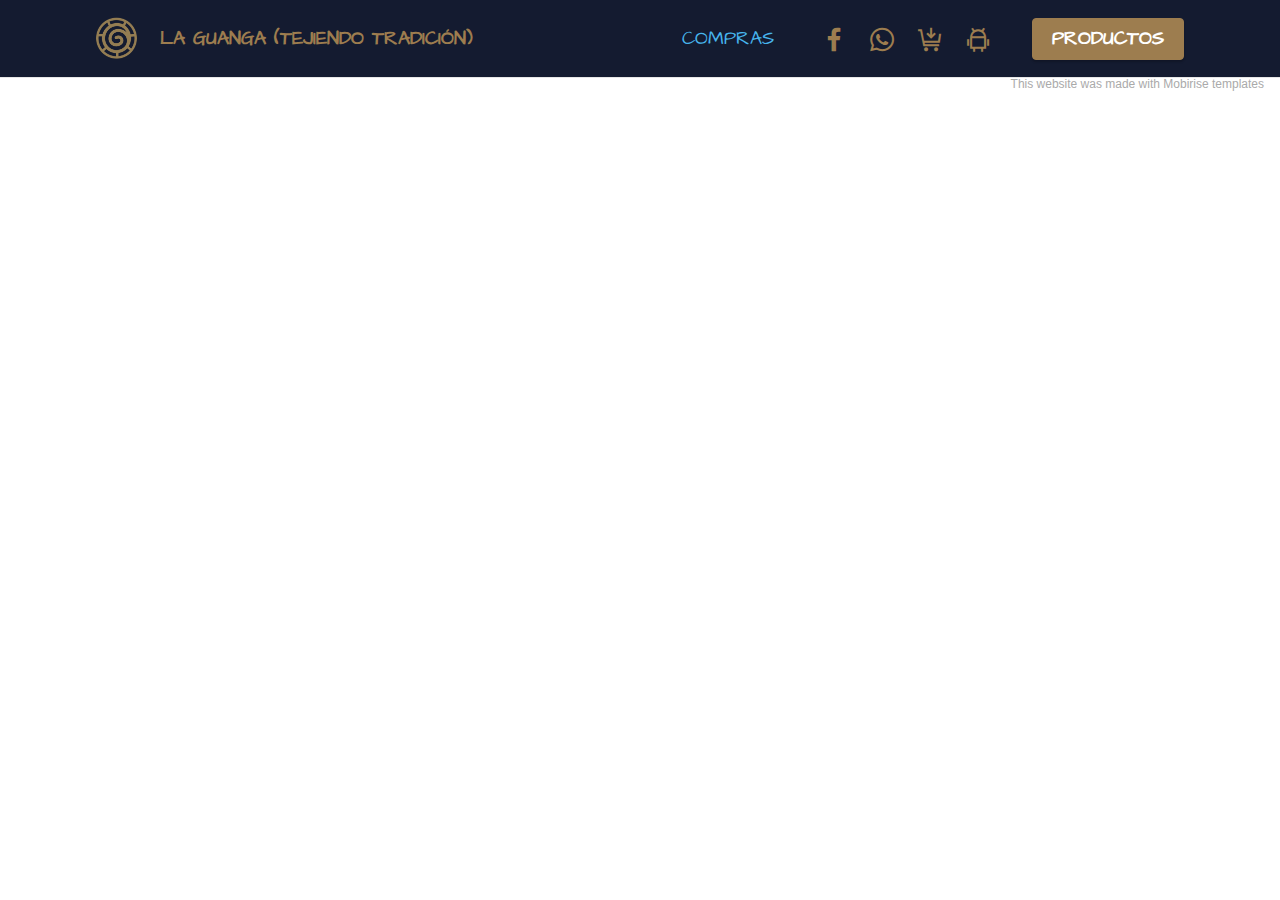
==== page1.html @ 5fd6363b "create github pages" ====
<!DOCTYPE html>
<html  >
<head>
  <!-- Site made with Mobirise Website Builder v5.4.1, https://mobirise.com -->
  <meta charset="UTF-8">
  <meta http-equiv="X-UA-Compatible" content="IE=edge">
  <meta name="generator" content="Mobirise v5.4.1, mobirise.com">
  <meta name="viewport" content="width=device-width, initial-scale=1, minimum-scale=1">
  <link rel="shortcut icon" href="assets/images/logo-1-121x121.png" type="image/x-icon">
  <meta name="description" content="">
  
  
  <title>guanga</title>
  <link rel="stylesheet" href="assets/web/assets/mobirise-icons2/mobirise2.css">
  <link rel="stylesheet" href="assets/bootstrap/css/bootstrap.min.css">
  <link rel="stylesheet" href="assets/bootstrap/css/bootstrap-grid.min.css">
  <link rel="stylesheet" href="assets/bootstrap/css/bootstrap-reboot.min.css">
  <link rel="stylesheet" href="assets/dropdown/css/style.css">
  <link rel="stylesheet" href="assets/socicon/css/styles.css">
  <link rel="stylesheet" href="assets/theme/css/style.css">
  <link rel="preload" href="https://fonts.googleapis.com/css?family=Architects+Daughter:400&display=swap" as="style" onload="this.onload=null;this.rel='stylesheet'">
  <noscript><link rel="stylesheet" href="https://fonts.googleapis.com/css?family=Architects+Daughter:400&display=swap"></noscript>
  <link rel="preload" href="https://fonts.googleapis.com/css?family=Jost:100,200,300,400,500,600,700,800,900,100i,200i,300i,400i,500i,600i,700i,800i,900i&display=swap" as="style" onload="this.onload=null;this.rel='stylesheet'">
  <noscript><link rel="stylesheet" href="https://fonts.googleapis.com/css?family=Jost:100,200,300,400,500,600,700,800,900,100i,200i,300i,400i,500i,600i,700i,800i,900i&display=swap"></noscript>
  <link rel="preload" as="style" href="assets/mobirise/css/mbr-additional.css"><link rel="stylesheet" href="assets/mobirise/css/mbr-additional.css" type="text/css">
  
  
  
  
</head>
<body>
  
  <section data-bs-version="5.1" class="menu cid-s48OLK6784" once="menu" id="menu1-k">
    
    <nav class="navbar navbar-dropdown navbar-fixed-top navbar-expand-lg">
        <div class="container">
            <div class="navbar-brand">
                <span class="navbar-logo">
                    <a href="index.html">
                        <img src="assets/images/logo-1-121x121.png" alt="Mobirise" style="height: 3.8rem;">
                    </a>
                </span>
                <span class="navbar-caption-wrap"><a class="navbar-caption text-primary display-1" href="index.html">LA GUANGA (TEJIENDO TRADICIÓN)</a></span>
            </div>
            <button class="navbar-toggler" type="button" data-toggle="collapse" data-bs-toggle="collapse" data-target="#navbarSupportedContent" data-bs-target="#navbarSupportedContent" aria-controls="navbarNavAltMarkup" aria-expanded="false" aria-label="Toggle navigation">
                <div class="hamburger">
                    <span></span>
                    <span></span>
                    <span></span>
                    <span></span>
                </div>
            </button>
            <div class="collapse navbar-collapse" id="navbarSupportedContent">
                <ul class="navbar-nav nav-dropdown" data-app-modern-menu="true"><li class="nav-item"><a class="nav-link link text-info display-1" href="https://mobirise.com">COMPRAS</a></li></ul>
                <div class="icons-menu">
                    <a class="iconfont-wrapper" href="https://www.facebook.com/laguangatejidoytradicion" target="_blank">
                        <span class="p-2 mbr-iconfont socicon-facebook socicon"></span>
                    </a>
                    <a class="iconfont-wrapper" href=" wa.link/hqoa5x">
                        <span class="p-2 mbr-iconfont socicon-whatsapp socicon"></span>
                    </a>
                    <a class="iconfont-wrapper" href="https://forms.gle/JfPZnDNQrrSiLxhNA" target="_blank">
                        <span class="p-2 mbr-iconfont mobi-mbri-cart-add mobi-mbri"></span>
                    </a>
                    <a class="iconfont-wrapper" href="page5.html">
                        <span class="p-2 mbr-iconfont mobi-mbri-android mobi-mbri"></span>
                    </a>
                </div>
                <div class="navbar-buttons mbr-section-btn"><a class="btn btn-primary display-1" href="page4.html">PRODUCTOS</a></div>
            </div>
        </div>
    </nav>

</section><section style="background-color: #fff; font-family: -apple-system, BlinkMacSystemFont, 'Segoe UI', 'Roboto', 'Helvetica Neue', Arial, sans-serif; color:#aaa; font-size:12px; padding: 0; align-items: center; display: flex;"><a href="https://mobirise.site/g" style="flex: 1 1; height: 3rem; padding-left: 1rem;"></a><p style="flex: 0 0 auto; margin:0; padding-right:1rem;"><a href="https://mobirise.site/r" style="color:#aaa;">This website</a> was made with Mobirise templates</p></section><script src="assets/bootstrap/js/bootstrap.bundle.min.js"></script>  <script src="assets/smoothscroll/smooth-scroll.js"></script>  <script src="assets/ytplayer/index.js"></script>  <script src="assets/dropdown/js/navbar-dropdown.js"></script>  <script src="assets/theme/js/script.js"></script>  
  
  
</body>
</html>
---- assets/web/assets/mobirise-icons2/mobirise2.css ----
@font-face {
  font-family: 'Moririse2';
  font-display: swap;
  src:  url('mobirise2.eot?f2bix4');
  src:  url('mobirise2.eot?f2bix4#iefix') format('embedded-opentype'),
    url('mobirise2.ttf?f2bix4') format('truetype'),
    url('mobirise2.woff?f2bix4') format('woff'),
    url('mobirise2.svg?f2bix4#mobirise2') format('svg');
  font-weight: normal;
  font-style: normal;
}

[class^="mobi-"], [class*=" mobi-"] {
  /* use !important to prevent issues with browser extensions that change fonts */
  font-family: 'Moririse2' !important;
  speak: none;
  font-style: normal;
  font-weight: normal;
  font-variant: normal;
  text-transform: none;
  line-height: 1;

  /* Better Font Rendering =========== */
  -webkit-font-smoothing: antialiased;
  -moz-osx-font-smoothing: grayscale;
}

.mobi-mbri-add-submenu:before {
  content: "\e900";
}
.mobi-mbri-alert:before {
  content: "\e901";
}
.mobi-mbri-align-center:before {
  content: "\e902";
}
.mobi-mbri-align-justify:before {
  content: "\e903";
}
.mobi-mbri-align-left:before {
  content: "\e904";
}
.mobi-mbri-align-right:before {
  content: "\e905";
}
.mobi-mbri-android:before {
  content: "\e906";
}
.mobi-mbri-apple:before {
  content: "\e907";
}
.mobi-mbri-arrow-down:before {
  content: "\e908";
}
.mobi-mbri-arrow-next:before {
  content: "\e909";
}
.mobi-mbri-arrow-prev:before {
  content: "\e90a";
}
.mobi-mbri-arrow-up:before {
  content: "\e90b";
}
.mobi-mbri-bold:before {
  content: "\e90c";
}
.mobi-mbri-bookmark:before {
  content: "\e90d";
}
.mobi-mbri-bootstrap:before {
  content: "\e90e";
}
.mobi-mbri-briefcase:before {
  content: "\e90f";
}
.mobi-mbri-browse:before {
  content: "\e910";
}
.mobi-mbri-bulleted-list:before {
  content: "\e911";
}
.mobi-mbri-calendar:before {
  content: "\e912";
}
.mobi-mbri-camera:before {
  content: "\e913";
}
.mobi-mbri-cart-add:before {
  content: "\e914";
}
.mobi-mbri-cart-full:before {
  content: "\e915";
}
.mobi-mbri-cash:before {
  content: "\e916";
}
.mobi-mbri-change-style:before {
  content: "\e917";
}
.mobi-mbri-chat:before {
  content: "\e918";
}
.mobi-mbri-clock:before {
  content: "\e919";
}
.mobi-mbri-close:before {
  content: "\e91a";
}
.mobi-mbri-cloud:before {
  content: "\e91b";
}
.mobi-mbri-code:before {
  content: "\e91c";
}
.mobi-mbri-contact-form:before {
  content: "\e91d";
}
.mobi-mbri-credit-card:before {
  content: "\e91e";
}
.mobi-mbri-cursor-click:before {
  content: "\e91f";
}
.mobi-mbri-cust-feedback:before {
  content: "\e920";
}
.mobi-mbri-database:before {
  content: "\e921";
}
.mobi-mbri-delivery:before {
  content: "\e922";
}
.mobi-mbri-desktop:before {
  content: "\e923";
}
.mobi-mbri-devices:before {
  content: "\e924";
}
.mobi-mbri-down:before {
  content: "\e925";
}
.mobi-mbri-download-2:before {
  content: "\e926";
}
.mobi-mbri-download:before {
  content: "\e927";
}
.mobi-mbri-drag-n-drop-2:before {
  content: "\e928";
}
.mobi-mbri-drag-n-drop:before {
  content: "\e929";
}
.mobi-mbri-edit-2:before {
  content: "\e92a";
}
.mobi-mbri-edit:before {
  content: "\e92b";
}
.mobi-mbri-error:before {
  content: "\e92c";
}
.mobi-mbri-extension:before {
  content: "\e92d";
}
.mobi-mbri-features:before {
  content: "\e92e";
}
.mobi-mbri-file:before {
  content: "\e92f";
}
.mobi-mbri-flag:before {
  content: "\e930";
}
.mobi-mbri-folder:before {
  content: "\e931";
}
.mobi-mbri-gift:before {
  content: "\e932";
}
.mobi-mbri-github:before {
  content: "\e933";
}
.mobi-mbri-globe-2:before {
  content: "\e934";
}
.mobi-mbri-globe:before {
  content: "\e935";
}
.mobi-mbri-growing-chart:before {
  content: "\e936";
}
.mobi-mbri-hearth:before {
  content: "\e937";
}
.mobi-mbri-help:before {
  content: "\e938";
}
.mobi-mbri-home:before {
  content: "\e939";
}
.mobi-mbri-hot-cup:before {
  content: "\e93a";
}
.mobi-mbri-idea:before {
  content: "\e93b";
}
.mobi-mbri-image-gallery:before {
  content: "\e93c";
}
.mobi-mbri-image-slider:before {
  content: "\e93d";
}
.mobi-mbri-info:before {
  content: "\e93e";
}
.mobi-mbri-italic:before {
  content: "\e93f";
}
.mobi-mbri-key:before {
  content: "\e940";
}
.mobi-mbri-laptop:before {
  content: "\e941";
}
.mobi-mbri-layers:before {
  content: "\e942";
}
.mobi-mbri-left-right:before {
  content: "\e943";
}
.mobi-mbri-left:before {
  content: "\e944";
}
.mobi-mbri-letter:before {
  content: "\e945";
}
.mobi-mbri-like:before {
  content: "\e946";
}
.mobi-mbri-link:before {
  content: "\e947";
}
.mobi-mbri-lock:before {
  content: "\e948";
}
.mobi-mbri-login:before {
  content: "\e949";
}
.mobi-mbri-logout:before {
  content: "\e94a";
}
.mobi-mbri-magic-stick:before {
  content: "\e94b";
}
.mobi-mbri-map-pin:before {
  content: "\e94c";
}
.mobi-mbri-menu:before {
  content: "\e94d";
}
.mobi-mbri-mobile-2:before {
  content: "\e94e";
}
.mobi-mbri-mobile-horizontal:before {
  content: "\e94f";
}
.mobi-mbri-mobile:before {
  content: "\e950";
}
.mobi-mbri-mobirise:before {
  content: "\e951";
}
.mobi-mbri-more-horizontal:before {
  content: "\e952";
}
.mobi-mbri-more-vertical:before {
  content: "\e953";
}
.mobi-mbri-music:before {
  content: "\e954";
}
.mobi-mbri-new-file:before {
  content: "\e955";
}
.mobi-mbri-numbered-list:before {
  content: "\e956";
}
.mobi-mbri-opened-folder:before {
  content: "\e957";
}
.mobi-mbri-pages:before {
  content: "\e958";
}
.mobi-mbri-paper-plane:before {
  content: "\e959";
}
.mobi-mbri-paperclip:before {
  content: "\e95a";
}
.mobi-mbri-phone:before {
  content: "\e95b";
}
.mobi-mbri-photo:before {
  content: "\e95c";
}
.mobi-mbri-photos:before {
  content: "\e95d";
}
.mobi-mbri-pin:before {
  content: "\e95e";
}
.mobi-mbri-play:before {
  content: "\e95f";
}
.mobi-mbri-plus:before {
  content: "\e960";
}
.mobi-mbri-preview:before {
  content: "\e961";
}
.mobi-mbri-print:before {
  content: "\e962";
}
.mobi-mbri-protect:before {
  content: "\e963";
}
.mobi-mbri-question:before {
  content: "\e964";
}
.mobi-mbri-quote-left:before {
  content: "\e965";
}
.mobi-mbri-quote-right:before {
  content: "\e966";
}
.mobi-mbri-redo:before {
  content: "\e967";
}
.mobi-mbri-refresh:before {
  content: "\e968";
}
.mobi-mbri-responsive-2:before {
  content: "\e969";
}
.mobi-mbri-responsive:before {
  content: "\e96a";
}
.mobi-mbri-right:before {
  content: "\e96b";
}
.mobi-mbri-rocket:before {
  content: "\e96c";
}
.mobi-mbri-sad-face:before {
  content: "\e96d";
}
.mobi-mbri-sale:before {
  content: "\e96e";
}
.mobi-mbri-save:before {
  content: "\e96f";
}
.mobi-mbri-search:before {
  content: "\e970";
}
.mobi-mbri-setting-2:before {
  content: "\e971";
}
.mobi-mbri-setting-3:before {
  content: "\e972";
}
.mobi-mbri-setting:before {
  content: "\e973";
}
.mobi-mbri-share:before {
  content: "\e974";
}
.mobi-mbri-shopping-bag:before {
  content: "\e975";
}
.mobi-mbri-shopping-basket:before {
  content: "\e976";
}
.mobi-mbri-shopping-cart:before {
  content: "\e977";
}
.mobi-mbri-sites:before {
  content: "\e978";
}
.mobi-mbri-smile-face:before {
  content: "\e979";
}
.mobi-mbri-speed:before {
  content: "\e97a";
}
.mobi-mbri-star:before {
  content: "\e97b";
}
.mobi-mbri-success:before {
  content: "\e97c";
}
.mobi-mbri-sun:before {
  content: "\e97d";
}
.mobi-mbri-sun2:before {
  content: "\e97e";
}
.mobi-mbri-tablet-vertical:before {
  content: "\e97f";
}
.mobi-mbri-tablet:before {
  content: "\e980";
}
.mobi-mbri-target:before {
  content: "\e981";
}
.mobi-mbri-timer:before {
  content: "\e982";
}
.mobi-mbri-to-ftp:before {
  content: "\e983";
}
.mobi-mbri-to-local-drive:before {
  content: "\e984";
}
.mobi-mbri-touch-swipe:before {
  content: "\e985";
}
.mobi-mbri-touch:before {
  content: "\e986";
}
.mobi-mbri-trash:before {
  content: "\e987";
}
.mobi-mbri-underline:before {
  content: "\e988";
}
.mobi-mbri-undo:before {
  content: "\e989";
}
.mobi-mbri-unlink:before {
  content: "\e98a";
}
.mobi-mbri-unlock:before {
  content: "\e98b";
}
.mobi-mbri-up-down:before {
  content: "\e98c";
}
.mobi-mbri-up:before {
  content: "\e98d";
}
.mobi-mbri-update:before {
  content: "\e98e";
}
.mobi-mbri-upload-2:before {
  content: "\e98f";
}
.mobi-mbri-upload:before {
  content: "\e990";
}
.mobi-mbri-user-2:before {
  content: "\e991";
}
.mobi-mbri-user:before {
  content: "\e992";
}
.mobi-mbri-users:before {
  content: "\e993";
}
.mobi-mbri-video-play:before {
  content: "\e994";
}
.mobi-mbri-video:before {
  content: "\e995";
}
.mobi-mbri-watch:before {
  content: "\e996";
}
.mobi-mbri-website-theme-2:before {
  content: "\e997";
}
.mobi-mbri-website-theme:before {
  content: "\e998";
}
.mobi-mbri-wifi:before {
  content: "\e999";
}
.mobi-mbri-windows:before {
  content: "\e99a";
}
.mobi-mbri-zoom-in:before {
  content: "\e99b";
}
.mobi-mbri-zoom-out:before {
  content: "\e99c";
}
---- assets/dropdown/css/style.css ----
.navbar-dropdown {
  left: 0;
  padding: 0;
  position: absolute;
  right: 0;
  top: 0;
  transition: all 0.45s ease;
  z-index: 1030;
  background: #282828; }
  .navbar-dropdown .navbar-logo {
    margin-right: 0.8rem;
    transition: margin 0.3s ease-in-out;
    vertical-align: middle; }
    .navbar-dropdown .navbar-logo img {
      height: 3.125rem;
      transition: all 0.3s ease-in-out; }
    .navbar-dropdown .navbar-logo.mbr-iconfont {
      font-size: 3.125rem;
      line-height: 3.125rem; }
  .navbar-dropdown .navbar-caption {
    font-weight: 700;
    white-space: normal;
    vertical-align: -4px;
    line-height: 3.125rem !important; }
    .navbar-dropdown .navbar-caption, .navbar-dropdown .navbar-caption:hover {
      color: inherit;
      text-decoration: none; }
  .navbar-dropdown .mbr-iconfont + .navbar-caption {
    vertical-align: -1px; }
  .navbar-dropdown.navbar-fixed-top {
    position: fixed; }
  .navbar-dropdown .navbar-brand span {
    vertical-align: -4px; }
  .navbar-dropdown.bg-color.transparent {
    background: none; }
  .navbar-dropdown.navbar-short .navbar-brand {
    padding: 0.625rem 0; }
    .navbar-dropdown.navbar-short .navbar-brand span {
      vertical-align: -1px; }
  .navbar-dropdown.navbar-short .navbar-caption {
    line-height: 2.375rem !important;
    vertical-align: -2px; }
  .navbar-dropdown.navbar-short .navbar-logo {
    margin-right: 0.5rem; }
    .navbar-dropdown.navbar-short .navbar-logo img {
      height: 2.375rem; }
    .navbar-dropdown.navbar-short .navbar-logo.mbr-iconfont {
      font-size: 2.375rem;
      line-height: 2.375rem; }
  .navbar-dropdown.navbar-short .mbr-table-cell {
    height: 3.625rem; }
  .navbar-dropdown .navbar-close {
    left: 0.6875rem;
    position: fixed;
    top: 0.75rem;
    z-index: 1000; }
  .navbar-dropdown .hamburger-icon {
    content: "";
    display: inline-block;
    vertical-align: middle;
    width: 16px;
    -webkit-box-shadow: 0 -6px 0 1px #282828,0 0 0 1px #282828,0 6px 0 1px #282828;
    -moz-box-shadow: 0 -6px 0 1px #282828,0 0 0 1px #282828,0 6px 0 1px #282828;
    box-shadow: 0 -6px 0 1px #282828,0 0 0 1px #282828,0 6px 0 1px #282828; }

.dropdown-menu .dropdown-toggle[data-toggle="dropdown-submenu"]::after {
  border-bottom: 0.35em solid transparent;
  border-left: 0.35em solid;
  border-right: 0;
  border-top: 0.35em solid transparent;
  margin-left: 0.3rem; }

.dropdown-menu .dropdown-item:focus {
  outline: 0; }

.nav-dropdown {
  font-size: 0.75rem;
  font-weight: 500;
  height: auto !important; }
  .nav-dropdown .nav-btn {
    padding-left: 1rem; }
  .nav-dropdown .link {
    margin: .667em 1.667em;
    font-weight: 500;
    padding: 0;
    transition: color .2s ease-in-out; }
    .nav-dropdown .link.dropdown-toggle {
      margin-right: 2.583em; }
      .nav-dropdown .link.dropdown-toggle::after {
        margin-left: .25rem;
        border-top: 0.35em solid;
        border-right: 0.35em solid transparent;
        border-left: 0.35em solid transparent;
        border-bottom: 0; }
      .nav-dropdown .link.dropdown-toggle[aria-expanded="true"] {
        margin: 0;
        padding: 0.667em 3.263em  0.667em 1.667em; }
  .nav-dropdown .link::after,
  .nav-dropdown .dropdown-item::after {
    color: inherit; }
  .nav-dropdown .btn {
    font-size: 0.75rem;
    font-weight: 700;
    letter-spacing: 0;
    margin-bottom: 0;
    padding-left: 1.25rem;
    padding-right: 1.25rem; }
  .nav-dropdown .dropdown-menu {
    border-radius: 0;
    border: 0;
    left: 0;
    margin: 0;
    padding-bottom: 1.25rem;
    padding-top: 1.25rem;
    position: relative; }
  .nav-dropdown .dropdown-submenu {
    margin-left: 0.125rem;
    top: 0; }
  .nav-dropdown .dropdown-item {
    font-weight: 500;
    line-height: 2;
    padding: 0.3846em 4.615em 0.3846em 1.5385em;
    position: relative;
    transition: color .2s ease-in-out, background-color .2s ease-in-out; }
    .nav-dropdown .dropdown-item::after {
      margin-top: -0.3077em;
      position: absolute;
      right: 1.1538em;
      top: 50%; }
    .nav-dropdown .dropdown-item:focus, .nav-dropdown .dropdown-item:hover {
      background: none; }

@media (max-width: 767px) {
  .nav-dropdown.navbar-toggleable-sm {
    bottom: 0;
    display: none;
    left: 0;
    overflow-x: hidden;
    position: fixed;
    top: 0;
    transform: translateX(-100%);
    -ms-transform: translateX(-100%);
    -webkit-transform: translateX(-100%);
    width: 18.75rem;
    z-index: 999; } }
.nav-dropdown.navbar-toggleable-xl {
  bottom: 0;
  display: none;
  left: 0;
  overflow-x: hidden;
  position: fixed;
  top: 0;
  transform: translateX(-100%);
  -ms-transform: translateX(-100%);
  -webkit-transform: translateX(-100%);
  width: 18.75rem;
  z-index: 999; }

.nav-dropdown-sm {
  display: block !important;
  overflow-x: hidden;
  overflow: auto;
  padding-top: 3.875rem; }
  .nav-dropdown-sm::after {
    content: "";
    display: block;
    height: 3rem;
    width: 100%; }
  .nav-dropdown-sm.collapse.in ~ .navbar-close {
    display: block !important; }
  .nav-dropdown-sm.collapsing, .nav-dropdown-sm.collapse.in {
    transform: translateX(0);
    -ms-transform: translateX(0);
    -webkit-transform: translateX(0);
    transition: all 0.25s ease-out;
    -webkit-transition: all 0.25s ease-out;
    background: #282828; }
  .nav-dropdown-sm.collapsing[aria-expanded="false"] {
    transform: translateX(-100%);
    -ms-transform: translateX(-100%);
    -webkit-transform: translateX(-100%); }
  .nav-dropdown-sm .nav-item {
    display: block;
    margin-left: 0 !important;
    padding-left: 0; }
  .nav-dropdown-sm .link,
  .nav-dropdown-sm .dropdown-item {
    border-top: 1px dotted rgba(255, 255, 255, 0.1);
    font-size: 0.8125rem;
    line-height: 1.6;
    margin: 0 !important;
    padding: 0.875rem 2.4rem 0.875rem 1.5625rem !important;
    position: relative;
    white-space: normal; }
    .nav-dropdown-sm .link:focus, .nav-dropdown-sm .link:hover,
    .nav-dropdown-sm .dropdown-item:focus,
    .nav-dropdown-sm .dropdown-item:hover {
      background: rgba(0, 0, 0, 0.2) !important;
      color: #c0a375; }
  .nav-dropdown-sm .nav-btn {
    position: relative;
    padding: 1.5625rem 1.5625rem 0 1.5625rem; }
    .nav-dropdown-sm .nav-btn::before {
      border-top: 1px dotted rgba(255, 255, 255, 0.1);
      content: "";
      left: 0;
      position: absolute;
      top: 0;
      width: 100%; }
    .nav-dropdown-sm .nav-btn + .nav-btn {
      padding-top: 0.625rem; }
      .nav-dropdown-sm .nav-btn + .nav-btn::before {
        display: none; }
  .nav-dropdown-sm .btn {
    padding: 0.625rem 0; }
  .nav-dropdown-sm .dropdown-toggle[data-toggle="dropdown-submenu"]::after {
    margin-left: .25rem;
    border-top: 0.35em solid;
    border-right: 0.35em solid transparent;
    border-left: 0.35em solid transparent;
    border-bottom: 0; }
  .nav-dropdown-sm .dropdown-toggle[data-toggle="dropdown-submenu"][aria-expanded="true"]::after {
    border-top: 0;
    border-right: 0.35em solid transparent;
    border-left: 0.35em solid transparent;
    border-bottom: 0.35em solid; }
  .nav-dropdown-sm .dropdown-menu {
    margin: 0;
    padding: 0;
    position: relative;
    top: 0;
    left: 0;
    width: 100%;
    border: 0;
    float: none;
    border-radius: 0;
    background: none; }
  .nav-dropdown-sm .dropdown-submenu {
    left: 100%;
    margin-left: 0.125rem;
    margin-top: -1.25rem;
    top: 0; }

.navbar-toggleable-sm .nav-dropdown .dropdown-menu {
  position: absolute; }

.navbar-toggleable-sm .nav-dropdown .dropdown-submenu {
  left: 100%;
  margin-left: 0.125rem;
  margin-top: -1.25rem;
  top: 0; }

.navbar-toggleable-sm.opened .nav-dropdown .dropdown-menu {
  position: relative; }

.navbar-toggleable-sm.opened .nav-dropdown .dropdown-submenu {
  left: 0;
  margin-left: 00rem;
  margin-top: 0rem;
  top: 0; }

.is-builder .nav-dropdown.collapsing {
  transition: none !important; }
---- assets/socicon/css/styles.css ----
@charset "UTF-8";

@font-face {
  font-family: 'Socicon';
  src:  url('../fonts/socicon.eot');
  src:  url('../fonts/socicon.eot?#iefix') format('embedded-opentype'),
    url('../fonts/socicon.woff2') format('woff2'),
    url('../fonts/socicon.ttf') format('truetype'),
    url('../fonts/socicon.woff') format('woff'),
    url('../fonts/socicon.svg#socicon') format('svg');
  font-weight: normal;
  font-style: normal;
  font-display: swap;
}

[data-icon]:before {
  font-family: "socicon" !important;
  content: attr(data-icon);
  font-style: normal !important;
  font-weight: normal !important;
  font-variant: normal !important;
  text-transform: none !important;
  speak: none;
  line-height: 1;
  -webkit-font-smoothing: antialiased;
  -moz-osx-font-smoothing: grayscale;
}

[class^="socicon-"], [class*=" socicon-"] {
  /* use !important to prevent issues with browser extensions that change fonts */
  font-family: 'Socicon' !important;
  speak: none;
  font-style: normal;
  font-weight: normal;
  font-variant: normal;
  text-transform: none;
  line-height: 1;

  /* Better Font Rendering =========== */
  -webkit-font-smoothing: antialiased;
  -moz-osx-font-smoothing: grayscale;
}

.socicon-eitaa:before {
  content: "\e97c";
}
.socicon-soroush:before {
  content: "\e97d";
}
.socicon-bale:before {
  content: "\e97e";
}
.socicon-zazzle:before {
  content: "\e97b";
}
.socicon-society6:before {
  content: "\e97a";
}
.socicon-redbubble:before {
  content: "\e979";
}
.socicon-avvo:before {
  content: "\e978";
}
.socicon-stitcher:before {
  content: "\e977";
}
.socicon-googlehangouts:before {
  content: "\e974";
}
.socicon-dlive:before {
  content: "\e975";
}
.socicon-vsco:before {
  content: "\e976";
}
.socicon-flipboard:before {
  content: "\e973";
}
.socicon-ubuntu:before {
  content: "\e958";
}
.socicon-artstation:before {
  content: "\e959";
}
.socicon-invision:before {
  content: "\e95a";
}
.socicon-torial:before {
  content: "\e95b";
}
.socicon-collectorz:before {
  content: "\e95c";
}
.socicon-seenthis:before {
  content: "\e95d";
}
.socicon-googleplaymusic:before {
  content: "\e95e";
}
.socicon-debian:before {
  content: "\e95f";
}
.socicon-filmfreeway:before {
  content: "\e960";
}
.socicon-gnome:before {
  content: "\e961";
}
.socicon-itchio:before {
  content: "\e962";
}
.socicon-jamendo:before {
  content: "\e963";
}
.socicon-mix:before {
  content: "\e964";
}
.socicon-sharepoint:before {
  content: "\e965";
}
.socicon-tinder:before {
  content: "\e966";
}
.socicon-windguru:before {
  content: "\e967";
}
.socicon-cdbaby:before {
  content: "\e968";
}
.socicon-elementaryos:before {
  content: "\e969";
}
.socicon-stage32:before {
  content: "\e96a";
}
.socicon-tiktok:before {
  content: "\e96b";
}
.socicon-gitter:before {
  content: "\e96c";
}
.socicon-letterboxd:before {
  content: "\e96d";
}
.socicon-threema:before {
  content: "\e96e";
}
.socicon-splice:before {
  content: "\e96f";
}
.socicon-metapop:before {
  content: "\e970";
}
.socicon-naver:before {
  content: "\e971";
}
.socicon-remote:before {
  content: "\e972";
}
.socicon-internet:before {
  content: "\e957";
}
.socicon-moddb:before {
  content: "\e94b";
}
.socicon-indiedb:before {
  content: "\e94c";
}
.socicon-traxsource:before {
  content: "\e94d";
}
.socicon-gamefor:before {
  content: "\e94e";
}
.socicon-pixiv:before {
  content: "\e94f";
}
.socicon-myanimelist:before {
  content: "\e950";
}
.socicon-blackberry:before {
  content: "\e951";
}
.socicon-wickr:before {
  content: "\e952";
}
.socicon-spip:before {
  content: "\e953";
}
.socicon-napster:before {
  content: "\e954";
}
.socicon-beatport:before {
  content: "\e955";
}
.socicon-hackerone:before {
  content: "\e956";
}
.socicon-hackernews:before {
  content: "\e946";
}
.socicon-smashwords:before {
  content: "\e947";
}
.socicon-kobo:before {
  content: "\e948";
}
.socicon-bookbub:before {
  content: "\e949";
}
.socicon-mailru:before {
  content: "\e94a";
}
.socicon-gitlab:before {
  content: "\e945";
}
.socicon-instructables:before {
  content: "\e944";
}
.socicon-portfolio:before {
  content: "\e943";
}
.socicon-codered:before {
  content: "\e940";
}
.socicon-origin:before {
  content: "\e941";
}
.socicon-nextdoor:before {
  content: "\e942";
}
.socicon-udemy:before {
  content: "\e93f";
}
.socicon-livemaster:before {
  content: "\e93e";
}
.socicon-crunchbase:before {
  content: "\e93b";
}
.socicon-homefy:before {
  content: "\e93c";
}
.socicon-calendly:before {
  content: "\e93d";
}
.socicon-realtor:before {
  content: "\e90f";
}
.socicon-tidal:before {
  content: "\e910";
}
.socicon-qobuz:before {
  content: "\e911";
}
.socicon-natgeo:before {
  content: "\e912";
}
.socicon-mastodon:before {
  content: "\e913";
}
.socicon-unsplash:before {
  content: "\e914";
}
.socicon-homeadvisor:before {
  content: "\e915";
}
.socicon-angieslist:before {
  content: "\e916";
}
.socicon-codepen:before {
  content: "\e917";
}
.socicon-slack:before {
  content: "\e918";
}
.socicon-openaigym:before {
  content: "\e919";
}
.socicon-logmein:before {
  content: "\e91a";
}
.socicon-fiverr:before {
  content: "\e91b";
}
.socicon-gotomeeting:before {
  content: "\e91c";
}
.socicon-aliexpress:before {
  content: "\e91d";
}
.socicon-guru:before {
  content: "\e91e";
}
.socicon-appstore:before {
  content: "\e91f";
}
.socicon-homes:before {
  content: "\e920";
}
.socicon-zoom:before {
  content: "\e921";
}
.socicon-alibaba:before {
  content: "\e922";
}
.socicon-craigslist:before {
  content: "\e923";
}
.socicon-wix:before {
  content: "\e924";
}
.socicon-redfin:before {
  content: "\e925";
}
.socicon-googlecalendar:before {
  content: "\e926";
}
.socicon-shopify:before {
  content: "\e927";
}
.socicon-freelancer:before {
  content: "\e928";
}
.socicon-seedrs:before {
  content: "\e929";
}
.socicon-bing:before {
  content: "\e92a";
}
.socicon-doodle:before {
  content: "\e92b";
}
.socicon-bonanza:before {
  content: "\e92c";
}
.socicon-squarespace:before {
  content: "\e92d";
}
.socicon-toptal:before {
  content: "\e92e";
}
.socicon-gust:before {
  content: "\e92f";
}
.socicon-ask:before {
  content: "\e930";
}
.socicon-trulia:before {
  content: "\e931";
}
.socicon-loomly:before {
  content: "\e932";
}
.socicon-ghost:before {
  content: "\e933";
}
.socicon-upwork:before {
  content: "\e934";
}
.socicon-fundable:before {
  content: "\e935";
}
.socicon-booking:before {
  content: "\e936";
}
.socicon-googlemaps:before {
  content: "\e937";
}
.socicon-zillow:before {
  content: "\e938";
}
.socicon-niconico:before {
  content: "\e939";
}
.socicon-toneden:before {
  content: "\e93a";
}
.socicon-augment:before {
  content: "\e908";
}
.socicon-bitbucket:before {
  content: "\e909";
}
.socicon-fyuse:before {
  content: "\e90a";
}
.socicon-yt-gaming:before {
  content: "\e90b";
}
.socicon-sketchfab:before {
  content: "\e90c";
}
.socicon-mobcrush:before {
  content: "\e90d";
}
.socicon-microsoft:before {
  content: "\e90e";
}
.socicon-pandora:before {
  content: "\e907";
}
.socicon-messenger:before {
  content: "\e906";
}
.socicon-gamewisp:before {
  content: "\e905";
}
.socicon-bloglovin:before {
  content: "\e904";
}
.socicon-tunein:before {
  content: "\e903";
}
.socicon-gamejolt:before {
  content: "\e901";
}
.socicon-trello:before {
  content: "\e902";
}
.socicon-spreadshirt:before {
  content: "\e900";
}
.socicon-500px:before {
  content: "\e000";
}
.socicon-8tracks:before {
  content: "\e001";
}
.socicon-airbnb:before {
  content: "\e002";
}
.socicon-alliance:before {
  content: "\e003";
}
.socicon-amazon:before {
  content: "\e004";
}
.socicon-amplement:before {
  content: "\e005";
}
.socicon-android:before {
  content: "\e006";
}
.socicon-angellist:before {
  content: "\e007";
}
.socicon-apple:before {
  content: "\e008";
}
.socicon-appnet:before {
  content: "\e009";
}
.socicon-baidu:before {
  content: "\e00a";
}
.socicon-bandcamp:before {
  content: "\e00b";
}
.socicon-battlenet:before {
  content: "\e00c";
}
.socicon-mixer:before {
  content: "\e00d";
}
.socicon-bebee:before {
  content: "\e00e";
}
.socicon-bebo:before {
  content: "\e00f";
}
.socicon-behance:before {
  content: "\e010";
}
.socicon-blizzard:before {
  content: "\e011";
}
.socicon-blogger:before {
  content: "\e012";
}
.socicon-buffer:before {
  content: "\e013";
}
.socicon-chrome:before {
  content: "\e014";
}
.socicon-coderwall:before {
  content: "\e015";
}
.socicon-curse:before {
  content: "\e016";
}
.socicon-dailymotion:before {
  content: "\e017";
}
.socicon-deezer:before {
  content: "\e018";
}
.socicon-delicious:before {
  content: "\e019";
}
.socicon-deviantart:before {
  content: "\e01a";
}
.socicon-diablo:before {
  content: "\e01b";
}
.socicon-digg:before {
  content: "\e01c";
}
.socicon-discord:before {
  content: "\e01d";
}
.socicon-disqus:before {
  content: "\e01e";
}
.socicon-douban:before {
  content: "\e01f";
}
.socicon-draugiem:before {
  content: "\e020";
}
.socicon-dribbble:before {
  content: "\e021";
}
.socicon-drupal:before {
  content: "\e022";
}
.socicon-ebay:before {
  content: "\e023";
}
.socicon-ello:before {
  content: "\e024";
}
.socicon-endomodo:before {
  content: "\e025";
}
.socicon-envato:before {
  content: "\e026";
}
.socicon-etsy:before {
  content: "\e027";
}
.socicon-facebook:before {
  content: "\e028";
}
.socicon-feedburner:before {
  content: "\e029";
}
.socicon-filmweb:before {
  content: "\e02a";
}
.socicon-firefox:before {
  content: "\e02b";
}
.socicon-flattr:before {
  content: "\e02c";
}
.socicon-flickr:before {
  content: "\e02d";
}
.socicon-formulr:before {
  content: "\e02e";
}
.socicon-forrst:before {
  content: "\e02f";
}
.socicon-foursquare:before {
  content: "\e030";
}
.socicon-friendfeed:before {
  content: "\e031";
}
.socicon-github:before {
  content: "\e032";
}
.socicon-goodreads:before {
  content: "\e033";
}
.socicon-google:before {
  content: "\e034";
}
.socicon-googlescholar:before {
  content: "\e035";
}
.socicon-googlegroups:before {
  content: "\e036";
}
.socicon-googlephotos:before {
  content: "\e037";
}
.socicon-googleplus:before {
  content: "\e038";
}
.socicon-grooveshark:before {
  content: "\e039";
}
.socicon-hackerrank:before {
  content: "\e03a";
}
.socicon-hearthstone:before {
  content: "\e03b";
}
.socicon-hellocoton:before {
  content: "\e03c";
}
.socicon-heroes:before {
  content: "\e03d";
}
.socicon-smashcast:before {
  content: "\e03e";
}
.socicon-horde:before {
  content: "\e03f";
}
.socicon-houzz:before {
  content: "\e040";
}
.socicon-icq:before {
  content: "\e041";
}
.socicon-identica:before {
  content: "\e042";
}
.socicon-imdb:before {
  content: "\e043";
}
.socicon-instagram:before {
  content: "\e044";
}
.socicon-issuu:before {
  content: "\e045";
}
.socicon-istock:before {
  content: "\e046";
}
.socicon-itunes:before {
  content: "\e047";
}
.socicon-keybase:before {
  content: "\e048";
}
.socicon-lanyrd:before {
  content: "\e049";
}
.socicon-lastfm:before {
  content: "\e04a";
}
.socicon-line:before {
  content: "\e04b";
}
.socicon-linkedin:before {
  content: "\e04c";
}
.socicon-livejournal:before {
  content: "\e04d";
}
.socicon-lyft:before {
  content: "\e04e";
}
.socicon-macos:before {
  content: "\e04f";
}
.socicon-mail:before {
  content: "\e050";
}
.socicon-medium:before {
  content: "\e051";
}
.socicon-meetup:before {
  content: "\e052";
}
.socicon-mixcloud:before {
  content: "\e053";
}
.socicon-modelmayhem:before {
  content: "\e054";
}
.socicon-mumble:before {
  content: "\e055";
}
.socicon-myspace:before {
  content: "\e056";
}
.socicon-newsvine:before {
  content: "\e057";
}
.socicon-nintendo:before {
  content: "\e058";
}
.socicon-npm:before {
  content: "\e059";
}
.socicon-odnoklassniki:before {
  content: "\e05a";
}
.socicon-openid:before {
  content: "\e05b";
}
.socicon-opera:before {
  content: "\e05c";
}
.socicon-outlook:before {
  content: "\e05d";
}
.socicon-overwatch:before {
  content: "\e05e";
}
.socicon-patreon:before {
  content: "\e05f";
}
.socicon-paypal:before {
  content: "\e060";
}
.socicon-periscope:before {
  content: "\e061";
}
.socicon-persona:before {
  content: "\e062";
}
.socicon-pinterest:before {
  content: "\e063";
}
.socicon-play:before {
  content: "\e064";
}
.socicon-player:before {
  content: "\e065";
}
.socicon-playstation:before {
  content: "\e066";
}
.socicon-pocket:before {
  content: "\e067";
}
.socicon-qq:before {
  content: "\e068";
}
.socicon-quora:before {
  content: "\e069";
}
.socicon-raidcall:before {
  content: "\e06a";
}
.socicon-ravelry:before {
  content: "\e06b";
}
.socicon-reddit:before {
  content: "\e06c";
}
.socicon-renren:before {
  content: "\e06d";
}
.socicon-researchgate:before {
  content: "\e06e";
}
.socicon-residentadvisor:before {
  content: "\e06f";
}
.socicon-reverbnation:before {
  content: "\e070";
}
.socicon-rss:before {
  content: "\e071";
}
.socicon-sharethis:before {
  content: "\e072";
}
.socicon-skype:before {
  content: "\e073";
}
.socicon-slideshare:before {
  content: "\e074";
}
.socicon-smugmug:before {
  content: "\e075";
}
.socicon-snapchat:before {
  content: "\e076";
}
.socicon-songkick:before {
  content: "\e077";
}
.socicon-soundcloud:before {
  content: "\e078";
}
.socicon-spotify:before {
  content: "\e079";
}
.socicon-stackexchange:before {
  content: "\e07a";
}
.socicon-stackoverflow:before {
  content: "\e07b";
}
.socicon-starcraft:before {
  content: "\e07c";
}
.socicon-stayfriends:before {
  content: "\e07d";
}
.socicon-steam:before {
  content: "\e07e";
}
.socicon-storehouse:before {
  content: "\e07f";
}
.socicon-strava:before {
  content: "\e080";
}
.socicon-streamjar:before {
  content: "\e081";
}
.socicon-stumbleupon:before {
  content: "\e082";
}
.socicon-swarm:before {
  content: "\e083";
}
.socicon-teamspeak:before {
  content: "\e084";
}
.socicon-teamviewer:before {
  content: "\e085";
}
.socicon-technorati:before {
  content: "\e086";
}
.socicon-telegram:before {
  content: "\e087";
}
.socicon-tripadvisor:before {
  content: "\e088";
}
.socicon-tripit:before {
  content: "\e089";
}
.socicon-triplej:before {
  content: "\e08a";
}
.socicon-tumblr:before {
  content: "\e08b";
}
.socicon-twitch:before {
  content: "\e08c";
}
.socicon-twitter:before {
  content: "\e08d";
}
.socicon-uber:before {
  content: "\e08e";
}
.socicon-ventrilo:before {
  content: "\e08f";
}
.socicon-viadeo:before {
  content: "\e090";
}
.socicon-viber:before {
  content: "\e091";
}
.socicon-viewbug:before {
  content: "\e092";
}
.socicon-vimeo:before {
  content: "\e093";
}
.socicon-vine:before {
  content: "\e094";
}
.socicon-vkontakte:before {
  content: "\e095";
}
.socicon-warcraft:before {
  content: "\e096";
}
.socicon-wechat:before {
  content: "\e097";
}
.socicon-weibo:before {
  content: "\e098";
}
.socicon-whatsapp:before {
  content: "\e099";
}
.socicon-wikipedia:before {
  content: "\e09a";
}
.socicon-windows:before {
  content: "\e09b";
}
.socicon-wordpress:before {
  content: "\e09c";
}
.socicon-wykop:before {
  content: "\e09d";
}
.socicon-xbox:before {
  content: "\e09e";
}
.socicon-xing:before {
  content: "\e09f";
}
.socicon-yahoo:before {
  content: "\e0a0";
}
.socicon-yammer:before {
  content: "\e0a1";
}
.socicon-yandex:before {
  content: "\e0a2";
}
.socicon-yelp:before {
  content: "\e0a3";
}
.socicon-younow:before {
  content: "\e0a4";
}
.socicon-youtube:before {
  content: "\e0a5";
}
.socicon-zapier:before {
  content: "\e0a6";
}
.socicon-zerply:before {
  content: "\e0a7";
}
.socicon-zomato:before {
  content: "\e0a8";
}
.socicon-zynga:before {
  content: "\e0a9";
}
---- assets/theme/css/style.css ----
@charset "UTF-8";
section {
  background-color: #ffffff;
}

body {
  font-style: normal;
  line-height: 1.5;
  font-weight: 400;
  color: #232323;
  position: relative;
}

button {
  background-color: transparent;
  border-color: transparent;
}

section,
.container,
.container-fluid {
  position: relative;
  word-wrap: break-word;
}

a.mbr-iconfont:hover {
  text-decoration: none;
}

.article .lead p,
.article .lead ul,
.article .lead ol,
.article .lead pre,
.article .lead blockquote {
  margin-bottom: 0;
}

a {
  font-style: normal;
  font-weight: 400;
  cursor: pointer;
}
a, a:hover {
  text-decoration: none;
}

.mbr-section-title {
  font-style: normal;
  line-height: 1.3;
}

.mbr-section-subtitle {
  line-height: 1.3;
}

.mbr-text {
  font-style: normal;
  line-height: 1.7;
}

h1,
h2,
h3,
h4,
h5,
h6,
.display-1,
.display-2,
.display-4,
.display-5,
.display-7,
span,
p,
a {
  line-height: 1;
  word-break: break-word;
  word-wrap: break-word;
  font-weight: 400;
}

b,
strong {
  font-weight: bold;
}

input:-webkit-autofill, input:-webkit-autofill:hover, input:-webkit-autofill:focus, input:-webkit-autofill:active {
  transition-delay: 9999s;
  -webkit-transition-property: background-color, color;
  transition-property: background-color, color;
}

textarea[type=hidden] {
  display: none;
}

section {
  background-position: 50% 50%;
  background-repeat: no-repeat;
  background-size: cover;
}
section .mbr-background-video,
section .mbr-background-video-preview {
  position: absolute;
  bottom: 0;
  left: 0;
  right: 0;
  top: 0;
}

.hidden {
  visibility: hidden;
}

.mbr-z-index20 {
  z-index: 20;
}

/*! Base colors */
.mbr-white {
  color: #ffffff;
}

.mbr-black {
  color: #111111;
}

.mbr-bg-white {
  background-color: #ffffff;
}

.mbr-bg-black {
  background-color: #000000;
}

/*! Text-aligns */
.align-left {
  text-align: left;
}

.align-center {
  text-align: center;
}

.align-right {
  text-align: right;
}

/*! Font-weight  */
.mbr-light {
  font-weight: 300;
}

.mbr-regular {
  font-weight: 400;
}

.mbr-semibold {
  font-weight: 500;
}

.mbr-bold {
  font-weight: 700;
}

/*! Media  */
.media-content {
  flex-basis: 100%;
}

.media-container-row {
  display: flex;
  flex-direction: row;
  flex-wrap: wrap;
  justify-content: center;
  align-content: center;
  align-items: start;
}
.media-container-row .media-size-item {
  width: 400px;
}

.media-container-column {
  display: flex;
  flex-direction: column;
  flex-wrap: wrap;
  justify-content: center;
  align-content: center;
  align-items: stretch;
}
.media-container-column > * {
  width: 100%;
}

@media (min-width: 992px) {
  .media-container-row {
    flex-wrap: nowrap;
  }
}
figure {
  margin-bottom: 0;
  overflow: hidden;
}

figure[mbr-media-size] {
  transition: width 0.1s;
}

img,
iframe {
  display: block;
  width: 100%;
}

.card {
  background-color: transparent;
  border: none;
}

.card-box {
  width: 100%;
}

.card-img {
  text-align: center;
  flex-shrink: 0;
  -webkit-flex-shrink: 0;
}

.media {
  max-width: 100%;
  margin: 0 auto;
}

.mbr-figure {
  align-self: center;
}

.media-container > div {
  max-width: 100%;
}

.mbr-figure img,
.card-img img {
  width: 100%;
}

@media (max-width: 991px) {
  .media-size-item {
    width: auto !important;
  }

  .media {
    width: auto;
  }

  .mbr-figure {
    width: 100% !important;
  }
}
/*! Buttons */
.mbr-section-btn {
  margin-left: -0.6rem;
  margin-right: -0.6rem;
  font-size: 0;
}

.btn {
  font-weight: 600;
  border-width: 1px;
  font-style: normal;
  margin: 0.6rem 0.6rem;
  white-space: normal;
  transition: all 0.2s ease-in-out;
  display: inline-flex;
  align-items: center;
  justify-content: center;
  word-break: break-word;
}

.btn-sm {
  font-weight: 600;
  letter-spacing: 0px;
  transition: all 0.3s ease-in-out;
}

.btn-md {
  font-weight: 600;
  letter-spacing: 0px;
  transition: all 0.3s ease-in-out;
}

.btn-lg {
  font-weight: 600;
  letter-spacing: 0px;
  transition: all 0.3s ease-in-out;
}

.btn-form {
  margin: 0;
}
.btn-form:hover {
  cursor: pointer;
}

nav .mbr-section-btn {
  margin-left: 0rem;
  margin-right: 0rem;
}

/*! Btn icon margin */
.btn .mbr-iconfont,
.btn.btn-sm .mbr-iconfont {
  order: 1;
  cursor: pointer;
  margin-left: 0.5rem;
  vertical-align: sub;
}

.btn.btn-md .mbr-iconfont,
.btn.btn-md .mbr-iconfont {
  margin-left: 0.8rem;
}

.mbr-regular {
  font-weight: 400;
}

.mbr-semibold {
  font-weight: 500;
}

.mbr-bold {
  font-weight: 700;
}

[type=submit] {
  -webkit-appearance: none;
}

/*! Full-screen */
.mbr-fullscreen .mbr-overlay {
  min-height: 100vh;
}

.mbr-fullscreen {
  display: flex;
  display: -moz-flex;
  display: -ms-flex;
  display: -o-flex;
  align-items: center;
  min-height: 100vh;
  padding-top: 3rem;
  padding-bottom: 3rem;
}

/*! Map */
.map {
  height: 25rem;
  position: relative;
}
.map iframe {
  width: 100%;
  height: 100%;
}

/*! Scroll to top arrow */
.mbr-arrow-up {
  bottom: 25px;
  right: 90px;
  position: fixed;
  text-align: right;
  z-index: 5000;
  color: #ffffff;
  font-size: 22px;
}

.mbr-arrow-up a {
  background: rgba(0, 0, 0, 0.2);
  border-radius: 50%;
  color: #fff;
  display: inline-block;
  height: 60px;
  width: 60px;
  border: 2px solid #fff;
  outline-style: none !important;
  position: relative;
  text-decoration: none;
  transition: all 0.3s ease-in-out;
  cursor: pointer;
  text-align: center;
}
.mbr-arrow-up a:hover {
  background-color: rgba(0, 0, 0, 0.4);
}
.mbr-arrow-up a i {
  line-height: 60px;
}

.mbr-arrow-up-icon {
  display: block;
  color: #fff;
}

.mbr-arrow-up-icon::before {
  content: "›";
  display: inline-block;
  font-family: serif;
  font-size: 22px;
  line-height: 1;
  font-style: normal;
  position: relative;
  top: 6px;
  left: -4px;
  transform: rotate(-90deg);
}

/*! Arrow Down */
.mbr-arrow {
  position: absolute;
  bottom: 45px;
  left: 50%;
  width: 60px;
  height: 60px;
  cursor: pointer;
  background-color: rgba(80, 80, 80, 0.5);
  border-radius: 50%;
  transform: translateX(-50%);
}
@media (max-width: 767px) {
  .mbr-arrow {
    display: none;
  }
}
.mbr-arrow > a {
  display: inline-block;
  text-decoration: none;
  outline-style: none;
  -webkit-animation: arrowdown 1.7s ease-in-out infinite;
          animation: arrowdown 1.7s ease-in-out infinite;
  color: #ffffff;
}
.mbr-arrow > a > i {
  position: absolute;
  top: -2px;
  left: 15px;
  font-size: 2rem;
}

#scrollToTop a i::before {
  content: "";
  position: absolute;
  display: block;
  border-bottom: 2.5px solid #fff;
  border-left: 2.5px solid #fff;
  width: 27.8%;
  height: 27.8%;
  left: 50%;
  top: 51%;
  transform: translateY(-30%) translateX(-50%) rotate(135deg);
}

@keyframes arrowdown {
  0% {
    transform: translateY(0px);
  }
  50% {
    transform: translateY(-5px);
  }
  100% {
    transform: translateY(0px);
  }
}
@-webkit-keyframes arrowdown {
  0% {
    transform: translateY(0px);
  }
  50% {
    transform: translateY(-5px);
  }
  100% {
    transform: translateY(0px);
  }
}
@media (max-width: 500px) {
  .mbr-arrow-up {
    left: 0;
    right: 0;
    text-align: center;
  }
}
/*Gradients animation*/
@keyframes gradient-animation {
  from {
    background-position: 0% 100%;
    -webkit-animation-timing-function: ease-in-out;
            animation-timing-function: ease-in-out;
  }
  to {
    background-position: 100% 0%;
    -webkit-animation-timing-function: ease-in-out;
            animation-timing-function: ease-in-out;
  }
}
@-webkit-keyframes gradient-animation {
  from {
    background-position: 0% 100%;
    -webkit-animation-timing-function: ease-in-out;
            animation-timing-function: ease-in-out;
  }
  to {
    background-position: 100% 0%;
    -webkit-animation-timing-function: ease-in-out;
            animation-timing-function: ease-in-out;
  }
}
.bg-gradient {
  background-size: 200% 200%;
  animation: gradient-animation 5s infinite alternate;
  -webkit-animation: gradient-animation 5s infinite alternate;
}

.menu .navbar-brand {
  display: -webkit-flex;
}
.menu .navbar-brand span {
  display: flex;
  display: -webkit-flex;
}
.menu .navbar-brand .navbar-caption-wrap {
  display: -webkit-flex;
}
.menu .navbar-brand .navbar-logo img {
  display: -webkit-flex;
  width: auto;
}
@media (min-width: 768px) and (max-width: 991px) {
  .menu .navbar-toggleable-sm .navbar-nav {
    display: -ms-flexbox;
  }
}
@media (max-width: 991px) {
  .menu .navbar-collapse {
    max-height: 93.5vh;
  }
  .menu .navbar-collapse.show {
    overflow: auto;
  }
}
@media (min-width: 992px) {
  .menu .navbar-nav.nav-dropdown {
    display: -webkit-flex;
  }
  .menu .navbar-toggleable-sm .navbar-collapse {
    display: -webkit-flex !important;
  }
  .menu .collapsed .navbar-collapse {
    max-height: 93.5vh;
  }
  .menu .collapsed .navbar-collapse.show {
    overflow: auto;
  }
}
@media (max-width: 767px) {
  .menu .navbar-collapse {
    max-height: 80vh;
  }
}

.nav-link .mbr-iconfont {
  margin-right: 0.5rem;
}

.navbar {
  display: -webkit-flex;
  -webkit-flex-wrap: wrap;
  -webkit-align-items: center;
  -webkit-justify-content: space-between;
}

.navbar-collapse {
  -webkit-flex-basis: 100%;
  -webkit-flex-grow: 1;
  -webkit-align-items: center;
}

.nav-dropdown .link {
  padding: 0.667em 1.667em !important;
  margin: 0 !important;
}

.nav {
  display: -webkit-flex;
  -webkit-flex-wrap: wrap;
}

.row {
  display: -webkit-flex;
  -webkit-flex-wrap: wrap;
}

.justify-content-center {
  -webkit-justify-content: center;
}

.form-inline {
  display: -webkit-flex;
}

.card-wrapper {
  -webkit-flex: 1;
}

.carousel-control {
  z-index: 10;
  display: -webkit-flex;
}

.carousel-controls {
  display: -webkit-flex;
}

.media {
  display: -webkit-flex;
}

.form-group:focus {
  outline: none;
}

.jq-selectbox__select {
  padding: 7px 0;
  position: relative;
}

.jq-selectbox__dropdown {
  overflow: hidden;
  border-radius: 10px;
  position: absolute;
  top: 100%;
  left: 0 !important;
  width: 100% !important;
}

.jq-selectbox__trigger-arrow {
  right: 0;
  transform: translateY(-50%);
}

.jq-selectbox li {
  padding: 1.07em 0.5em;
}

input[type=range] {
  padding-left: 0 !important;
  padding-right: 0 !important;
}

.modal-dialog,
.modal-content {
  height: 100%;
}

.modal-dialog .carousel-inner {
  height: calc(100vh - 1.75rem);
}
@media (max-width: 575px) {
  .modal-dialog .carousel-inner {
    height: calc(100vh - 1rem);
  }
}

.carousel-item {
  text-align: center;
}

.carousel-item img {
  margin: auto;
}

.navbar-toggler {
  align-self: flex-start;
  padding: 0.25rem 0.75rem;
  font-size: 1.25rem;
  line-height: 1;
  background: transparent;
  border: 1px solid transparent;
  border-radius: 0.25rem;
}

.navbar-toggler:focus,
.navbar-toggler:hover {
  text-decoration: none;
  box-shadow: none;
}

.navbar-toggler-icon {
  display: inline-block;
  width: 1.5em;
  height: 1.5em;
  vertical-align: middle;
  content: "";
  background: no-repeat center center;
  background-size: 100% 100%;
}

.navbar-toggler-left {
  position: absolute;
  left: 1rem;
}

.navbar-toggler-right {
  position: absolute;
  right: 1rem;
}

.card-img {
  width: auto;
}

.menu .navbar.collapsed:not(.beta-menu) {
  flex-direction: column;
}

.carousel-item.active,
.carousel-item-next,
.carousel-item-prev {
  display: flex;
}

.note-air-layout .dropup .dropdown-menu,
.note-air-layout .navbar-fixed-bottom .dropdown .dropdown-menu {
  bottom: initial !important;
}

html,
body {
  height: auto;
  min-height: 100vh;
}

.dropup .dropdown-toggle::after {
  display: none;
}

.form-asterisk {
  font-family: initial;
  position: absolute;
  top: -2px;
  font-weight: normal;
}

.form-control-label {
  position: relative;
  cursor: pointer;
  margin-bottom: 0.357em;
  padding: 0;
}

.alert {
  color: #ffffff;
  border-radius: 0;
  border: 0;
  font-size: 1.1rem;
  line-height: 1.5;
  margin-bottom: 1.875rem;
  padding: 1.25rem;
  position: relative;
  text-align: center;
}
.alert.alert-form::after {
  background-color: inherit;
  bottom: -7px;
  content: "";
  display: block;
  height: 14px;
  left: 50%;
  margin-left: -7px;
  position: absolute;
  transform: rotate(45deg);
  width: 14px;
}

.form-control {
  background-color: #ffffff;
  background-clip: border-box;
  color: #232323;
  line-height: 1rem !important;
  height: auto;
  padding: 0.6rem 1.2rem;
  transition: border-color 0.25s ease 0s;
  border: 1px solid transparent !important;
  border-radius: 4px;
  box-shadow: rgba(0, 0, 0, 0.07) 0px 1px 1px 0px, rgba(0, 0, 0, 0.07) 0px 1px 3px 0px, rgba(0, 0, 0, 0.03) 0px 0px 0px 1px;
}
.form-active .form-control:invalid {
  border-color: red;
}

form .row {
  margin-left: -0.6rem;
  margin-right: -0.6rem;
}
form .row [class*=col] {
  padding-left: 0.6rem;
  padding-right: 0.6rem;
}

form .mbr-section-btn {
  margin: 0;
  padding-left: 0.6rem;
  padding-right: 0.6rem;
}

form .btn {
  display: flex;
  padding: 0.6rem 1.2rem;
  margin: 0;
}

form .form-check-input {
  margin-top: 0.5;
}

textarea.form-control {
  line-height: 1.5rem !important;
}

.form-group {
  margin-bottom: 1.2rem;
}

.form-control,
form .btn {
  min-height: 48px;
}

.gdpr-block label span.textGDPR input[name=gdpr] {
  top: 7px;
}

.form-control:focus {
  box-shadow: none;
}

:focus {
  outline: none;
}

.mbr-overlay {
  background-color: #000;
  bottom: 0;
  left: 0;
  opacity: 0.5;
  position: absolute;
  right: 0;
  top: 0;
  z-index: 0;
  pointer-events: none;
}

blockquote {
  font-style: italic;
  padding: 3rem;
  font-size: 1.09rem;
  position: relative;
  border-left: 3px solid;
}

ul,
ol,
pre,
blockquote {
  margin-bottom: 2.3125rem;
}

.mt-4 {
  margin-top: 2rem !important;
}

.mb-4 {
  margin-bottom: 2rem !important;
}

@media (min-width: 992px) {
  .container {
    padding-left: 16px;
    padding-right: 16px;
  }

  .row {
    margin-left: -16px;
    margin-right: -16px;
  }
  .row > [class*=col] {
    padding-left: 16px;
    padding-right: 16px;
  }
}
@media (min-width: 768px) {
  .container-fluid {
    padding-left: 32px;
    padding-right: 32px;
  }
}
@media (min-width: 768px) and (max-width: 991px) {
  .mbr-container {
    padding-left: 32px;
    padding-right: 32px;
  }
}
@media (max-width: 767px) {
  .mbr-container {
    padding-left: 16px;
    padding-right: 16px;
  }
}
.card-wrapper,
.item-wrapper {
  overflow: hidden;
}

.app-video-wrapper > img {
  opacity: 1;
}

.item {
  position: relative;
}

.dropdown-menu .dropdown-menu {
  left: 100%;
}

.dropdown-item + .dropdown-menu {
  display: none;
}

.dropdown-item:hover + .dropdown-menu,
.dropdown-menu:hover {
  display: block;
}.engine {
	position: absolute;
	text-indent: -2400px;
	text-align: center;
	padding: 0;
	top: 0;
	left: -2400px;
}
---- assets/mobirise/css/mbr-additional.css ----
body {
  font-family: Jost;
}
.display-1 {
  font-family: 'Architects Daughter', handwriting;
  font-size: 1.2rem;
  line-height: 1.1;
}
.display-1 > .mbr-iconfont {
  font-size: 1.5rem;
}
.display-2 {
  font-family: 'Jost', sans-serif;
  font-size: 3rem;
  line-height: 1.1;
}
.display-2 > .mbr-iconfont {
  font-size: 3.75rem;
}
.display-4 {
  font-family: 'Jost', sans-serif;
  font-size: 1.1rem;
  line-height: 1.5;
}
.display-4 > .mbr-iconfont {
  font-size: 1.375rem;
}
.display-5 {
  font-family: 'Architects Daughter', handwriting;
  font-size: 3.2rem;
  line-height: 1.5;
}
.display-5 > .mbr-iconfont {
  font-size: 4rem;
}
.display-7 {
  font-family: 'Jost', sans-serif;
  font-size: 1.2rem;
  line-height: 1.5;
}
.display-7 > .mbr-iconfont {
  font-size: 1.5rem;
}
/* ---- Fluid typography for mobile devices ---- */
/* 1.4 - font scale ratio ( bootstrap == 1.42857 ) */
/* 100vw - current viewport width */
/* (48 - 20)  48 == 48rem == 768px, 20 == 20rem == 320px(minimal supported viewport) */
/* 0.65 - min scale variable, may vary */
@media (max-width: 992px) {
  .display-1 {
    font-size: 0.96rem;
  }
}
@media (max-width: 768px) {
  .display-1 {
    font-size: 0.84rem;
    font-size: calc( 1.07rem + (1.2 - 1.07) * ((100vw - 20rem) / (48 - 20)));
    line-height: calc( 1.1 * (1.07rem + (1.2 - 1.07) * ((100vw - 20rem) / (48 - 20))));
  }
  .display-2 {
    font-size: 2.4rem;
    font-size: calc( 1.7rem + (3 - 1.7) * ((100vw - 20rem) / (48 - 20)));
    line-height: calc( 1.3 * (1.7rem + (3 - 1.7) * ((100vw - 20rem) / (48 - 20))));
  }
  .display-4 {
    font-size: 0.88rem;
    font-size: calc( 1.0350000000000001rem + (1.1 - 1.0350000000000001) * ((100vw - 20rem) / (48 - 20)));
    line-height: calc( 1.4 * (1.0350000000000001rem + (1.1 - 1.0350000000000001) * ((100vw - 20rem) / (48 - 20))));
  }
  .display-5 {
    font-size: 2.56rem;
    font-size: calc( 1.77rem + (3.2 - 1.77) * ((100vw - 20rem) / (48 - 20)));
    line-height: calc( 1.4 * (1.77rem + (3.2 - 1.77) * ((100vw - 20rem) / (48 - 20))));
  }
  .display-7 {
    font-size: 0.96rem;
    font-size: calc( 1.07rem + (1.2 - 1.07) * ((100vw - 20rem) / (48 - 20)));
    line-height: calc( 1.4 * (1.07rem + (1.2 - 1.07) * ((100vw - 20rem) / (48 - 20))));
  }
}
/* Buttons */
.btn {
  padding: 0.6rem 1.2rem;
  border-radius: 4px;
}
.btn-sm {
  padding: 0.6rem 1.2rem;
  border-radius: 4px;
}
.btn-md {
  padding: 0.6rem 1.2rem;
  border-radius: 4px;
}
.btn-lg {
  padding: 1rem 2.6rem;
  border-radius: 4px;
}
.bg-primary {
  background-color: #9d7d4f !important;
}
.bg-success {
  background-color: #40b0bf !important;
}
.bg-info {
  background-color: #47b5ed !important;
}
.bg-warning {
  background-color: #ffe161 !important;
}
.bg-danger {
  background-color: #ff9966 !important;
}
.btn-primary,
.btn-primary:active {
  background-color: #9d7d4f !important;
  border-color: #9d7d4f !important;
  color: #ffffff !important;
  box-shadow: 0 2px 2px 0 rgba(0, 0, 0, 0.2);
}
.btn-primary:hover,
.btn-primary:focus,
.btn-primary.focus,
.btn-primary.active {
  color: #ffffff !important;
  background-color: #634f32 !important;
  border-color: #634f32 !important;
  box-shadow: 0 2px 5px 0 rgba(0, 0, 0, 0.2);
}
.btn-primary.disabled,
.btn-primary:disabled {
  color: #ffffff !important;
  background-color: #634f32 !important;
  border-color: #634f32 !important;
}
.btn-secondary,
.btn-secondary:active {
  background-color: #ff6666 !important;
  border-color: #ff6666 !important;
  color: #ffffff !important;
  box-shadow: 0 2px 2px 0 rgba(0, 0, 0, 0.2);
}
.btn-secondary:hover,
.btn-secondary:focus,
.btn-secondary.focus,
.btn-secondary.active {
  color: #ffffff !important;
  background-color: #ff0f0f !important;
  border-color: #ff0f0f !important;
  box-shadow: 0 2px 5px 0 rgba(0, 0, 0, 0.2);
}
.btn-secondary.disabled,
.btn-secondary:disabled {
  color: #ffffff !important;
  background-color: #ff0f0f !important;
  border-color: #ff0f0f !important;
}
.btn-info,
.btn-info:active {
  background-color: #47b5ed !important;
  border-color: #47b5ed !important;
  color: #ffffff !important;
  box-shadow: 0 2px 2px 0 rgba(0, 0, 0, 0.2);
}
.btn-info:hover,
.btn-info:focus,
.btn-info.focus,
.btn-info.active {
  color: #ffffff !important;
  background-color: #148cca !important;
  border-color: #148cca !important;
  box-shadow: 0 2px 5px 0 rgba(0, 0, 0, 0.2);
}
.btn-info.disabled,
.btn-info:disabled {
  color: #ffffff !important;
  background-color: #148cca !important;
  border-color: #148cca !important;
}
.btn-success,
.btn-success:active {
  background-color: #40b0bf !important;
  border-color: #40b0bf !important;
  color: #ffffff !important;
  box-shadow: 0 2px 2px 0 rgba(0, 0, 0, 0.2);
}
.btn-success:hover,
.btn-success:focus,
.btn-success.focus,
.btn-success.active {
  color: #ffffff !important;
  background-color: #2a747e !important;
  border-color: #2a747e !important;
  box-shadow: 0 2px 5px 0 rgba(0, 0, 0, 0.2);
}
.btn-success.disabled,
.btn-success:disabled {
  color: #ffffff !important;
  background-color: #2a747e !important;
  border-color: #2a747e !important;
}
.btn-warning,
.btn-warning:active {
  background-color: #ffe161 !important;
  border-color: #ffe161 !important;
  color: #614f00 !important;
  box-shadow: 0 2px 2px 0 rgba(0, 0, 0, 0.2);
}
.btn-warning:hover,
.btn-warning:focus,
.btn-warning.focus,
.btn-warning.active {
  color: #0a0800 !important;
  background-color: #ffd10a !important;
  border-color: #ffd10a !important;
  box-shadow: 0 2px 5px 0 rgba(0, 0, 0, 0.2);
}
.btn-warning.disabled,
.btn-warning:disabled {
  color: #614f00 !important;
  background-color: #ffd10a !important;
  border-color: #ffd10a !important;
}
.btn-danger,
.btn-danger:active {
  background-color: #ff9966 !important;
  border-color: #ff9966 !important;
  color: #ffffff !important;
  box-shadow: 0 2px 2px 0 rgba(0, 0, 0, 0.2);
}
.btn-danger:hover,
.btn-danger:focus,
.btn-danger.focus,
.btn-danger.active {
  color: #ffffff !important;
  background-color: #ff5f0f !important;
  border-color: #ff5f0f !important;
  box-shadow: 0 2px 5px 0 rgba(0, 0, 0, 0.2);
}
.btn-danger.disabled,
.btn-danger:disabled {
  color: #ffffff !important;
  background-color: #ff5f0f !important;
  border-color: #ff5f0f !important;
}
.btn-white,
.btn-white:active {
  background-color: #fafafa !important;
  border-color: #fafafa !important;
  color: #7a7a7a !important;
  box-shadow: 0 2px 2px 0 rgba(0, 0, 0, 0.2);
}
.btn-white:hover,
.btn-white:focus,
.btn-white.focus,
.btn-white.active {
  color: #4f4f4f !important;
  background-color: #cfcfcf !important;
  border-color: #cfcfcf !important;
  box-shadow: 0 2px 5px 0 rgba(0, 0, 0, 0.2);
}
.btn-white.disabled,
.btn-white:disabled {
  color: #7a7a7a !important;
  background-color: #cfcfcf !important;
  border-color: #cfcfcf !important;
}
.btn-black,
.btn-black:active {
  background-color: #232323 !important;
  border-color: #232323 !important;
  color: #ffffff !important;
  box-shadow: 0 2px 2px 0 rgba(0, 0, 0, 0.2);
}
.btn-black:hover,
.btn-black:focus,
.btn-black.focus,
.btn-black.active {
  color: #ffffff !important;
  background-color: #000000 !important;
  border-color: #000000 !important;
  box-shadow: 0 2px 5px 0 rgba(0, 0, 0, 0.2);
}
.btn-black.disabled,
.btn-black:disabled {
  color: #ffffff !important;
  background-color: #000000 !important;
  border-color: #000000 !important;
}
.btn-primary-outline,
.btn-primary-outline:active {
  background-color: transparent !important;
  border-color: transparent;
  color: #9d7d4f;
}
.btn-primary-outline:hover,
.btn-primary-outline:focus,
.btn-primary-outline.focus,
.btn-primary-outline.active {
  color: #634f32 !important;
  background-color: transparent!important;
  border-color: transparent!important;
  box-shadow: none!important;
}
.btn-primary-outline.disabled,
.btn-primary-outline:disabled {
  color: #ffffff !important;
  background-color: #9d7d4f !important;
  border-color: #9d7d4f !important;
}
.btn-secondary-outline,
.btn-secondary-outline:active {
  background-color: transparent !important;
  border-color: transparent;
  color: #ff6666;
}
.btn-secondary-outline:hover,
.btn-secondary-outline:focus,
.btn-secondary-outline.focus,
.btn-secondary-outline.active {
  color: #ff0f0f !important;
  background-color: transparent!important;
  border-color: transparent!important;
  box-shadow: none!important;
}
.btn-secondary-outline.disabled,
.btn-secondary-outline:disabled {
  color: #ffffff !important;
  background-color: #ff6666 !important;
  border-color: #ff6666 !important;
}
.btn-info-outline,
.btn-info-outline:active {
  background-color: transparent !important;
  border-color: transparent;
  color: #47b5ed;
}
.btn-info-outline:hover,
.btn-info-outline:focus,
.btn-info-outline.focus,
.btn-info-outline.active {
  color: #148cca !important;
  background-color: transparent!important;
  border-color: transparent!important;
  box-shadow: none!important;
}
.btn-info-outline.disabled,
.btn-info-outline:disabled {
  color: #ffffff !important;
  background-color: #47b5ed !important;
  border-color: #47b5ed !important;
}
.btn-success-outline,
.btn-success-outline:active {
  background-color: transparent !important;
  border-color: transparent;
  color: #40b0bf;
}
.btn-success-outline:hover,
.btn-success-outline:focus,
.btn-success-outline.focus,
.btn-success-outline.active {
  color: #2a747e !important;
  background-color: transparent!important;
  border-color: transparent!important;
  box-shadow: none!important;
}
.btn-success-outline.disabled,
.btn-success-outline:disabled {
  color: #ffffff !important;
  background-color: #40b0bf !important;
  border-color: #40b0bf !important;
}
.btn-warning-outline,
.btn-warning-outline:active {
  background-color: transparent !important;
  border-color: transparent;
  color: #ffe161;
}
.btn-warning-outline:hover,
.btn-warning-outline:focus,
.btn-warning-outline.focus,
.btn-warning-outline.active {
  color: #ffd10a !important;
  background-color: transparent!important;
  border-color: transparent!important;
  box-shadow: none!important;
}
.btn-warning-outline.disabled,
.btn-warning-outline:disabled {
  color: #614f00 !important;
  background-color: #ffe161 !important;
  border-color: #ffe161 !important;
}
.btn-danger-outline,
.btn-danger-outline:active {
  background-color: transparent !important;
  border-color: transparent;
  color: #ff9966;
}
.btn-danger-outline:hover,
.btn-danger-outline:focus,
.btn-danger-outline.focus,
.btn-danger-outline.active {
  color: #ff5f0f !important;
  background-color: transparent!important;
  border-color: transparent!important;
  box-shadow: none!important;
}
.btn-danger-outline.disabled,
.btn-danger-outline:disabled {
  color: #ffffff !important;
  background-color: #ff9966 !important;
  border-color: #ff9966 !important;
}
.btn-black-outline,
.btn-black-outline:active {
  background-color: transparent !important;
  border-color: transparent;
  color: #232323;
}
.btn-black-outline:hover,
.btn-black-outline:focus,
.btn-black-outline.focus,
.btn-black-outline.active {
  color: #000000 !important;
  background-color: transparent!important;
  border-color: transparent!important;
  box-shadow: none!important;
}
.btn-black-outline.disabled,
.btn-black-outline:disabled {
  color: #ffffff !important;
  background-color: #232323 !important;
  border-color: #232323 !important;
}
.btn-white-outline,
.btn-white-outline:active {
  background-color: transparent !important;
  border-color: transparent;
  color: #fafafa;
}
.btn-white-outline:hover,
.btn-white-outline:focus,
.btn-white-outline.focus,
.btn-white-outline.active {
  color: #cfcfcf !important;
  background-color: transparent!important;
  border-color: transparent!important;
  box-shadow: none!important;
}
.btn-white-outline.disabled,
.btn-white-outline:disabled {
  color: #7a7a7a !important;
  background-color: #fafafa !important;
  border-color: #fafafa !important;
}
.text-primary {
  color: #9d7d4f !important;
}
.text-secondary {
  color: #ff6666 !important;
}
.text-success {
  color: #40b0bf !important;
}
.text-info {
  color: #47b5ed !important;
}
.text-warning {
  color: #ffe161 !important;
}
.text-danger {
  color: #ff9966 !important;
}
.text-white {
  color: #fafafa !important;
}
.text-black {
  color: #232323 !important;
}
a.text-primary:hover,
a.text-primary:focus,
a.text-primary.active {
  color: #59472d !important;
}
a.text-secondary:hover,
a.text-secondary:focus,
a.text-secondary.active {
  color: #ff0000 !important;
}
a.text-success:hover,
a.text-success:focus,
a.text-success.active {
  color: #266a73 !important;
}
a.text-info:hover,
a.text-info:focus,
a.text-info.active {
  color: #1283bc !important;
}
a.text-warning:hover,
a.text-warning:focus,
a.text-warning.active {
  color: #facb00 !important;
}
a.text-danger:hover,
a.text-danger:focus,
a.text-danger.active {
  color: #ff5500 !important;
}
a.text-white:hover,
a.text-white:focus,
a.text-white.active {
  color: #c7c7c7 !important;
}
a.text-black:hover,
a.text-black:focus,
a.text-black.active {
  color: #000000 !important;
}
a[class*="text-"]:not(.nav-link):not(.dropdown-item):not([role]):not(.navbar-caption) {
  position: relative;
  background-image: transparent;
  background-size: 10000px 2px;
  background-repeat: no-repeat;
  background-position: 0px 1.2em;
  background-position: -10000px 1.2em;
}
a[class*="text-"]:not(.nav-link):not(.dropdown-item):not([role]):not(.navbar-caption):hover {
  transition: background-position 2s ease-in-out;
  background-image: linear-gradient(currentColor 50%, currentColor 50%);
  background-position: 0px 1.2em;
}
.nav-tabs .nav-link.active {
  color: #9d7d4f;
}
.nav-tabs .nav-link:not(.active) {
  color: #232323;
}
.alert-success {
  background-color: #70c770;
}
.alert-info {
  background-color: #47b5ed;
}
.alert-warning {
  background-color: #ffe161;
}
.alert-danger {
  background-color: #ff9966;
}
.mbr-gallery-filter li.active .btn {
  background-color: #9d7d4f;
  border-color: #9d7d4f;
  color: #ffffff;
}
.mbr-gallery-filter li.active .btn:focus {
  box-shadow: none;
}
a,
a:hover {
  color: #9d7d4f;
}
.mbr-plan-header.bg-primary .mbr-plan-subtitle,
.mbr-plan-header.bg-primary .mbr-plan-price-desc {
  color: #ceba9e;
}
.mbr-plan-header.bg-success .mbr-plan-subtitle,
.mbr-plan-header.bg-success .mbr-plan-price-desc {
  color: #a0d8df;
}
.mbr-plan-header.bg-info .mbr-plan-subtitle,
.mbr-plan-header.bg-info .mbr-plan-price-desc {
  color: #ffffff;
}
.mbr-plan-header.bg-warning .mbr-plan-subtitle,
.mbr-plan-header.bg-warning .mbr-plan-price-desc {
  color: #ffffff;
}
.mbr-plan-header.bg-danger .mbr-plan-subtitle,
.mbr-plan-header.bg-danger .mbr-plan-price-desc {
  color: #ffffff;
}
/* Scroll to top button*/
.scrollToTop_wraper {
  display: none;
}
.form-control {
  font-family: 'Jost', sans-serif;
  font-size: 1.1rem;
  line-height: 1.5;
  font-weight: 400;
}
.form-control > .mbr-iconfont {
  font-size: 1.375rem;
}
.form-control:hover,
.form-control:focus {
  box-shadow: rgba(0, 0, 0, 0.07) 0px 1px 1px 0px, rgba(0, 0, 0, 0.07) 0px 1px 3px 0px, rgba(0, 0, 0, 0.03) 0px 0px 0px 1px;
  border-color: #9d7d4f !important;
}
.form-control:-webkit-input-placeholder {
  font-family: 'Jost', sans-serif;
  font-size: 1.1rem;
  line-height: 1.5;
  font-weight: 400;
}
.form-control:-webkit-input-placeholder > .mbr-iconfont {
  font-size: 1.375rem;
}
blockquote {
  border-color: #9d7d4f;
}
/* Forms */
.jq-selectbox li:hover,
.jq-selectbox li.selected {
  background-color: #9d7d4f;
  color: #ffffff;
}
.jq-number__spin {
  transition: 0.25s ease;
}
.jq-number__spin:hover {
  border-color: #9d7d4f;
}
.jq-selectbox .jq-selectbox__trigger-arrow,
.jq-number__spin.minus:after,
.jq-number__spin.plus:after {
  transition: 0.4s;
  border-top-color: #353535;
  border-bottom-color: #353535;
}
.jq-selectbox:hover .jq-selectbox__trigger-arrow,
.jq-number__spin.minus:hover:after,
.jq-number__spin.plus:hover:after {
  border-top-color: #9d7d4f;
  border-bottom-color: #9d7d4f;
}
.xdsoft_datetimepicker .xdsoft_calendar td.xdsoft_default,
.xdsoft_datetimepicker .xdsoft_calendar td.xdsoft_current,
.xdsoft_datetimepicker .xdsoft_timepicker .xdsoft_time_box > div > div.xdsoft_current {
  color: #ffffff !important;
  background-color: #9d7d4f !important;
  box-shadow: none !important;
}
.xdsoft_datetimepicker .xdsoft_calendar td:hover,
.xdsoft_datetimepicker .xdsoft_timepicker .xdsoft_time_box > div > div:hover {
  color: #000000 !important;
  background: #ff6666 !important;
  box-shadow: none !important;
}
.lazy-bg {
  background-image: none !important;
}
.lazy-placeholder:not(section),
.lazy-none {
  display: block;
  position: relative;
  padding-bottom: 56.25%;
  width: 100%;
  height: auto;
}
iframe.lazy-placeholder,
.lazy-placeholder:after {
  content: '';
  position: absolute;
  width: 200px;
  height: 200px;
  background: transparent no-repeat center;
  background-size: contain;
  top: 50%;
  left: 50%;
  transform: translateX(-50%) translateY(-50%);
  background-image: url("data:image/svg+xml;charset=UTF-8,%3csvg width='32' height='32' viewBox='0 0 64 64' xmlns='http://www.w3.org/2000/svg' stroke='%239d7d4f' %3e%3cg fill='none' fill-rule='evenodd'%3e%3cg transform='translate(16 16)' stroke-width='2'%3e%3ccircle stroke-opacity='.5' cx='16' cy='16' r='16'/%3e%3cpath d='M32 16c0-9.94-8.06-16-16-16'%3e%3canimateTransform attributeName='transform' type='rotate' from='0 16 16' to='360 16 16' dur='1s' repeatCount='indefinite'/%3e%3c/path%3e%3c/g%3e%3c/g%3e%3c/svg%3e");
}
section.lazy-placeholder:after {
  opacity: 0.5;
}
body {
  overflow-x: hidden;
}
a {
  transition: color 0.6s;
}
.cid-sMrNmX7ben {
  padding-top: 6rem;
  padding-bottom: 6rem;
  background-color: #ffffff;
}
.cid-sMrNmX7ben .row {
  align-items: center;
}
@media (max-width: 991px) {
  .cid-sMrNmX7ben .image-wrapper {
    padding: 1rem;
  }
}
@media (min-width: 992px) {
  .cid-sMrNmX7ben .text-wrapper {
    padding: 0 2rem;
  }
}
.cid-sMrNmX7ben .mbr-section-title {
  color: #9d7d4f;
}
.cid-sMrNmX7ben .mbr-text,
.cid-sMrNmX7ben .mbr-section-btn {
  color: #141b30;
  text-align: center;
}
.cid-s48OLK6784 {
  z-index: 1000;
  width: 100%;
  position: relative;
  min-height: 60px;
}
.cid-s48OLK6784 nav.navbar {
  position: fixed;
}
.cid-s48OLK6784 .dropdown-item:before {
  font-family: Moririse2 !important;
  content: '\e966';
  display: inline-block;
  width: 0;
  position: absolute;
  left: 1rem;
  top: 0.5rem;
  margin-right: 0.5rem;
  line-height: 1;
  font-size: inherit;
  vertical-align: middle;
  text-align: center;
  overflow: hidden;
  transform: scale(0, 1);
  transition: all 0.25s ease-in-out;
}
.cid-s48OLK6784 .dropdown-menu {
  padding: 0;
}
.cid-s48OLK6784 .dropdown-item {
  border-bottom: 1px solid #e6e6e6;
}
.cid-s48OLK6784 .dropdown-item:hover,
.cid-s48OLK6784 .dropdown-item:focus {
  background: #9d7d4f !important;
  color: white !important;
}
.cid-s48OLK6784 .nav-dropdown .link {
  padding: 0 0.3em !important;
  margin: .667em 1em !important;
}
.cid-s48OLK6784 .nav-dropdown .link.dropdown-toggle::after {
  margin-left: 0.5rem;
  margin-top: 0.2rem;
}
.cid-s48OLK6784 .nav-link {
  position: relative;
}
.cid-s48OLK6784 .container {
  display: flex;
  margin: auto;
}
.cid-s48OLK6784 .iconfont-wrapper {
  color: #9d7d4f !important;
  font-size: 1.5rem;
  padding-right: .5rem;
}
.cid-s48OLK6784 .navbar-caption {
  padding-right: 4rem;
}
.cid-s48OLK6784 .dropdown-menu,
.cid-s48OLK6784 .navbar.opened {
  background: #141b30 !important;
}
.cid-s48OLK6784 .nav-item:focus,
.cid-s48OLK6784 .nav-link:focus {
  outline: none;
}
.cid-s48OLK6784 .dropdown .dropdown-menu .dropdown-item {
  width: auto;
  transition: all 0.25s ease-in-out;
}
.cid-s48OLK6784 .dropdown .dropdown-menu .dropdown-item::after {
  right: 0.5rem;
}
.cid-s48OLK6784 .dropdown .dropdown-menu .dropdown-item .mbr-iconfont {
  margin-left: -1.8rem;
  padding-right: 1rem;
  font-size: inherit;
}
.cid-s48OLK6784 .dropdown .dropdown-menu .dropdown-item .mbr-iconfont:before {
  display: inline-block;
  transform: scale(1, 1);
  transition: all 0.25s ease-in-out;
}
.cid-s48OLK6784 .collapsed .dropdown-menu .dropdown-item:before {
  display: none;
}
.cid-s48OLK6784 .collapsed .dropdown .dropdown-menu .dropdown-item {
  padding: 0.235em 1.5em 0.235em 1.5em !important;
  transition: none;
  margin: 0 !important;
}
.cid-s48OLK6784 .navbar {
  min-height: 77px;
  transition: all .3s;
  border-bottom: 1px solid transparent;
  background: #141b30;
}
.cid-s48OLK6784 .navbar:not(.navbar-short) {
  border-bottom: 1px solid #e6e6e6;
}
.cid-s48OLK6784 .navbar.opened {
  transition: all .3s;
}
.cid-s48OLK6784 .navbar .dropdown-item {
  padding: .5rem 1.8rem;
}
.cid-s48OLK6784 .navbar .navbar-logo img {
  width: auto;
}
.cid-s48OLK6784 .navbar .navbar-collapse {
  justify-content: flex-end;
  z-index: 1;
}
.cid-s48OLK6784 .navbar.collapsed .nav-item .nav-link::before {
  display: none;
}
.cid-s48OLK6784 .navbar.collapsed.opened .dropdown-menu {
  top: 0;
}
@media (min-width: 992px) {
  .cid-s48OLK6784 .navbar.collapsed.opened:not(.navbar-short) .navbar-collapse {
    max-height: calc(98.5vh - 3.8rem);
  }
}
.cid-s48OLK6784 .navbar.collapsed .dropdown-menu .dropdown-submenu {
  left: 0 !important;
}
.cid-s48OLK6784 .navbar.collapsed .dropdown-menu .dropdown-item:after {
  right: auto;
}
.cid-s48OLK6784 .navbar.collapsed .dropdown-menu .dropdown-toggle[data-toggle="dropdown-submenu"]:after {
  margin-left: 0.5rem;
  margin-top: 0.2rem;
  border-top: 0.35em solid;
  border-right: 0.35em solid transparent;
  border-left: 0.35em solid transparent;
  border-bottom: 0;
  top: 55%;
}
.cid-s48OLK6784 .navbar.collapsed ul.navbar-nav li {
  margin: auto;
}
.cid-s48OLK6784 .navbar.collapsed .dropdown-menu .dropdown-item {
  padding: .25rem 1.5rem;
  text-align: center;
}
.cid-s48OLK6784 .navbar.collapsed .icons-menu {
  padding-left: 0;
  padding-right: 0;
  padding-top: .5rem;
  padding-bottom: .5rem;
}
@media (max-width: 991px) {
  .cid-s48OLK6784 .navbar .nav-item .nav-link::before {
    display: none;
  }
  .cid-s48OLK6784 .navbar.opened .dropdown-menu {
    top: 0;
  }
  .cid-s48OLK6784 .navbar .dropdown-menu .dropdown-submenu {
    left: 0 !important;
  }
  .cid-s48OLK6784 .navbar .dropdown-menu .dropdown-item:after {
    right: auto;
  }
  .cid-s48OLK6784 .navbar .dropdown-menu .dropdown-toggle[data-toggle="dropdown-submenu"]:after {
    margin-left: 0.5rem;
    margin-top: 0.2rem;
    border-top: 0.35em solid;
    border-right: 0.35em solid transparent;
    border-left: 0.35em solid transparent;
    border-bottom: 0;
    top: 55%;
  }
  .cid-s48OLK6784 .navbar .navbar-logo img {
    height: 3.8rem !important;
  }
  .cid-s48OLK6784 .navbar ul.navbar-nav li {
    margin: auto;
  }
  .cid-s48OLK6784 .navbar .dropdown-menu .dropdown-item {
    padding: .25rem 1.5rem !important;
    text-align: center;
  }
  .cid-s48OLK6784 .navbar .navbar-brand {
    flex-shrink: initial;
    flex-basis: auto;
    word-break: break-word;
    padding-right: 2rem;
  }
  .cid-s48OLK6784 .navbar .navbar-toggler {
    flex-basis: auto;
  }
  .cid-s48OLK6784 .navbar .icons-menu {
    padding-left: 0;
    padding-top: .5rem;
    padding-bottom: .5rem;
  }
}
.cid-s48OLK6784 .navbar.navbar-short {
  min-height: 60px;
}
.cid-s48OLK6784 .navbar.navbar-short .navbar-logo img {
  height: 3rem !important;
}
.cid-s48OLK6784 .navbar.navbar-short .navbar-brand {
  padding: 0;
}
.cid-s48OLK6784 .navbar-brand {
  flex-shrink: 0;
  align-items: center;
  margin-right: 0;
  padding: 0;
  transition: all .3s;
  word-break: break-word;
  z-index: 1;
}
.cid-s48OLK6784 .navbar-brand .navbar-caption {
  line-height: inherit !important;
}
.cid-s48OLK6784 .navbar-brand .navbar-logo a {
  outline: none;
}
.cid-s48OLK6784 .dropdown-item.active,
.cid-s48OLK6784 .dropdown-item:active {
  background-color: transparent;
}
.cid-s48OLK6784 .navbar-expand-lg .navbar-nav .nav-link {
  padding: 0;
}
.cid-s48OLK6784 .nav-dropdown .link.dropdown-toggle {
  margin-right: 1.667em;
}
.cid-s48OLK6784 .nav-dropdown .link.dropdown-toggle[aria-expanded="true"] {
  margin-right: 0;
  padding: 0.667em 1.667em;
}
.cid-s48OLK6784 .navbar.navbar-expand-lg .dropdown .dropdown-menu {
  background: #141b30;
}
.cid-s48OLK6784 .navbar.navbar-expand-lg .dropdown .dropdown-menu .dropdown-submenu {
  margin: 0;
  left: 100%;
}
.cid-s48OLK6784 .navbar .dropdown.open > .dropdown-menu {
  display: block;
}
.cid-s48OLK6784 ul.navbar-nav {
  flex-wrap: wrap;
}
.cid-s48OLK6784 .navbar-buttons {
  text-align: center;
  min-width: 170px;
}
.cid-s48OLK6784 button.navbar-toggler {
  outline: none;
  width: 31px;
  height: 20px;
  cursor: pointer;
  transition: all .2s;
  position: relative;
  align-self: center;
}
.cid-s48OLK6784 button.navbar-toggler .hamburger span {
  position: absolute;
  right: 0;
  width: 30px;
  height: 2px;
  border-right: 5px;
  background-color: currentColor;
}
.cid-s48OLK6784 button.navbar-toggler .hamburger span:nth-child(1) {
  top: 0;
  transition: all .2s;
}
.cid-s48OLK6784 button.navbar-toggler .hamburger span:nth-child(2) {
  top: 8px;
  transition: all .15s;
}
.cid-s48OLK6784 button.navbar-toggler .hamburger span:nth-child(3) {
  top: 8px;
  transition: all .15s;
}
.cid-s48OLK6784 button.navbar-toggler .hamburger span:nth-child(4) {
  top: 16px;
  transition: all .2s;
}
.cid-s48OLK6784 nav.opened .hamburger span:nth-child(1) {
  top: 8px;
  width: 0;
  opacity: 0;
  right: 50%;
  transition: all .2s;
}
.cid-s48OLK6784 nav.opened .hamburger span:nth-child(2) {
  transform: rotate(45deg);
  transition: all .25s;
}
.cid-s48OLK6784 nav.opened .hamburger span:nth-child(3) {
  transform: rotate(-45deg);
  transition: all .25s;
}
.cid-s48OLK6784 nav.opened .hamburger span:nth-child(4) {
  top: 8px;
  width: 0;
  opacity: 0;
  right: 50%;
  transition: all .2s;
}
.cid-s48OLK6784 .navbar-dropdown {
  padding: .5rem 1rem;
  position: fixed;
}
.cid-s48OLK6784 a.nav-link {
  display: flex;
  align-items: center;
  justify-content: center;
}
.cid-s48OLK6784 .icons-menu {
  flex-wrap: nowrap;
  display: flex;
  justify-content: center;
  padding-left: 1rem;
  padding-right: 1rem;
  padding-top: 0.3rem;
  text-align: center;
}
@media screen and (-ms-high-contrast: active), (-ms-high-contrast: none) {
  .cid-s48OLK6784 .navbar {
    height: 77px;
  }
  .cid-s48OLK6784 .navbar.opened {
    height: auto;
  }
  .cid-s48OLK6784 .nav-item .nav-link:hover::before {
    width: 175%;
    max-width: calc(100% + 2rem);
    left: -1rem;
  }
}
.cid-s48OLK6784 {
  z-index: 1000;
  width: 100%;
  position: relative;
  min-height: 60px;
}
.cid-s48OLK6784 nav.navbar {
  position: fixed;
}
.cid-s48OLK6784 .dropdown-item:before {
  font-family: Moririse2 !important;
  content: '\e966';
  display: inline-block;
  width: 0;
  position: absolute;
  left: 1rem;
  top: 0.5rem;
  margin-right: 0.5rem;
  line-height: 1;
  font-size: inherit;
  vertical-align: middle;
  text-align: center;
  overflow: hidden;
  transform: scale(0, 1);
  transition: all 0.25s ease-in-out;
}
.cid-s48OLK6784 .dropdown-menu {
  padding: 0;
}
.cid-s48OLK6784 .dropdown-item {
  border-bottom: 1px solid #e6e6e6;
}
.cid-s48OLK6784 .dropdown-item:hover,
.cid-s48OLK6784 .dropdown-item:focus {
  background: #9d7d4f !important;
  color: white !important;
}
.cid-s48OLK6784 .nav-dropdown .link {
  padding: 0 0.3em !important;
  margin: .667em 1em !important;
}
.cid-s48OLK6784 .nav-dropdown .link.dropdown-toggle::after {
  margin-left: 0.5rem;
  margin-top: 0.2rem;
}
.cid-s48OLK6784 .nav-link {
  position: relative;
}
.cid-s48OLK6784 .container {
  display: flex;
  margin: auto;
}
.cid-s48OLK6784 .iconfont-wrapper {
  color: #9d7d4f !important;
  font-size: 1.5rem;
  padding-right: .5rem;
}
.cid-s48OLK6784 .navbar-caption {
  padding-right: 4rem;
}
.cid-s48OLK6784 .dropdown-menu,
.cid-s48OLK6784 .navbar.opened {
  background: #141b30 !important;
}
.cid-s48OLK6784 .nav-item:focus,
.cid-s48OLK6784 .nav-link:focus {
  outline: none;
}
.cid-s48OLK6784 .dropdown .dropdown-menu .dropdown-item {
  width: auto;
  transition: all 0.25s ease-in-out;
}
.cid-s48OLK6784 .dropdown .dropdown-menu .dropdown-item::after {
  right: 0.5rem;
}
.cid-s48OLK6784 .dropdown .dropdown-menu .dropdown-item .mbr-iconfont {
  margin-left: -1.8rem;
  padding-right: 1rem;
  font-size: inherit;
}
.cid-s48OLK6784 .dropdown .dropdown-menu .dropdown-item .mbr-iconfont:before {
  display: inline-block;
  transform: scale(1, 1);
  transition: all 0.25s ease-in-out;
}
.cid-s48OLK6784 .collapsed .dropdown-menu .dropdown-item:before {
  display: none;
}
.cid-s48OLK6784 .collapsed .dropdown .dropdown-menu .dropdown-item {
  padding: 0.235em 1.5em 0.235em 1.5em !important;
  transition: none;
  margin: 0 !important;
}
.cid-s48OLK6784 .navbar {
  min-height: 77px;
  transition: all .3s;
  border-bottom: 1px solid transparent;
  background: #141b30;
}
.cid-s48OLK6784 .navbar:not(.navbar-short) {
  border-bottom: 1px solid #e6e6e6;
}
.cid-s48OLK6784 .navbar.opened {
  transition: all .3s;
}
.cid-s48OLK6784 .navbar .dropdown-item {
  padding: .5rem 1.8rem;
}
.cid-s48OLK6784 .navbar .navbar-logo img {
  width: auto;
}
.cid-s48OLK6784 .navbar .navbar-collapse {
  justify-content: flex-end;
  z-index: 1;
}
.cid-s48OLK6784 .navbar.collapsed .nav-item .nav-link::before {
  display: none;
}
.cid-s48OLK6784 .navbar.collapsed.opened .dropdown-menu {
  top: 0;
}
@media (min-width: 992px) {
  .cid-s48OLK6784 .navbar.collapsed.opened:not(.navbar-short) .navbar-collapse {
    max-height: calc(98.5vh - 3.8rem);
  }
}
.cid-s48OLK6784 .navbar.collapsed .dropdown-menu .dropdown-submenu {
  left: 0 !important;
}
.cid-s48OLK6784 .navbar.collapsed .dropdown-menu .dropdown-item:after {
  right: auto;
}
.cid-s48OLK6784 .navbar.collapsed .dropdown-menu .dropdown-toggle[data-toggle="dropdown-submenu"]:after {
  margin-left: 0.5rem;
  margin-top: 0.2rem;
  border-top: 0.35em solid;
  border-right: 0.35em solid transparent;
  border-left: 0.35em solid transparent;
  border-bottom: 0;
  top: 55%;
}
.cid-s48OLK6784 .navbar.collapsed ul.navbar-nav li {
  margin: auto;
}
.cid-s48OLK6784 .navbar.collapsed .dropdown-menu .dropdown-item {
  padding: .25rem 1.5rem;
  text-align: center;
}
.cid-s48OLK6784 .navbar.collapsed .icons-menu {
  padding-left: 0;
  padding-right: 0;
  padding-top: .5rem;
  padding-bottom: .5rem;
}
@media (max-width: 991px) {
  .cid-s48OLK6784 .navbar .nav-item .nav-link::before {
    display: none;
  }
  .cid-s48OLK6784 .navbar.opened .dropdown-menu {
    top: 0;
  }
  .cid-s48OLK6784 .navbar .dropdown-menu .dropdown-submenu {
    left: 0 !important;
  }
  .cid-s48OLK6784 .navbar .dropdown-menu .dropdown-item:after {
    right: auto;
  }
  .cid-s48OLK6784 .navbar .dropdown-menu .dropdown-toggle[data-toggle="dropdown-submenu"]:after {
    margin-left: 0.5rem;
    margin-top: 0.2rem;
    border-top: 0.35em solid;
    border-right: 0.35em solid transparent;
    border-left: 0.35em solid transparent;
    border-bottom: 0;
    top: 55%;
  }
  .cid-s48OLK6784 .navbar .navbar-logo img {
    height: 3.8rem !important;
  }
  .cid-s48OLK6784 .navbar ul.navbar-nav li {
    margin: auto;
  }
  .cid-s48OLK6784 .navbar .dropdown-menu .dropdown-item {
    padding: .25rem 1.5rem !important;
    text-align: center;
  }
  .cid-s48OLK6784 .navbar .navbar-brand {
    flex-shrink: initial;
    flex-basis: auto;
    word-break: break-word;
    padding-right: 2rem;
  }
  .cid-s48OLK6784 .navbar .navbar-toggler {
    flex-basis: auto;
  }
  .cid-s48OLK6784 .navbar .icons-menu {
    padding-left: 0;
    padding-top: .5rem;
    padding-bottom: .5rem;
  }
}
.cid-s48OLK6784 .navbar.navbar-short {
  min-height: 60px;
}
.cid-s48OLK6784 .navbar.navbar-short .navbar-logo img {
  height: 3rem !important;
}
.cid-s48OLK6784 .navbar.navbar-short .navbar-brand {
  padding: 0;
}
.cid-s48OLK6784 .navbar-brand {
  flex-shrink: 0;
  align-items: center;
  margin-right: 0;
  padding: 0;
  transition: all .3s;
  word-break: break-word;
  z-index: 1;
}
.cid-s48OLK6784 .navbar-brand .navbar-caption {
  line-height: inherit !important;
}
.cid-s48OLK6784 .navbar-brand .navbar-logo a {
  outline: none;
}
.cid-s48OLK6784 .dropdown-item.active,
.cid-s48OLK6784 .dropdown-item:active {
  background-color: transparent;
}
.cid-s48OLK6784 .navbar-expand-lg .navbar-nav .nav-link {
  padding: 0;
}
.cid-s48OLK6784 .nav-dropdown .link.dropdown-toggle {
  margin-right: 1.667em;
}
.cid-s48OLK6784 .nav-dropdown .link.dropdown-toggle[aria-expanded="true"] {
  margin-right: 0;
  padding: 0.667em 1.667em;
}
.cid-s48OLK6784 .navbar.navbar-expand-lg .dropdown .dropdown-menu {
  background: #141b30;
}
.cid-s48OLK6784 .navbar.navbar-expand-lg .dropdown .dropdown-menu .dropdown-submenu {
  margin: 0;
  left: 100%;
}
.cid-s48OLK6784 .navbar .dropdown.open > .dropdown-menu {
  display: block;
}
.cid-s48OLK6784 ul.navbar-nav {
  flex-wrap: wrap;
}
.cid-s48OLK6784 .navbar-buttons {
  text-align: center;
  min-width: 170px;
}
.cid-s48OLK6784 button.navbar-toggler {
  outline: none;
  width: 31px;
  height: 20px;
  cursor: pointer;
  transition: all .2s;
  position: relative;
  align-self: center;
}
.cid-s48OLK6784 button.navbar-toggler .hamburger span {
  position: absolute;
  right: 0;
  width: 30px;
  height: 2px;
  border-right: 5px;
  background-color: currentColor;
}
.cid-s48OLK6784 button.navbar-toggler .hamburger span:nth-child(1) {
  top: 0;
  transition: all .2s;
}
.cid-s48OLK6784 button.navbar-toggler .hamburger span:nth-child(2) {
  top: 8px;
  transition: all .15s;
}
.cid-s48OLK6784 button.navbar-toggler .hamburger span:nth-child(3) {
  top: 8px;
  transition: all .15s;
}
.cid-s48OLK6784 button.navbar-toggler .hamburger span:nth-child(4) {
  top: 16px;
  transition: all .2s;
}
.cid-s48OLK6784 nav.opened .hamburger span:nth-child(1) {
  top: 8px;
  width: 0;
  opacity: 0;
  right: 50%;
  transition: all .2s;
}
.cid-s48OLK6784 nav.opened .hamburger span:nth-child(2) {
  transform: rotate(45deg);
  transition: all .25s;
}
.cid-s48OLK6784 nav.opened .hamburger span:nth-child(3) {
  transform: rotate(-45deg);
  transition: all .25s;
}
.cid-s48OLK6784 nav.opened .hamburger span:nth-child(4) {
  top: 8px;
  width: 0;
  opacity: 0;
  right: 50%;
  transition: all .2s;
}
.cid-s48OLK6784 .navbar-dropdown {
  padding: .5rem 1rem;
  position: fixed;
}
.cid-s48OLK6784 a.nav-link {
  display: flex;
  align-items: center;
  justify-content: center;
}
.cid-s48OLK6784 .icons-menu {
  flex-wrap: nowrap;
  display: flex;
  justify-content: center;
  padding-left: 1rem;
  padding-right: 1rem;
  padding-top: 0.3rem;
  text-align: center;
}
@media screen and (-ms-high-contrast: active), (-ms-high-contrast: none) {
  .cid-s48OLK6784 .navbar {
    height: 77px;
  }
  .cid-s48OLK6784 .navbar.opened {
    height: auto;
  }
  .cid-s48OLK6784 .nav-item .nav-link:hover::before {
    width: 175%;
    max-width: calc(100% + 2rem);
    left: -1rem;
  }
}
.cid-sONo9RvJPN {
  padding-top: 5rem;
  padding-bottom: 5rem;
  background-color: #ffffff;
}
.cid-sONo9RvJPN blockquote {
  border-color: #9d7d4f;
  border-radius: 4px;
  background-color: #fafafa;
}
.cid-sONo9RvJPN .mbr-text {
  text-align: center;
  color: #141b30;
}
.cid-sONo9RvJPN .mbr-section-title {
  color: #9d7d4f;
  text-align: center;
}
.cid-sONqGPD71j {
  padding-top: 5rem;
  padding-bottom: 5rem;
  background-color: #ffffff;
}
.cid-sONqGPD71j blockquote {
  border-color: #9d7d4f;
  border-radius: 4px;
  background-color: #fafafa;
}
.cid-sONqGPD71j .mbr-section-title {
  color: #9d7d4f;
  text-align: center;
}
.cid-sONqGPD71j .mbr-text {
  color: #141b30;
}
.cid-sONqHOcEYl {
  padding-top: 5rem;
  padding-bottom: 5rem;
  background-color: #ffffff;
}
.cid-sONqHOcEYl blockquote {
  border-color: #9d7d4f;
  border-radius: 4px;
  background-color: #fafafa;
}
.cid-sONqHOcEYl .mbr-section-title {
  color: #9d7d4f;
  text-align: center;
}
.cid-sONqHOcEYl .mbr-text {
  color: #141b30;
}
.cid-sONrKvaU5B {
  padding-top: 5rem;
  padding-bottom: 5rem;
  background-color: #ffffff;
}
.cid-sONrKvaU5B blockquote {
  border-color: #9d7d4f;
  border-radius: 4px;
  background-color: #fafafa;
}
.cid-sONrKvaU5B .mbr-section-title {
  color: #9d7d4f;
  text-align: center;
}
.cid-sONrKvaU5B .mbr-text {
  color: #141b30;
  text-align: left;
}
.cid-s48OLK6784 {
  z-index: 1000;
  width: 100%;
  position: relative;
  min-height: 60px;
}
.cid-s48OLK6784 nav.navbar {
  position: fixed;
}
.cid-s48OLK6784 .dropdown-item:before {
  font-family: Moririse2 !important;
  content: '\e966';
  display: inline-block;
  width: 0;
  position: absolute;
  left: 1rem;
  top: 0.5rem;
  margin-right: 0.5rem;
  line-height: 1;
  font-size: inherit;
  vertical-align: middle;
  text-align: center;
  overflow: hidden;
  transform: scale(0, 1);
  transition: all 0.25s ease-in-out;
}
.cid-s48OLK6784 .dropdown-menu {
  padding: 0;
}
.cid-s48OLK6784 .dropdown-item {
  border-bottom: 1px solid #e6e6e6;
}
.cid-s48OLK6784 .dropdown-item:hover,
.cid-s48OLK6784 .dropdown-item:focus {
  background: #9d7d4f !important;
  color: white !important;
}
.cid-s48OLK6784 .nav-dropdown .link {
  padding: 0 0.3em !important;
  margin: .667em 1em !important;
}
.cid-s48OLK6784 .nav-dropdown .link.dropdown-toggle::after {
  margin-left: 0.5rem;
  margin-top: 0.2rem;
}
.cid-s48OLK6784 .nav-link {
  position: relative;
}
.cid-s48OLK6784 .container {
  display: flex;
  margin: auto;
}
.cid-s48OLK6784 .iconfont-wrapper {
  color: #9d7d4f !important;
  font-size: 1.5rem;
  padding-right: .5rem;
}
.cid-s48OLK6784 .navbar-caption {
  padding-right: 4rem;
}
.cid-s48OLK6784 .dropdown-menu,
.cid-s48OLK6784 .navbar.opened {
  background: #141b30 !important;
}
.cid-s48OLK6784 .nav-item:focus,
.cid-s48OLK6784 .nav-link:focus {
  outline: none;
}
.cid-s48OLK6784 .dropdown .dropdown-menu .dropdown-item {
  width: auto;
  transition: all 0.25s ease-in-out;
}
.cid-s48OLK6784 .dropdown .dropdown-menu .dropdown-item::after {
  right: 0.5rem;
}
.cid-s48OLK6784 .dropdown .dropdown-menu .dropdown-item .mbr-iconfont {
  margin-left: -1.8rem;
  padding-right: 1rem;
  font-size: inherit;
}
.cid-s48OLK6784 .dropdown .dropdown-menu .dropdown-item .mbr-iconfont:before {
  display: inline-block;
  transform: scale(1, 1);
  transition: all 0.25s ease-in-out;
}
.cid-s48OLK6784 .collapsed .dropdown-menu .dropdown-item:before {
  display: none;
}
.cid-s48OLK6784 .collapsed .dropdown .dropdown-menu .dropdown-item {
  padding: 0.235em 1.5em 0.235em 1.5em !important;
  transition: none;
  margin: 0 !important;
}
.cid-s48OLK6784 .navbar {
  min-height: 77px;
  transition: all .3s;
  border-bottom: 1px solid transparent;
  background: #141b30;
}
.cid-s48OLK6784 .navbar:not(.navbar-short) {
  border-bottom: 1px solid #e6e6e6;
}
.cid-s48OLK6784 .navbar.opened {
  transition: all .3s;
}
.cid-s48OLK6784 .navbar .dropdown-item {
  padding: .5rem 1.8rem;
}
.cid-s48OLK6784 .navbar .navbar-logo img {
  width: auto;
}
.cid-s48OLK6784 .navbar .navbar-collapse {
  justify-content: flex-end;
  z-index: 1;
}
.cid-s48OLK6784 .navbar.collapsed .nav-item .nav-link::before {
  display: none;
}
.cid-s48OLK6784 .navbar.collapsed.opened .dropdown-menu {
  top: 0;
}
@media (min-width: 992px) {
  .cid-s48OLK6784 .navbar.collapsed.opened:not(.navbar-short) .navbar-collapse {
    max-height: calc(98.5vh - 3.8rem);
  }
}
.cid-s48OLK6784 .navbar.collapsed .dropdown-menu .dropdown-submenu {
  left: 0 !important;
}
.cid-s48OLK6784 .navbar.collapsed .dropdown-menu .dropdown-item:after {
  right: auto;
}
.cid-s48OLK6784 .navbar.collapsed .dropdown-menu .dropdown-toggle[data-toggle="dropdown-submenu"]:after {
  margin-left: 0.5rem;
  margin-top: 0.2rem;
  border-top: 0.35em solid;
  border-right: 0.35em solid transparent;
  border-left: 0.35em solid transparent;
  border-bottom: 0;
  top: 55%;
}
.cid-s48OLK6784 .navbar.collapsed ul.navbar-nav li {
  margin: auto;
}
.cid-s48OLK6784 .navbar.collapsed .dropdown-menu .dropdown-item {
  padding: .25rem 1.5rem;
  text-align: center;
}
.cid-s48OLK6784 .navbar.collapsed .icons-menu {
  padding-left: 0;
  padding-right: 0;
  padding-top: .5rem;
  padding-bottom: .5rem;
}
@media (max-width: 991px) {
  .cid-s48OLK6784 .navbar .nav-item .nav-link::before {
    display: none;
  }
  .cid-s48OLK6784 .navbar.opened .dropdown-menu {
    top: 0;
  }
  .cid-s48OLK6784 .navbar .dropdown-menu .dropdown-submenu {
    left: 0 !important;
  }
  .cid-s48OLK6784 .navbar .dropdown-menu .dropdown-item:after {
    right: auto;
  }
  .cid-s48OLK6784 .navbar .dropdown-menu .dropdown-toggle[data-toggle="dropdown-submenu"]:after {
    margin-left: 0.5rem;
    margin-top: 0.2rem;
    border-top: 0.35em solid;
    border-right: 0.35em solid transparent;
    border-left: 0.35em solid transparent;
    border-bottom: 0;
    top: 55%;
  }
  .cid-s48OLK6784 .navbar .navbar-logo img {
    height: 3.8rem !important;
  }
  .cid-s48OLK6784 .navbar ul.navbar-nav li {
    margin: auto;
  }
  .cid-s48OLK6784 .navbar .dropdown-menu .dropdown-item {
    padding: .25rem 1.5rem !important;
    text-align: center;
  }
  .cid-s48OLK6784 .navbar .navbar-brand {
    flex-shrink: initial;
    flex-basis: auto;
    word-break: break-word;
    padding-right: 2rem;
  }
  .cid-s48OLK6784 .navbar .navbar-toggler {
    flex-basis: auto;
  }
  .cid-s48OLK6784 .navbar .icons-menu {
    padding-left: 0;
    padding-top: .5rem;
    padding-bottom: .5rem;
  }
}
.cid-s48OLK6784 .navbar.navbar-short {
  min-height: 60px;
}
.cid-s48OLK6784 .navbar.navbar-short .navbar-logo img {
  height: 3rem !important;
}
.cid-s48OLK6784 .navbar.navbar-short .navbar-brand {
  padding: 0;
}
.cid-s48OLK6784 .navbar-brand {
  flex-shrink: 0;
  align-items: center;
  margin-right: 0;
  padding: 0;
  transition: all .3s;
  word-break: break-word;
  z-index: 1;
}
.cid-s48OLK6784 .navbar-brand .navbar-caption {
  line-height: inherit !important;
}
.cid-s48OLK6784 .navbar-brand .navbar-logo a {
  outline: none;
}
.cid-s48OLK6784 .dropdown-item.active,
.cid-s48OLK6784 .dropdown-item:active {
  background-color: transparent;
}
.cid-s48OLK6784 .navbar-expand-lg .navbar-nav .nav-link {
  padding: 0;
}
.cid-s48OLK6784 .nav-dropdown .link.dropdown-toggle {
  margin-right: 1.667em;
}
.cid-s48OLK6784 .nav-dropdown .link.dropdown-toggle[aria-expanded="true"] {
  margin-right: 0;
  padding: 0.667em 1.667em;
}
.cid-s48OLK6784 .navbar.navbar-expand-lg .dropdown .dropdown-menu {
  background: #141b30;
}
.cid-s48OLK6784 .navbar.navbar-expand-lg .dropdown .dropdown-menu .dropdown-submenu {
  margin: 0;
  left: 100%;
}
.cid-s48OLK6784 .navbar .dropdown.open > .dropdown-menu {
  display: block;
}
.cid-s48OLK6784 ul.navbar-nav {
  flex-wrap: wrap;
}
.cid-s48OLK6784 .navbar-buttons {
  text-align: center;
  min-width: 170px;
}
.cid-s48OLK6784 button.navbar-toggler {
  outline: none;
  width: 31px;
  height: 20px;
  cursor: pointer;
  transition: all .2s;
  position: relative;
  align-self: center;
}
.cid-s48OLK6784 button.navbar-toggler .hamburger span {
  position: absolute;
  right: 0;
  width: 30px;
  height: 2px;
  border-right: 5px;
  background-color: currentColor;
}
.cid-s48OLK6784 button.navbar-toggler .hamburger span:nth-child(1) {
  top: 0;
  transition: all .2s;
}
.cid-s48OLK6784 button.navbar-toggler .hamburger span:nth-child(2) {
  top: 8px;
  transition: all .15s;
}
.cid-s48OLK6784 button.navbar-toggler .hamburger span:nth-child(3) {
  top: 8px;
  transition: all .15s;
}
.cid-s48OLK6784 button.navbar-toggler .hamburger span:nth-child(4) {
  top: 16px;
  transition: all .2s;
}
.cid-s48OLK6784 nav.opened .hamburger span:nth-child(1) {
  top: 8px;
  width: 0;
  opacity: 0;
  right: 50%;
  transition: all .2s;
}
.cid-s48OLK6784 nav.opened .hamburger span:nth-child(2) {
  transform: rotate(45deg);
  transition: all .25s;
}
.cid-s48OLK6784 nav.opened .hamburger span:nth-child(3) {
  transform: rotate(-45deg);
  transition: all .25s;
}
.cid-s48OLK6784 nav.opened .hamburger span:nth-child(4) {
  top: 8px;
  width: 0;
  opacity: 0;
  right: 50%;
  transition: all .2s;
}
.cid-s48OLK6784 .navbar-dropdown {
  padding: .5rem 1rem;
  position: fixed;
}
.cid-s48OLK6784 a.nav-link {
  display: flex;
  align-items: center;
  justify-content: center;
}
.cid-s48OLK6784 .icons-menu {
  flex-wrap: nowrap;
  display: flex;
  justify-content: center;
  padding-left: 1rem;
  padding-right: 1rem;
  padding-top: 0.3rem;
  text-align: center;
}
@media screen and (-ms-high-contrast: active), (-ms-high-contrast: none) {
  .cid-s48OLK6784 .navbar {
    height: 77px;
  }
  .cid-s48OLK6784 .navbar.opened {
    height: auto;
  }
  .cid-s48OLK6784 .nav-item .nav-link:hover::before {
    width: 175%;
    max-width: calc(100% + 2rem);
    left: -1rem;
  }
}
.cid-sOSuXDWhAu {
  padding-top: 6rem;
  padding-bottom: 6rem;
  background-color: #ffffff;
}
.cid-sOSuXDWhAu .top-line {
  display: flex;
  justify-content: space-between;
}
.cid-sOSuXDWhAu .mbr-section-title,
.cid-sOSuXDWhAu .mbr-section-subtitle {
  text-align: center;
}
.cid-sOSuXDWhAu .card:not(:nth-last-child(1)) {
  margin-bottom: 2rem;
}
.cid-sOSuXDWhAu .card-wrapper {
  border-radius: 4px;
  background-color: #fafafa;
}
.cid-sOSuXDWhAu .image-wrapper img {
  width: 100%;
  object-fit: cover;
}
@media (max-width: 767px) {
  .cid-sOSuXDWhAu .card-box {
    padding: 1rem;
  }
}
@media (min-width: 768px) {
  .cid-sOSuXDWhAu .card-box {
    padding-right: 2rem;
  }
}
@media (min-width: 992px) {
  .cid-sOSuXDWhAu .card-box {
    padding-left: 2rem;
    padding-right: 4rem;
  }
}
.cid-sOSuXDWhAu .mbr-section-title {
  color: #9d7d4f;
  text-align: left;
}
.cid-sOSuXDWhAu .card-title {
  color: #9d7d4f;
}
.cid-sOSuXDWhAu .cost {
  color: #141b30;
}
.cid-sOSuZ4sDxB {
  padding-top: 6rem;
  padding-bottom: 6rem;
  background-color: #ffffff;
}
.cid-sOSuZ4sDxB .top-line {
  display: flex;
  justify-content: space-between;
}
.cid-sOSuZ4sDxB .mbr-section-title,
.cid-sOSuZ4sDxB .mbr-section-subtitle {
  text-align: center;
}
.cid-sOSuZ4sDxB .card:not(:nth-last-child(1)) {
  margin-bottom: 2rem;
}
.cid-sOSuZ4sDxB .card-wrapper {
  border-radius: 4px;
  background-color: #fafafa;
}
.cid-sOSuZ4sDxB .image-wrapper img {
  width: 100%;
  object-fit: cover;
}
@media (max-width: 767px) {
  .cid-sOSuZ4sDxB .card-box {
    padding: 1rem;
  }
}
@media (min-width: 768px) {
  .cid-sOSuZ4sDxB .card-box {
    padding-right: 2rem;
  }
}
@media (min-width: 992px) {
  .cid-sOSuZ4sDxB .card-box {
    padding-left: 2rem;
    padding-right: 4rem;
  }
}
.cid-sOSuZ4sDxB .mbr-section-title {
  color: #9d7d4f;
  text-align: left;
}
.cid-sOSuZ4sDxB .card-title {
  color: #9d7d4f;
}
.cid-sOSuZ4sDxB .cost {
  color: #141b30;
}
.cid-s48OLK6784 {
  z-index: 1000;
  width: 100%;
  position: relative;
  min-height: 60px;
}
.cid-s48OLK6784 nav.navbar {
  position: fixed;
}
.cid-s48OLK6784 .dropdown-item:before {
  font-family: Moririse2 !important;
  content: '\e966';
  display: inline-block;
  width: 0;
  position: absolute;
  left: 1rem;
  top: 0.5rem;
  margin-right: 0.5rem;
  line-height: 1;
  font-size: inherit;
  vertical-align: middle;
  text-align: center;
  overflow: hidden;
  transform: scale(0, 1);
  transition: all 0.25s ease-in-out;
}
.cid-s48OLK6784 .dropdown-menu {
  padding: 0;
}
.cid-s48OLK6784 .dropdown-item {
  border-bottom: 1px solid #e6e6e6;
}
.cid-s48OLK6784 .dropdown-item:hover,
.cid-s48OLK6784 .dropdown-item:focus {
  background: #9d7d4f !important;
  color: white !important;
}
.cid-s48OLK6784 .nav-dropdown .link {
  padding: 0 0.3em !important;
  margin: .667em 1em !important;
}
.cid-s48OLK6784 .nav-dropdown .link.dropdown-toggle::after {
  margin-left: 0.5rem;
  margin-top: 0.2rem;
}
.cid-s48OLK6784 .nav-link {
  position: relative;
}
.cid-s48OLK6784 .container {
  display: flex;
  margin: auto;
}
.cid-s48OLK6784 .iconfont-wrapper {
  color: #9d7d4f !important;
  font-size: 1.5rem;
  padding-right: .5rem;
}
.cid-s48OLK6784 .navbar-caption {
  padding-right: 4rem;
}
.cid-s48OLK6784 .dropdown-menu,
.cid-s48OLK6784 .navbar.opened {
  background: #141b30 !important;
}
.cid-s48OLK6784 .nav-item:focus,
.cid-s48OLK6784 .nav-link:focus {
  outline: none;
}
.cid-s48OLK6784 .dropdown .dropdown-menu .dropdown-item {
  width: auto;
  transition: all 0.25s ease-in-out;
}
.cid-s48OLK6784 .dropdown .dropdown-menu .dropdown-item::after {
  right: 0.5rem;
}
.cid-s48OLK6784 .dropdown .dropdown-menu .dropdown-item .mbr-iconfont {
  margin-left: -1.8rem;
  padding-right: 1rem;
  font-size: inherit;
}
.cid-s48OLK6784 .dropdown .dropdown-menu .dropdown-item .mbr-iconfont:before {
  display: inline-block;
  transform: scale(1, 1);
  transition: all 0.25s ease-in-out;
}
.cid-s48OLK6784 .collapsed .dropdown-menu .dropdown-item:before {
  display: none;
}
.cid-s48OLK6784 .collapsed .dropdown .dropdown-menu .dropdown-item {
  padding: 0.235em 1.5em 0.235em 1.5em !important;
  transition: none;
  margin: 0 !important;
}
.cid-s48OLK6784 .navbar {
  min-height: 77px;
  transition: all .3s;
  border-bottom: 1px solid transparent;
  background: #141b30;
}
.cid-s48OLK6784 .navbar:not(.navbar-short) {
  border-bottom: 1px solid #e6e6e6;
}
.cid-s48OLK6784 .navbar.opened {
  transition: all .3s;
}
.cid-s48OLK6784 .navbar .dropdown-item {
  padding: .5rem 1.8rem;
}
.cid-s48OLK6784 .navbar .navbar-logo img {
  width: auto;
}
.cid-s48OLK6784 .navbar .navbar-collapse {
  justify-content: flex-end;
  z-index: 1;
}
.cid-s48OLK6784 .navbar.collapsed .nav-item .nav-link::before {
  display: none;
}
.cid-s48OLK6784 .navbar.collapsed.opened .dropdown-menu {
  top: 0;
}
@media (min-width: 992px) {
  .cid-s48OLK6784 .navbar.collapsed.opened:not(.navbar-short) .navbar-collapse {
    max-height: calc(98.5vh - 3.8rem);
  }
}
.cid-s48OLK6784 .navbar.collapsed .dropdown-menu .dropdown-submenu {
  left: 0 !important;
}
.cid-s48OLK6784 .navbar.collapsed .dropdown-menu .dropdown-item:after {
  right: auto;
}
.cid-s48OLK6784 .navbar.collapsed .dropdown-menu .dropdown-toggle[data-toggle="dropdown-submenu"]:after {
  margin-left: 0.5rem;
  margin-top: 0.2rem;
  border-top: 0.35em solid;
  border-right: 0.35em solid transparent;
  border-left: 0.35em solid transparent;
  border-bottom: 0;
  top: 55%;
}
.cid-s48OLK6784 .navbar.collapsed ul.navbar-nav li {
  margin: auto;
}
.cid-s48OLK6784 .navbar.collapsed .dropdown-menu .dropdown-item {
  padding: .25rem 1.5rem;
  text-align: center;
}
.cid-s48OLK6784 .navbar.collapsed .icons-menu {
  padding-left: 0;
  padding-right: 0;
  padding-top: .5rem;
  padding-bottom: .5rem;
}
@media (max-width: 991px) {
  .cid-s48OLK6784 .navbar .nav-item .nav-link::before {
    display: none;
  }
  .cid-s48OLK6784 .navbar.opened .dropdown-menu {
    top: 0;
  }
  .cid-s48OLK6784 .navbar .dropdown-menu .dropdown-submenu {
    left: 0 !important;
  }
  .cid-s48OLK6784 .navbar .dropdown-menu .dropdown-item:after {
    right: auto;
  }
  .cid-s48OLK6784 .navbar .dropdown-menu .dropdown-toggle[data-toggle="dropdown-submenu"]:after {
    margin-left: 0.5rem;
    margin-top: 0.2rem;
    border-top: 0.35em solid;
    border-right: 0.35em solid transparent;
    border-left: 0.35em solid transparent;
    border-bottom: 0;
    top: 55%;
  }
  .cid-s48OLK6784 .navbar .navbar-logo img {
    height: 3.8rem !important;
  }
  .cid-s48OLK6784 .navbar ul.navbar-nav li {
    margin: auto;
  }
  .cid-s48OLK6784 .navbar .dropdown-menu .dropdown-item {
    padding: .25rem 1.5rem !important;
    text-align: center;
  }
  .cid-s48OLK6784 .navbar .navbar-brand {
    flex-shrink: initial;
    flex-basis: auto;
    word-break: break-word;
    padding-right: 2rem;
  }
  .cid-s48OLK6784 .navbar .navbar-toggler {
    flex-basis: auto;
  }
  .cid-s48OLK6784 .navbar .icons-menu {
    padding-left: 0;
    padding-top: .5rem;
    padding-bottom: .5rem;
  }
}
.cid-s48OLK6784 .navbar.navbar-short {
  min-height: 60px;
}
.cid-s48OLK6784 .navbar.navbar-short .navbar-logo img {
  height: 3rem !important;
}
.cid-s48OLK6784 .navbar.navbar-short .navbar-brand {
  padding: 0;
}
.cid-s48OLK6784 .navbar-brand {
  flex-shrink: 0;
  align-items: center;
  margin-right: 0;
  padding: 0;
  transition: all .3s;
  word-break: break-word;
  z-index: 1;
}
.cid-s48OLK6784 .navbar-brand .navbar-caption {
  line-height: inherit !important;
}
.cid-s48OLK6784 .navbar-brand .navbar-logo a {
  outline: none;
}
.cid-s48OLK6784 .dropdown-item.active,
.cid-s48OLK6784 .dropdown-item:active {
  background-color: transparent;
}
.cid-s48OLK6784 .navbar-expand-lg .navbar-nav .nav-link {
  padding: 0;
}
.cid-s48OLK6784 .nav-dropdown .link.dropdown-toggle {
  margin-right: 1.667em;
}
.cid-s48OLK6784 .nav-dropdown .link.dropdown-toggle[aria-expanded="true"] {
  margin-right: 0;
  padding: 0.667em 1.667em;
}
.cid-s48OLK6784 .navbar.navbar-expand-lg .dropdown .dropdown-menu {
  background: #141b30;
}
.cid-s48OLK6784 .navbar.navbar-expand-lg .dropdown .dropdown-menu .dropdown-submenu {
  margin: 0;
  left: 100%;
}
.cid-s48OLK6784 .navbar .dropdown.open > .dropdown-menu {
  display: block;
}
.cid-s48OLK6784 ul.navbar-nav {
  flex-wrap: wrap;
}
.cid-s48OLK6784 .navbar-buttons {
  text-align: center;
  min-width: 170px;
}
.cid-s48OLK6784 button.navbar-toggler {
  outline: none;
  width: 31px;
  height: 20px;
  cursor: pointer;
  transition: all .2s;
  position: relative;
  align-self: center;
}
.cid-s48OLK6784 button.navbar-toggler .hamburger span {
  position: absolute;
  right: 0;
  width: 30px;
  height: 2px;
  border-right: 5px;
  background-color: currentColor;
}
.cid-s48OLK6784 button.navbar-toggler .hamburger span:nth-child(1) {
  top: 0;
  transition: all .2s;
}
.cid-s48OLK6784 button.navbar-toggler .hamburger span:nth-child(2) {
  top: 8px;
  transition: all .15s;
}
.cid-s48OLK6784 button.navbar-toggler .hamburger span:nth-child(3) {
  top: 8px;
  transition: all .15s;
}
.cid-s48OLK6784 button.navbar-toggler .hamburger span:nth-child(4) {
  top: 16px;
  transition: all .2s;
}
.cid-s48OLK6784 nav.opened .hamburger span:nth-child(1) {
  top: 8px;
  width: 0;
  opacity: 0;
  right: 50%;
  transition: all .2s;
}
.cid-s48OLK6784 nav.opened .hamburger span:nth-child(2) {
  transform: rotate(45deg);
  transition: all .25s;
}
.cid-s48OLK6784 nav.opened .hamburger span:nth-child(3) {
  transform: rotate(-45deg);
  transition: all .25s;
}
.cid-s48OLK6784 nav.opened .hamburger span:nth-child(4) {
  top: 8px;
  width: 0;
  opacity: 0;
  right: 50%;
  transition: all .2s;
}
.cid-s48OLK6784 .navbar-dropdown {
  padding: .5rem 1rem;
  position: fixed;
}
.cid-s48OLK6784 a.nav-link {
  display: flex;
  align-items: center;
  justify-content: center;
}
.cid-s48OLK6784 .icons-menu {
  flex-wrap: nowrap;
  display: flex;
  justify-content: center;
  padding-left: 1rem;
  padding-right: 1rem;
  padding-top: 0.3rem;
  text-align: center;
}
@media screen and (-ms-high-contrast: active), (-ms-high-contrast: none) {
  .cid-s48OLK6784 .navbar {
    height: 77px;
  }
  .cid-s48OLK6784 .navbar.opened {
    height: auto;
  }
  .cid-s48OLK6784 .nav-item .nav-link:hover::before {
    width: 175%;
    max-width: calc(100% + 2rem);
    left: -1rem;
  }
}
.cid-sOT7Zc4lUG {
  padding-top: 6rem;
  padding-bottom: 6rem;
  background-color: #ffffff;
}
.cid-sOT7Zc4lUG .video-wrapper iframe {
  width: 100%;
}
.cid-sOT7Zc4lUG .mbr-section-title,
.cid-sOT7Zc4lUG .mbr-section-subtitle,
.cid-sOT7Zc4lUG .mbr-text {
  text-align: center;
}
.cid-sOT7Zc4lUG .mbr-section-title {
  color: #9d7d4f;
}
.cid-sOT85eOUmI {
  background-image: url("../../../assets/images/background7.jpg");
}
.cid-sOT85eOUmI .mbr-section-title {
  color: #9d7d4f;
}
.cid-sOXGYeMCqE {
  padding-top: 6rem;
  padding-bottom: 6rem;
  background-color: #ffffff;
}
@media (max-width: 991px) {
  .cid-sOXGYeMCqE .image-wrapper {
    margin-bottom: 1rem;
  }
}
.cid-sOXGYeMCqE .row {
  flex-direction: row-reverse;
}
.cid-sOXGYeMCqE img {
  width: 100%;
}
.cid-sOXMrxifHu {
  padding-top: 6rem;
  padding-bottom: 6rem;
  background-color: #ffffff;
}
@media (max-width: 991px) {
  .cid-sOXMrxifHu .image-wrapper {
    margin-bottom: 1rem;
  }
}
.cid-sOXMrxifHu .row {
  flex-direction: row-reverse;
}
.cid-sOXMrxifHu img {
  width: 100%;
}
.cid-sOXQBX7pOj {
  padding-top: 5rem;
  padding-bottom: 5rem;
  background-color: #ffffff;
}
.cid-sOXQBX7pOj ul {
  list-style: none;
  margin: 0;
  padding-left: 2.5rem;
}
.cid-sOXQBX7pOj li {
  position: relative;
  margin-bottom: 1rem;
}
.cid-sOXQBX7pOj ul li::before {
  position: absolute;
  left: -1.6rem;
  content: "\2022";
  color: #9d7d4f;
  font-weight: bold;
  font-size: 2rem;
  width: 1.6rem;
}
.cid-sOXQBX7pOj .list {
  color: #141b30;
}
.cid-sOXQBX7pOj H3 {
  color: #9d7d4f;
}
---- assets/mobirise/css/mbr-additional.css ----
body {
  font-family: Jost;
}
.display-1 {
  font-family: 'Architects Daughter', handwriting;
  font-size: 1.2rem;
  line-height: 1.1;
}
.display-1 > .mbr-iconfont {
  font-size: 1.5rem;
}
.display-2 {
  font-family: 'Jost', sans-serif;
  font-size: 3rem;
  line-height: 1.1;
}
.display-2 > .mbr-iconfont {
  font-size: 3.75rem;
}
.display-4 {
  font-family: 'Jost', sans-serif;
  font-size: 1.1rem;
  line-height: 1.5;
}
.display-4 > .mbr-iconfont {
  font-size: 1.375rem;
}
.display-5 {
  font-family: 'Architects Daughter', handwriting;
  font-size: 3.2rem;
  line-height: 1.5;
}
.display-5 > .mbr-iconfont {
  font-size: 4rem;
}
.display-7 {
  font-family: 'Jost', sans-serif;
  font-size: 1.2rem;
  line-height: 1.5;
}
.display-7 > .mbr-iconfont {
  font-size: 1.5rem;
}
/* ---- Fluid typography for mobile devices ---- */
/* 1.4 - font scale ratio ( bootstrap == 1.42857 ) */
/* 100vw - current viewport width */
/* (48 - 20)  48 == 48rem == 768px, 20 == 20rem == 320px(minimal supported viewport) */
/* 0.65 - min scale variable, may vary */
@media (max-width: 992px) {
  .display-1 {
    font-size: 0.96rem;
  }
}
@media (max-width: 768px) {
  .display-1 {
    font-size: 0.84rem;
    font-size: calc( 1.07rem + (1.2 - 1.07) * ((100vw - 20rem) / (48 - 20)));
    line-height: calc( 1.1 * (1.07rem + (1.2 - 1.07) * ((100vw - 20rem) / (48 - 20))));
  }
  .display-2 {
    font-size: 2.4rem;
    font-size: calc( 1.7rem + (3 - 1.7) * ((100vw - 20rem) / (48 - 20)));
    line-height: calc( 1.3 * (1.7rem + (3 - 1.7) * ((100vw - 20rem) / (48 - 20))));
  }
  .display-4 {
    font-size: 0.88rem;
    font-size: calc( 1.0350000000000001rem + (1.1 - 1.0350000000000001) * ((100vw - 20rem) / (48 - 20)));
    line-height: calc( 1.4 * (1.0350000000000001rem + (1.1 - 1.0350000000000001) * ((100vw - 20rem) / (48 - 20))));
  }
  .display-5 {
    font-size: 2.56rem;
    font-size: calc( 1.77rem + (3.2 - 1.77) * ((100vw - 20rem) / (48 - 20)));
    line-height: calc( 1.4 * (1.77rem + (3.2 - 1.77) * ((100vw - 20rem) / (48 - 20))));
  }
  .display-7 {
    font-size: 0.96rem;
    font-size: calc( 1.07rem + (1.2 - 1.07) * ((100vw - 20rem) / (48 - 20)));
    line-height: calc( 1.4 * (1.07rem + (1.2 - 1.07) * ((100vw - 20rem) / (48 - 20))));
  }
}
/* Buttons */
.btn {
  padding: 0.6rem 1.2rem;
  border-radius: 4px;
}
.btn-sm {
  padding: 0.6rem 1.2rem;
  border-radius: 4px;
}
.btn-md {
  padding: 0.6rem 1.2rem;
  border-radius: 4px;
}
.btn-lg {
  padding: 1rem 2.6rem;
  border-radius: 4px;
}
.bg-primary {
  background-color: #9d7d4f !important;
}
.bg-success {
  background-color: #40b0bf !important;
}
.bg-info {
  background-color: #47b5ed !important;
}
.bg-warning {
  background-color: #ffe161 !important;
}
.bg-danger {
  background-color: #ff9966 !important;
}
.btn-primary,
.btn-primary:active {
  background-color: #9d7d4f !important;
  border-color: #9d7d4f !important;
  color: #ffffff !important;
  box-shadow: 0 2px 2px 0 rgba(0, 0, 0, 0.2);
}
.btn-primary:hover,
.btn-primary:focus,
.btn-primary.focus,
.btn-primary.active {
  color: #ffffff !important;
  background-color: #634f32 !important;
  border-color: #634f32 !important;
  box-shadow: 0 2px 5px 0 rgba(0, 0, 0, 0.2);
}
.btn-primary.disabled,
.btn-primary:disabled {
  color: #ffffff !important;
  background-color: #634f32 !important;
  border-color: #634f32 !important;
}
.btn-secondary,
.btn-secondary:active {
  background-color: #ff6666 !important;
  border-color: #ff6666 !important;
  color: #ffffff !important;
  box-shadow: 0 2px 2px 0 rgba(0, 0, 0, 0.2);
}
.btn-secondary:hover,
.btn-secondary:focus,
.btn-secondary.focus,
.btn-secondary.active {
  color: #ffffff !important;
  background-color: #ff0f0f !important;
  border-color: #ff0f0f !important;
  box-shadow: 0 2px 5px 0 rgba(0, 0, 0, 0.2);
}
.btn-secondary.disabled,
.btn-secondary:disabled {
  color: #ffffff !important;
  background-color: #ff0f0f !important;
  border-color: #ff0f0f !important;
}
.btn-info,
.btn-info:active {
  background-color: #47b5ed !important;
  border-color: #47b5ed !important;
  color: #ffffff !important;
  box-shadow: 0 2px 2px 0 rgba(0, 0, 0, 0.2);
}
.btn-info:hover,
.btn-info:focus,
.btn-info.focus,
.btn-info.active {
  color: #ffffff !important;
  background-color: #148cca !important;
  border-color: #148cca !important;
  box-shadow: 0 2px 5px 0 rgba(0, 0, 0, 0.2);
}
.btn-info.disabled,
.btn-info:disabled {
  color: #ffffff !important;
  background-color: #148cca !important;
  border-color: #148cca !important;
}
.btn-success,
.btn-success:active {
  background-color: #40b0bf !important;
  border-color: #40b0bf !important;
  color: #ffffff !important;
  box-shadow: 0 2px 2px 0 rgba(0, 0, 0, 0.2);
}
.btn-success:hover,
.btn-success:focus,
.btn-success.focus,
.btn-success.active {
  color: #ffffff !important;
  background-color: #2a747e !important;
  border-color: #2a747e !important;
  box-shadow: 0 2px 5px 0 rgba(0, 0, 0, 0.2);
}
.btn-success.disabled,
.btn-success:disabled {
  color: #ffffff !important;
  background-color: #2a747e !important;
  border-color: #2a747e !important;
}
.btn-warning,
.btn-warning:active {
  background-color: #ffe161 !important;
  border-color: #ffe161 !important;
  color: #614f00 !important;
  box-shadow: 0 2px 2px 0 rgba(0, 0, 0, 0.2);
}
.btn-warning:hover,
.btn-warning:focus,
.btn-warning.focus,
.btn-warning.active {
  color: #0a0800 !important;
  background-color: #ffd10a !important;
  border-color: #ffd10a !important;
  box-shadow: 0 2px 5px 0 rgba(0, 0, 0, 0.2);
}
.btn-warning.disabled,
.btn-warning:disabled {
  color: #614f00 !important;
  background-color: #ffd10a !important;
  border-color: #ffd10a !important;
}
.btn-danger,
.btn-danger:active {
  background-color: #ff9966 !important;
  border-color: #ff9966 !important;
  color: #ffffff !important;
  box-shadow: 0 2px 2px 0 rgba(0, 0, 0, 0.2);
}
.btn-danger:hover,
.btn-danger:focus,
.btn-danger.focus,
.btn-danger.active {
  color: #ffffff !important;
  background-color: #ff5f0f !important;
  border-color: #ff5f0f !important;
  box-shadow: 0 2px 5px 0 rgba(0, 0, 0, 0.2);
}
.btn-danger.disabled,
.btn-danger:disabled {
  color: #ffffff !important;
  background-color: #ff5f0f !important;
  border-color: #ff5f0f !important;
}
.btn-white,
.btn-white:active {
  background-color: #fafafa !important;
  border-color: #fafafa !important;
  color: #7a7a7a !important;
  box-shadow: 0 2px 2px 0 rgba(0, 0, 0, 0.2);
}
.btn-white:hover,
.btn-white:focus,
.btn-white.focus,
.btn-white.active {
  color: #4f4f4f !important;
  background-color: #cfcfcf !important;
  border-color: #cfcfcf !important;
  box-shadow: 0 2px 5px 0 rgba(0, 0, 0, 0.2);
}
.btn-white.disabled,
.btn-white:disabled {
  color: #7a7a7a !important;
  background-color: #cfcfcf !important;
  border-color: #cfcfcf !important;
}
.btn-black,
.btn-black:active {
  background-color: #232323 !important;
  border-color: #232323 !important;
  color: #ffffff !important;
  box-shadow: 0 2px 2px 0 rgba(0, 0, 0, 0.2);
}
.btn-black:hover,
.btn-black:focus,
.btn-black.focus,
.btn-black.active {
  color: #ffffff !important;
  background-color: #000000 !important;
  border-color: #000000 !important;
  box-shadow: 0 2px 5px 0 rgba(0, 0, 0, 0.2);
}
.btn-black.disabled,
.btn-black:disabled {
  color: #ffffff !important;
  background-color: #000000 !important;
  border-color: #000000 !important;
}
.btn-primary-outline,
.btn-primary-outline:active {
  background-color: transparent !important;
  border-color: transparent;
  color: #9d7d4f;
}
.btn-primary-outline:hover,
.btn-primary-outline:focus,
.btn-primary-outline.focus,
.btn-primary-outline.active {
  color: #634f32 !important;
  background-color: transparent!important;
  border-color: transparent!important;
  box-shadow: none!important;
}
.btn-primary-outline.disabled,
.btn-primary-outline:disabled {
  color: #ffffff !important;
  background-color: #9d7d4f !important;
  border-color: #9d7d4f !important;
}
.btn-secondary-outline,
.btn-secondary-outline:active {
  background-color: transparent !important;
  border-color: transparent;
  color: #ff6666;
}
.btn-secondary-outline:hover,
.btn-secondary-outline:focus,
.btn-secondary-outline.focus,
.btn-secondary-outline.active {
  color: #ff0f0f !important;
  background-color: transparent!important;
  border-color: transparent!important;
  box-shadow: none!important;
}
.btn-secondary-outline.disabled,
.btn-secondary-outline:disabled {
  color: #ffffff !important;
  background-color: #ff6666 !important;
  border-color: #ff6666 !important;
}
.btn-info-outline,
.btn-info-outline:active {
  background-color: transparent !important;
  border-color: transparent;
  color: #47b5ed;
}
.btn-info-outline:hover,
.btn-info-outline:focus,
.btn-info-outline.focus,
.btn-info-outline.active {
  color: #148cca !important;
  background-color: transparent!important;
  border-color: transparent!important;
  box-shadow: none!important;
}
.btn-info-outline.disabled,
.btn-info-outline:disabled {
  color: #ffffff !important;
  background-color: #47b5ed !important;
  border-color: #47b5ed !important;
}
.btn-success-outline,
.btn-success-outline:active {
  background-color: transparent !important;
  border-color: transparent;
  color: #40b0bf;
}
.btn-success-outline:hover,
.btn-success-outline:focus,
.btn-success-outline.focus,
.btn-success-outline.active {
  color: #2a747e !important;
  background-color: transparent!important;
  border-color: transparent!important;
  box-shadow: none!important;
}
.btn-success-outline.disabled,
.btn-success-outline:disabled {
  color: #ffffff !important;
  background-color: #40b0bf !important;
  border-color: #40b0bf !important;
}
.btn-warning-outline,
.btn-warning-outline:active {
  background-color: transparent !important;
  border-color: transparent;
  color: #ffe161;
}
.btn-warning-outline:hover,
.btn-warning-outline:focus,
.btn-warning-outline.focus,
.btn-warning-outline.active {
  color: #ffd10a !important;
  background-color: transparent!important;
  border-color: transparent!important;
  box-shadow: none!important;
}
.btn-warning-outline.disabled,
.btn-warning-outline:disabled {
  color: #614f00 !important;
  background-color: #ffe161 !important;
  border-color: #ffe161 !important;
}
.btn-danger-outline,
.btn-danger-outline:active {
  background-color: transparent !important;
  border-color: transparent;
  color: #ff9966;
}
.btn-danger-outline:hover,
.btn-danger-outline:focus,
.btn-danger-outline.focus,
.btn-danger-outline.active {
  color: #ff5f0f !important;
  background-color: transparent!important;
  border-color: transparent!important;
  box-shadow: none!important;
}
.btn-danger-outline.disabled,
.btn-danger-outline:disabled {
  color: #ffffff !important;
  background-color: #ff9966 !important;
  border-color: #ff9966 !important;
}
.btn-black-outline,
.btn-black-outline:active {
  background-color: transparent !important;
  border-color: transparent;
  color: #232323;
}
.btn-black-outline:hover,
.btn-black-outline:focus,
.btn-black-outline.focus,
.btn-black-outline.active {
  color: #000000 !important;
  background-color: transparent!important;
  border-color: transparent!important;
  box-shadow: none!important;
}
.btn-black-outline.disabled,
.btn-black-outline:disabled {
  color: #ffffff !important;
  background-color: #232323 !important;
  border-color: #232323 !important;
}
.btn-white-outline,
.btn-white-outline:active {
  background-color: transparent !important;
  border-color: transparent;
  color: #fafafa;
}
.btn-white-outline:hover,
.btn-white-outline:focus,
.btn-white-outline.focus,
.btn-white-outline.active {
  color: #cfcfcf !important;
  background-color: transparent!important;
  border-color: transparent!important;
  box-shadow: none!important;
}
.btn-white-outline.disabled,
.btn-white-outline:disabled {
  color: #7a7a7a !important;
  background-color: #fafafa !important;
  border-color: #fafafa !important;
}
.text-primary {
  color: #9d7d4f !important;
}
.text-secondary {
  color: #ff6666 !important;
}
.text-success {
  color: #40b0bf !important;
}
.text-info {
  color: #47b5ed !important;
}
.text-warning {
  color: #ffe161 !important;
}
.text-danger {
  color: #ff9966 !important;
}
.text-white {
  color: #fafafa !important;
}
.text-black {
  color: #232323 !important;
}
a.text-primary:hover,
a.text-primary:focus,
a.text-primary.active {
  color: #59472d !important;
}
a.text-secondary:hover,
a.text-secondary:focus,
a.text-secondary.active {
  color: #ff0000 !important;
}
a.text-success:hover,
a.text-success:focus,
a.text-success.active {
  color: #266a73 !important;
}
a.text-info:hover,
a.text-info:focus,
a.text-info.active {
  color: #1283bc !important;
}
a.text-warning:hover,
a.text-warning:focus,
a.text-warning.active {
  color: #facb00 !important;
}
a.text-danger:hover,
a.text-danger:focus,
a.text-danger.active {
  color: #ff5500 !important;
}
a.text-white:hover,
a.text-white:focus,
a.text-white.active {
  color: #c7c7c7 !important;
}
a.text-black:hover,
a.text-black:focus,
a.text-black.active {
  color: #000000 !important;
}
a[class*="text-"]:not(.nav-link):not(.dropdown-item):not([role]):not(.navbar-caption) {
  position: relative;
  background-image: transparent;
  background-size: 10000px 2px;
  background-repeat: no-repeat;
  background-position: 0px 1.2em;
  background-position: -10000px 1.2em;
}
a[class*="text-"]:not(.nav-link):not(.dropdown-item):not([role]):not(.navbar-caption):hover {
  transition: background-position 2s ease-in-out;
  background-image: linear-gradient(currentColor 50%, currentColor 50%);
  background-position: 0px 1.2em;
}
.nav-tabs .nav-link.active {
  color: #9d7d4f;
}
.nav-tabs .nav-link:not(.active) {
  color: #232323;
}
.alert-success {
  background-color: #70c770;
}
.alert-info {
  background-color: #47b5ed;
}
.alert-warning {
  background-color: #ffe161;
}
.alert-danger {
  background-color: #ff9966;
}
.mbr-gallery-filter li.active .btn {
  background-color: #9d7d4f;
  border-color: #9d7d4f;
  color: #ffffff;
}
.mbr-gallery-filter li.active .btn:focus {
  box-shadow: none;
}
a,
a:hover {
  color: #9d7d4f;
}
.mbr-plan-header.bg-primary .mbr-plan-subtitle,
.mbr-plan-header.bg-primary .mbr-plan-price-desc {
  color: #ceba9e;
}
.mbr-plan-header.bg-success .mbr-plan-subtitle,
.mbr-plan-header.bg-success .mbr-plan-price-desc {
  color: #a0d8df;
}
.mbr-plan-header.bg-info .mbr-plan-subtitle,
.mbr-plan-header.bg-info .mbr-plan-price-desc {
  color: #ffffff;
}
.mbr-plan-header.bg-warning .mbr-plan-subtitle,
.mbr-plan-header.bg-warning .mbr-plan-price-desc {
  color: #ffffff;
}
.mbr-plan-header.bg-danger .mbr-plan-subtitle,
.mbr-plan-header.bg-danger .mbr-plan-price-desc {
  color: #ffffff;
}
/* Scroll to top button*/
.scrollToTop_wraper {
  display: none;
}
.form-control {
  font-family: 'Jost', sans-serif;
  font-size: 1.1rem;
  line-height: 1.5;
  font-weight: 400;
}
.form-control > .mbr-iconfont {
  font-size: 1.375rem;
}
.form-control:hover,
.form-control:focus {
  box-shadow: rgba(0, 0, 0, 0.07) 0px 1px 1px 0px, rgba(0, 0, 0, 0.07) 0px 1px 3px 0px, rgba(0, 0, 0, 0.03) 0px 0px 0px 1px;
  border-color: #9d7d4f !important;
}
.form-control:-webkit-input-placeholder {
  font-family: 'Jost', sans-serif;
  font-size: 1.1rem;
  line-height: 1.5;
  font-weight: 400;
}
.form-control:-webkit-input-placeholder > .mbr-iconfont {
  font-size: 1.375rem;
}
blockquote {
  border-color: #9d7d4f;
}
/* Forms */
.jq-selectbox li:hover,
.jq-selectbox li.selected {
  background-color: #9d7d4f;
  color: #ffffff;
}
.jq-number__spin {
  transition: 0.25s ease;
}
.jq-number__spin:hover {
  border-color: #9d7d4f;
}
.jq-selectbox .jq-selectbox__trigger-arrow,
.jq-number__spin.minus:after,
.jq-number__spin.plus:after {
  transition: 0.4s;
  border-top-color: #353535;
  border-bottom-color: #353535;
}
.jq-selectbox:hover .jq-selectbox__trigger-arrow,
.jq-number__spin.minus:hover:after,
.jq-number__spin.plus:hover:after {
  border-top-color: #9d7d4f;
  border-bottom-color: #9d7d4f;
}
.xdsoft_datetimepicker .xdsoft_calendar td.xdsoft_default,
.xdsoft_datetimepicker .xdsoft_calendar td.xdsoft_current,
.xdsoft_datetimepicker .xdsoft_timepicker .xdsoft_time_box > div > div.xdsoft_current {
  color: #ffffff !important;
  background-color: #9d7d4f !important;
  box-shadow: none !important;
}
.xdsoft_datetimepicker .xdsoft_calendar td:hover,
.xdsoft_datetimepicker .xdsoft_timepicker .xdsoft_time_box > div > div:hover {
  color: #000000 !important;
  background: #ff6666 !important;
  box-shadow: none !important;
}
.lazy-bg {
  background-image: none !important;
}
.lazy-placeholder:not(section),
.lazy-none {
  display: block;
  position: relative;
  padding-bottom: 56.25%;
  width: 100%;
  height: auto;
}
iframe.lazy-placeholder,
.lazy-placeholder:after {
  content: '';
  position: absolute;
  width: 200px;
  height: 200px;
  background: transparent no-repeat center;
  background-size: contain;
  top: 50%;
  left: 50%;
  transform: translateX(-50%) translateY(-50%);
  background-image: url("data:image/svg+xml;charset=UTF-8,%3csvg width='32' height='32' viewBox='0 0 64 64' xmlns='http://www.w3.org/2000/svg' stroke='%239d7d4f' %3e%3cg fill='none' fill-rule='evenodd'%3e%3cg transform='translate(16 16)' stroke-width='2'%3e%3ccircle stroke-opacity='.5' cx='16' cy='16' r='16'/%3e%3cpath d='M32 16c0-9.94-8.06-16-16-16'%3e%3canimateTransform attributeName='transform' type='rotate' from='0 16 16' to='360 16 16' dur='1s' repeatCount='indefinite'/%3e%3c/path%3e%3c/g%3e%3c/g%3e%3c/svg%3e");
}
section.lazy-placeholder:after {
  opacity: 0.5;
}
body {
  overflow-x: hidden;
}
a {
  transition: color 0.6s;
}
.cid-sMrNmX7ben {
  padding-top: 6rem;
  padding-bottom: 6rem;
  background-color: #ffffff;
}
.cid-sMrNmX7ben .row {
  align-items: center;
}
@media (max-width: 991px) {
  .cid-sMrNmX7ben .image-wrapper {
    padding: 1rem;
  }
}
@media (min-width: 992px) {
  .cid-sMrNmX7ben .text-wrapper {
    padding: 0 2rem;
  }
}
.cid-sMrNmX7ben .mbr-section-title {
  color: #9d7d4f;
}
.cid-sMrNmX7ben .mbr-text,
.cid-sMrNmX7ben .mbr-section-btn {
  color: #141b30;
  text-align: center;
}
.cid-s48OLK6784 {
  z-index: 1000;
  width: 100%;
  position: relative;
  min-height: 60px;
}
.cid-s48OLK6784 nav.navbar {
  position: fixed;
}
.cid-s48OLK6784 .dropdown-item:before {
  font-family: Moririse2 !important;
  content: '\e966';
  display: inline-block;
  width: 0;
  position: absolute;
  left: 1rem;
  top: 0.5rem;
  margin-right: 0.5rem;
  line-height: 1;
  font-size: inherit;
  vertical-align: middle;
  text-align: center;
  overflow: hidden;
  transform: scale(0, 1);
  transition: all 0.25s ease-in-out;
}
.cid-s48OLK6784 .dropdown-menu {
  padding: 0;
}
.cid-s48OLK6784 .dropdown-item {
  border-bottom: 1px solid #e6e6e6;
}
.cid-s48OLK6784 .dropdown-item:hover,
.cid-s48OLK6784 .dropdown-item:focus {
  background: #9d7d4f !important;
  color: white !important;
}
.cid-s48OLK6784 .nav-dropdown .link {
  padding: 0 0.3em !important;
  margin: .667em 1em !important;
}
.cid-s48OLK6784 .nav-dropdown .link.dropdown-toggle::after {
  margin-left: 0.5rem;
  margin-top: 0.2rem;
}
.cid-s48OLK6784 .nav-link {
  position: relative;
}
.cid-s48OLK6784 .container {
  display: flex;
  margin: auto;
}
.cid-s48OLK6784 .iconfont-wrapper {
  color: #9d7d4f !important;
  font-size: 1.5rem;
  padding-right: .5rem;
}
.cid-s48OLK6784 .navbar-caption {
  padding-right: 4rem;
}
.cid-s48OLK6784 .dropdown-menu,
.cid-s48OLK6784 .navbar.opened {
  background: #141b30 !important;
}
.cid-s48OLK6784 .nav-item:focus,
.cid-s48OLK6784 .nav-link:focus {
  outline: none;
}
.cid-s48OLK6784 .dropdown .dropdown-menu .dropdown-item {
  width: auto;
  transition: all 0.25s ease-in-out;
}
.cid-s48OLK6784 .dropdown .dropdown-menu .dropdown-item::after {
  right: 0.5rem;
}
.cid-s48OLK6784 .dropdown .dropdown-menu .dropdown-item .mbr-iconfont {
  margin-left: -1.8rem;
  padding-right: 1rem;
  font-size: inherit;
}
.cid-s48OLK6784 .dropdown .dropdown-menu .dropdown-item .mbr-iconfont:before {
  display: inline-block;
  transform: scale(1, 1);
  transition: all 0.25s ease-in-out;
}
.cid-s48OLK6784 .collapsed .dropdown-menu .dropdown-item:before {
  display: none;
}
.cid-s48OLK6784 .collapsed .dropdown .dropdown-menu .dropdown-item {
  padding: 0.235em 1.5em 0.235em 1.5em !important;
  transition: none;
  margin: 0 !important;
}
.cid-s48OLK6784 .navbar {
  min-height: 77px;
  transition: all .3s;
  border-bottom: 1px solid transparent;
  background: #141b30;
}
.cid-s48OLK6784 .navbar:not(.navbar-short) {
  border-bottom: 1px solid #e6e6e6;
}
.cid-s48OLK6784 .navbar.opened {
  transition: all .3s;
}
.cid-s48OLK6784 .navbar .dropdown-item {
  padding: .5rem 1.8rem;
}
.cid-s48OLK6784 .navbar .navbar-logo img {
  width: auto;
}
.cid-s48OLK6784 .navbar .navbar-collapse {
  justify-content: flex-end;
  z-index: 1;
}
.cid-s48OLK6784 .navbar.collapsed .nav-item .nav-link::before {
  display: none;
}
.cid-s48OLK6784 .navbar.collapsed.opened .dropdown-menu {
  top: 0;
}
@media (min-width: 992px) {
  .cid-s48OLK6784 .navbar.collapsed.opened:not(.navbar-short) .navbar-collapse {
    max-height: calc(98.5vh - 3.8rem);
  }
}
.cid-s48OLK6784 .navbar.collapsed .dropdown-menu .dropdown-submenu {
  left: 0 !important;
}
.cid-s48OLK6784 .navbar.collapsed .dropdown-menu .dropdown-item:after {
  right: auto;
}
.cid-s48OLK6784 .navbar.collapsed .dropdown-menu .dropdown-toggle[data-toggle="dropdown-submenu"]:after {
  margin-left: 0.5rem;
  margin-top: 0.2rem;
  border-top: 0.35em solid;
  border-right: 0.35em solid transparent;
  border-left: 0.35em solid transparent;
  border-bottom: 0;
  top: 55%;
}
.cid-s48OLK6784 .navbar.collapsed ul.navbar-nav li {
  margin: auto;
}
.cid-s48OLK6784 .navbar.collapsed .dropdown-menu .dropdown-item {
  padding: .25rem 1.5rem;
  text-align: center;
}
.cid-s48OLK6784 .navbar.collapsed .icons-menu {
  padding-left: 0;
  padding-right: 0;
  padding-top: .5rem;
  padding-bottom: .5rem;
}
@media (max-width: 991px) {
  .cid-s48OLK6784 .navbar .nav-item .nav-link::before {
    display: none;
  }
  .cid-s48OLK6784 .navbar.opened .dropdown-menu {
    top: 0;
  }
  .cid-s48OLK6784 .navbar .dropdown-menu .dropdown-submenu {
    left: 0 !important;
  }
  .cid-s48OLK6784 .navbar .dropdown-menu .dropdown-item:after {
    right: auto;
  }
  .cid-s48OLK6784 .navbar .dropdown-menu .dropdown-toggle[data-toggle="dropdown-submenu"]:after {
    margin-left: 0.5rem;
    margin-top: 0.2rem;
    border-top: 0.35em solid;
    border-right: 0.35em solid transparent;
    border-left: 0.35em solid transparent;
    border-bottom: 0;
    top: 55%;
  }
  .cid-s48OLK6784 .navbar .navbar-logo img {
    height: 3.8rem !important;
  }
  .cid-s48OLK6784 .navbar ul.navbar-nav li {
    margin: auto;
  }
  .cid-s48OLK6784 .navbar .dropdown-menu .dropdown-item {
    padding: .25rem 1.5rem !important;
    text-align: center;
  }
  .cid-s48OLK6784 .navbar .navbar-brand {
    flex-shrink: initial;
    flex-basis: auto;
    word-break: break-word;
    padding-right: 2rem;
  }
  .cid-s48OLK6784 .navbar .navbar-toggler {
    flex-basis: auto;
  }
  .cid-s48OLK6784 .navbar .icons-menu {
    padding-left: 0;
    padding-top: .5rem;
    padding-bottom: .5rem;
  }
}
.cid-s48OLK6784 .navbar.navbar-short {
  min-height: 60px;
}
.cid-s48OLK6784 .navbar.navbar-short .navbar-logo img {
  height: 3rem !important;
}
.cid-s48OLK6784 .navbar.navbar-short .navbar-brand {
  padding: 0;
}
.cid-s48OLK6784 .navbar-brand {
  flex-shrink: 0;
  align-items: center;
  margin-right: 0;
  padding: 0;
  transition: all .3s;
  word-break: break-word;
  z-index: 1;
}
.cid-s48OLK6784 .navbar-brand .navbar-caption {
  line-height: inherit !important;
}
.cid-s48OLK6784 .navbar-brand .navbar-logo a {
  outline: none;
}
.cid-s48OLK6784 .dropdown-item.active,
.cid-s48OLK6784 .dropdown-item:active {
  background-color: transparent;
}
.cid-s48OLK6784 .navbar-expand-lg .navbar-nav .nav-link {
  padding: 0;
}
.cid-s48OLK6784 .nav-dropdown .link.dropdown-toggle {
  margin-right: 1.667em;
}
.cid-s48OLK6784 .nav-dropdown .link.dropdown-toggle[aria-expanded="true"] {
  margin-right: 0;
  padding: 0.667em 1.667em;
}
.cid-s48OLK6784 .navbar.navbar-expand-lg .dropdown .dropdown-menu {
  background: #141b30;
}
.cid-s48OLK6784 .navbar.navbar-expand-lg .dropdown .dropdown-menu .dropdown-submenu {
  margin: 0;
  left: 100%;
}
.cid-s48OLK6784 .navbar .dropdown.open > .dropdown-menu {
  display: block;
}
.cid-s48OLK6784 ul.navbar-nav {
  flex-wrap: wrap;
}
.cid-s48OLK6784 .navbar-buttons {
  text-align: center;
  min-width: 170px;
}
.cid-s48OLK6784 button.navbar-toggler {
  outline: none;
  width: 31px;
  height: 20px;
  cursor: pointer;
  transition: all .2s;
  position: relative;
  align-self: center;
}
.cid-s48OLK6784 button.navbar-toggler .hamburger span {
  position: absolute;
  right: 0;
  width: 30px;
  height: 2px;
  border-right: 5px;
  background-color: currentColor;
}
.cid-s48OLK6784 button.navbar-toggler .hamburger span:nth-child(1) {
  top: 0;
  transition: all .2s;
}
.cid-s48OLK6784 button.navbar-toggler .hamburger span:nth-child(2) {
  top: 8px;
  transition: all .15s;
}
.cid-s48OLK6784 button.navbar-toggler .hamburger span:nth-child(3) {
  top: 8px;
  transition: all .15s;
}
.cid-s48OLK6784 button.navbar-toggler .hamburger span:nth-child(4) {
  top: 16px;
  transition: all .2s;
}
.cid-s48OLK6784 nav.opened .hamburger span:nth-child(1) {
  top: 8px;
  width: 0;
  opacity: 0;
  right: 50%;
  transition: all .2s;
}
.cid-s48OLK6784 nav.opened .hamburger span:nth-child(2) {
  transform: rotate(45deg);
  transition: all .25s;
}
.cid-s48OLK6784 nav.opened .hamburger span:nth-child(3) {
  transform: rotate(-45deg);
  transition: all .25s;
}
.cid-s48OLK6784 nav.opened .hamburger span:nth-child(4) {
  top: 8px;
  width: 0;
  opacity: 0;
  right: 50%;
  transition: all .2s;
}
.cid-s48OLK6784 .navbar-dropdown {
  padding: .5rem 1rem;
  position: fixed;
}
.cid-s48OLK6784 a.nav-link {
  display: flex;
  align-items: center;
  justify-content: center;
}
.cid-s48OLK6784 .icons-menu {
  flex-wrap: nowrap;
  display: flex;
  justify-content: center;
  padding-left: 1rem;
  padding-right: 1rem;
  padding-top: 0.3rem;
  text-align: center;
}
@media screen and (-ms-high-contrast: active), (-ms-high-contrast: none) {
  .cid-s48OLK6784 .navbar {
    height: 77px;
  }
  .cid-s48OLK6784 .navbar.opened {
    height: auto;
  }
  .cid-s48OLK6784 .nav-item .nav-link:hover::before {
    width: 175%;
    max-width: calc(100% + 2rem);
    left: -1rem;
  }
}
.cid-s48OLK6784 {
  z-index: 1000;
  width: 100%;
  position: relative;
  min-height: 60px;
}
.cid-s48OLK6784 nav.navbar {
  position: fixed;
}
.cid-s48OLK6784 .dropdown-item:before {
  font-family: Moririse2 !important;
  content: '\e966';
  display: inline-block;
  width: 0;
  position: absolute;
  left: 1rem;
  top: 0.5rem;
  margin-right: 0.5rem;
  line-height: 1;
  font-size: inherit;
  vertical-align: middle;
  text-align: center;
  overflow: hidden;
  transform: scale(0, 1);
  transition: all 0.25s ease-in-out;
}
.cid-s48OLK6784 .dropdown-menu {
  padding: 0;
}
.cid-s48OLK6784 .dropdown-item {
  border-bottom: 1px solid #e6e6e6;
}
.cid-s48OLK6784 .dropdown-item:hover,
.cid-s48OLK6784 .dropdown-item:focus {
  background: #9d7d4f !important;
  color: white !important;
}
.cid-s48OLK6784 .nav-dropdown .link {
  padding: 0 0.3em !important;
  margin: .667em 1em !important;
}
.cid-s48OLK6784 .nav-dropdown .link.dropdown-toggle::after {
  margin-left: 0.5rem;
  margin-top: 0.2rem;
}
.cid-s48OLK6784 .nav-link {
  position: relative;
}
.cid-s48OLK6784 .container {
  display: flex;
  margin: auto;
}
.cid-s48OLK6784 .iconfont-wrapper {
  color: #9d7d4f !important;
  font-size: 1.5rem;
  padding-right: .5rem;
}
.cid-s48OLK6784 .navbar-caption {
  padding-right: 4rem;
}
.cid-s48OLK6784 .dropdown-menu,
.cid-s48OLK6784 .navbar.opened {
  background: #141b30 !important;
}
.cid-s48OLK6784 .nav-item:focus,
.cid-s48OLK6784 .nav-link:focus {
  outline: none;
}
.cid-s48OLK6784 .dropdown .dropdown-menu .dropdown-item {
  width: auto;
  transition: all 0.25s ease-in-out;
}
.cid-s48OLK6784 .dropdown .dropdown-menu .dropdown-item::after {
  right: 0.5rem;
}
.cid-s48OLK6784 .dropdown .dropdown-menu .dropdown-item .mbr-iconfont {
  margin-left: -1.8rem;
  padding-right: 1rem;
  font-size: inherit;
}
.cid-s48OLK6784 .dropdown .dropdown-menu .dropdown-item .mbr-iconfont:before {
  display: inline-block;
  transform: scale(1, 1);
  transition: all 0.25s ease-in-out;
}
.cid-s48OLK6784 .collapsed .dropdown-menu .dropdown-item:before {
  display: none;
}
.cid-s48OLK6784 .collapsed .dropdown .dropdown-menu .dropdown-item {
  padding: 0.235em 1.5em 0.235em 1.5em !important;
  transition: none;
  margin: 0 !important;
}
.cid-s48OLK6784 .navbar {
  min-height: 77px;
  transition: all .3s;
  border-bottom: 1px solid transparent;
  background: #141b30;
}
.cid-s48OLK6784 .navbar:not(.navbar-short) {
  border-bottom: 1px solid #e6e6e6;
}
.cid-s48OLK6784 .navbar.opened {
  transition: all .3s;
}
.cid-s48OLK6784 .navbar .dropdown-item {
  padding: .5rem 1.8rem;
}
.cid-s48OLK6784 .navbar .navbar-logo img {
  width: auto;
}
.cid-s48OLK6784 .navbar .navbar-collapse {
  justify-content: flex-end;
  z-index: 1;
}
.cid-s48OLK6784 .navbar.collapsed .nav-item .nav-link::before {
  display: none;
}
.cid-s48OLK6784 .navbar.collapsed.opened .dropdown-menu {
  top: 0;
}
@media (min-width: 992px) {
  .cid-s48OLK6784 .navbar.collapsed.opened:not(.navbar-short) .navbar-collapse {
    max-height: calc(98.5vh - 3.8rem);
  }
}
.cid-s48OLK6784 .navbar.collapsed .dropdown-menu .dropdown-submenu {
  left: 0 !important;
}
.cid-s48OLK6784 .navbar.collapsed .dropdown-menu .dropdown-item:after {
  right: auto;
}
.cid-s48OLK6784 .navbar.collapsed .dropdown-menu .dropdown-toggle[data-toggle="dropdown-submenu"]:after {
  margin-left: 0.5rem;
  margin-top: 0.2rem;
  border-top: 0.35em solid;
  border-right: 0.35em solid transparent;
  border-left: 0.35em solid transparent;
  border-bottom: 0;
  top: 55%;
}
.cid-s48OLK6784 .navbar.collapsed ul.navbar-nav li {
  margin: auto;
}
.cid-s48OLK6784 .navbar.collapsed .dropdown-menu .dropdown-item {
  padding: .25rem 1.5rem;
  text-align: center;
}
.cid-s48OLK6784 .navbar.collapsed .icons-menu {
  padding-left: 0;
  padding-right: 0;
  padding-top: .5rem;
  padding-bottom: .5rem;
}
@media (max-width: 991px) {
  .cid-s48OLK6784 .navbar .nav-item .nav-link::before {
    display: none;
  }
  .cid-s48OLK6784 .navbar.opened .dropdown-menu {
    top: 0;
  }
  .cid-s48OLK6784 .navbar .dropdown-menu .dropdown-submenu {
    left: 0 !important;
  }
  .cid-s48OLK6784 .navbar .dropdown-menu .dropdown-item:after {
    right: auto;
  }
  .cid-s48OLK6784 .navbar .dropdown-menu .dropdown-toggle[data-toggle="dropdown-submenu"]:after {
    margin-left: 0.5rem;
    margin-top: 0.2rem;
    border-top: 0.35em solid;
    border-right: 0.35em solid transparent;
    border-left: 0.35em solid transparent;
    border-bottom: 0;
    top: 55%;
  }
  .cid-s48OLK6784 .navbar .navbar-logo img {
    height: 3.8rem !important;
  }
  .cid-s48OLK6784 .navbar ul.navbar-nav li {
    margin: auto;
  }
  .cid-s48OLK6784 .navbar .dropdown-menu .dropdown-item {
    padding: .25rem 1.5rem !important;
    text-align: center;
  }
  .cid-s48OLK6784 .navbar .navbar-brand {
    flex-shrink: initial;
    flex-basis: auto;
    word-break: break-word;
    padding-right: 2rem;
  }
  .cid-s48OLK6784 .navbar .navbar-toggler {
    flex-basis: auto;
  }
  .cid-s48OLK6784 .navbar .icons-menu {
    padding-left: 0;
    padding-top: .5rem;
    padding-bottom: .5rem;
  }
}
.cid-s48OLK6784 .navbar.navbar-short {
  min-height: 60px;
}
.cid-s48OLK6784 .navbar.navbar-short .navbar-logo img {
  height: 3rem !important;
}
.cid-s48OLK6784 .navbar.navbar-short .navbar-brand {
  padding: 0;
}
.cid-s48OLK6784 .navbar-brand {
  flex-shrink: 0;
  align-items: center;
  margin-right: 0;
  padding: 0;
  transition: all .3s;
  word-break: break-word;
  z-index: 1;
}
.cid-s48OLK6784 .navbar-brand .navbar-caption {
  line-height: inherit !important;
}
.cid-s48OLK6784 .navbar-brand .navbar-logo a {
  outline: none;
}
.cid-s48OLK6784 .dropdown-item.active,
.cid-s48OLK6784 .dropdown-item:active {
  background-color: transparent;
}
.cid-s48OLK6784 .navbar-expand-lg .navbar-nav .nav-link {
  padding: 0;
}
.cid-s48OLK6784 .nav-dropdown .link.dropdown-toggle {
  margin-right: 1.667em;
}
.cid-s48OLK6784 .nav-dropdown .link.dropdown-toggle[aria-expanded="true"] {
  margin-right: 0;
  padding: 0.667em 1.667em;
}
.cid-s48OLK6784 .navbar.navbar-expand-lg .dropdown .dropdown-menu {
  background: #141b30;
}
.cid-s48OLK6784 .navbar.navbar-expand-lg .dropdown .dropdown-menu .dropdown-submenu {
  margin: 0;
  left: 100%;
}
.cid-s48OLK6784 .navbar .dropdown.open > .dropdown-menu {
  display: block;
}
.cid-s48OLK6784 ul.navbar-nav {
  flex-wrap: wrap;
}
.cid-s48OLK6784 .navbar-buttons {
  text-align: center;
  min-width: 170px;
}
.cid-s48OLK6784 button.navbar-toggler {
  outline: none;
  width: 31px;
  height: 20px;
  cursor: pointer;
  transition: all .2s;
  position: relative;
  align-self: center;
}
.cid-s48OLK6784 button.navbar-toggler .hamburger span {
  position: absolute;
  right: 0;
  width: 30px;
  height: 2px;
  border-right: 5px;
  background-color: currentColor;
}
.cid-s48OLK6784 button.navbar-toggler .hamburger span:nth-child(1) {
  top: 0;
  transition: all .2s;
}
.cid-s48OLK6784 button.navbar-toggler .hamburger span:nth-child(2) {
  top: 8px;
  transition: all .15s;
}
.cid-s48OLK6784 button.navbar-toggler .hamburger span:nth-child(3) {
  top: 8px;
  transition: all .15s;
}
.cid-s48OLK6784 button.navbar-toggler .hamburger span:nth-child(4) {
  top: 16px;
  transition: all .2s;
}
.cid-s48OLK6784 nav.opened .hamburger span:nth-child(1) {
  top: 8px;
  width: 0;
  opacity: 0;
  right: 50%;
  transition: all .2s;
}
.cid-s48OLK6784 nav.opened .hamburger span:nth-child(2) {
  transform: rotate(45deg);
  transition: all .25s;
}
.cid-s48OLK6784 nav.opened .hamburger span:nth-child(3) {
  transform: rotate(-45deg);
  transition: all .25s;
}
.cid-s48OLK6784 nav.opened .hamburger span:nth-child(4) {
  top: 8px;
  width: 0;
  opacity: 0;
  right: 50%;
  transition: all .2s;
}
.cid-s48OLK6784 .navbar-dropdown {
  padding: .5rem 1rem;
  position: fixed;
}
.cid-s48OLK6784 a.nav-link {
  display: flex;
  align-items: center;
  justify-content: center;
}
.cid-s48OLK6784 .icons-menu {
  flex-wrap: nowrap;
  display: flex;
  justify-content: center;
  padding-left: 1rem;
  padding-right: 1rem;
  padding-top: 0.3rem;
  text-align: center;
}
@media screen and (-ms-high-contrast: active), (-ms-high-contrast: none) {
  .cid-s48OLK6784 .navbar {
    height: 77px;
  }
  .cid-s48OLK6784 .navbar.opened {
    height: auto;
  }
  .cid-s48OLK6784 .nav-item .nav-link:hover::before {
    width: 175%;
    max-width: calc(100% + 2rem);
    left: -1rem;
  }
}
.cid-sONo9RvJPN {
  padding-top: 5rem;
  padding-bottom: 5rem;
  background-color: #ffffff;
}
.cid-sONo9RvJPN blockquote {
  border-color: #9d7d4f;
  border-radius: 4px;
  background-color: #fafafa;
}
.cid-sONo9RvJPN .mbr-text {
  text-align: center;
  color: #141b30;
}
.cid-sONo9RvJPN .mbr-section-title {
  color: #9d7d4f;
  text-align: center;
}
.cid-sONqGPD71j {
  padding-top: 5rem;
  padding-bottom: 5rem;
  background-color: #ffffff;
}
.cid-sONqGPD71j blockquote {
  border-color: #9d7d4f;
  border-radius: 4px;
  background-color: #fafafa;
}
.cid-sONqGPD71j .mbr-section-title {
  color: #9d7d4f;
  text-align: center;
}
.cid-sONqGPD71j .mbr-text {
  color: #141b30;
}
.cid-sONqHOcEYl {
  padding-top: 5rem;
  padding-bottom: 5rem;
  background-color: #ffffff;
}
.cid-sONqHOcEYl blockquote {
  border-color: #9d7d4f;
  border-radius: 4px;
  background-color: #fafafa;
}
.cid-sONqHOcEYl .mbr-section-title {
  color: #9d7d4f;
  text-align: center;
}
.cid-sONqHOcEYl .mbr-text {
  color: #141b30;
}
.cid-sONrKvaU5B {
  padding-top: 5rem;
  padding-bottom: 5rem;
  background-color: #ffffff;
}
.cid-sONrKvaU5B blockquote {
  border-color: #9d7d4f;
  border-radius: 4px;
  background-color: #fafafa;
}
.cid-sONrKvaU5B .mbr-section-title {
  color: #9d7d4f;
  text-align: center;
}
.cid-sONrKvaU5B .mbr-text {
  color: #141b30;
  text-align: left;
}
.cid-s48OLK6784 {
  z-index: 1000;
  width: 100%;
  position: relative;
  min-height: 60px;
}
.cid-s48OLK6784 nav.navbar {
  position: fixed;
}
.cid-s48OLK6784 .dropdown-item:before {
  font-family: Moririse2 !important;
  content: '\e966';
  display: inline-block;
  width: 0;
  position: absolute;
  left: 1rem;
  top: 0.5rem;
  margin-right: 0.5rem;
  line-height: 1;
  font-size: inherit;
  vertical-align: middle;
  text-align: center;
  overflow: hidden;
  transform: scale(0, 1);
  transition: all 0.25s ease-in-out;
}
.cid-s48OLK6784 .dropdown-menu {
  padding: 0;
}
.cid-s48OLK6784 .dropdown-item {
  border-bottom: 1px solid #e6e6e6;
}
.cid-s48OLK6784 .dropdown-item:hover,
.cid-s48OLK6784 .dropdown-item:focus {
  background: #9d7d4f !important;
  color: white !important;
}
.cid-s48OLK6784 .nav-dropdown .link {
  padding: 0 0.3em !important;
  margin: .667em 1em !important;
}
.cid-s48OLK6784 .nav-dropdown .link.dropdown-toggle::after {
  margin-left: 0.5rem;
  margin-top: 0.2rem;
}
.cid-s48OLK6784 .nav-link {
  position: relative;
}
.cid-s48OLK6784 .container {
  display: flex;
  margin: auto;
}
.cid-s48OLK6784 .iconfont-wrapper {
  color: #9d7d4f !important;
  font-size: 1.5rem;
  padding-right: .5rem;
}
.cid-s48OLK6784 .navbar-caption {
  padding-right: 4rem;
}
.cid-s48OLK6784 .dropdown-menu,
.cid-s48OLK6784 .navbar.opened {
  background: #141b30 !important;
}
.cid-s48OLK6784 .nav-item:focus,
.cid-s48OLK6784 .nav-link:focus {
  outline: none;
}
.cid-s48OLK6784 .dropdown .dropdown-menu .dropdown-item {
  width: auto;
  transition: all 0.25s ease-in-out;
}
.cid-s48OLK6784 .dropdown .dropdown-menu .dropdown-item::after {
  right: 0.5rem;
}
.cid-s48OLK6784 .dropdown .dropdown-menu .dropdown-item .mbr-iconfont {
  margin-left: -1.8rem;
  padding-right: 1rem;
  font-size: inherit;
}
.cid-s48OLK6784 .dropdown .dropdown-menu .dropdown-item .mbr-iconfont:before {
  display: inline-block;
  transform: scale(1, 1);
  transition: all 0.25s ease-in-out;
}
.cid-s48OLK6784 .collapsed .dropdown-menu .dropdown-item:before {
  display: none;
}
.cid-s48OLK6784 .collapsed .dropdown .dropdown-menu .dropdown-item {
  padding: 0.235em 1.5em 0.235em 1.5em !important;
  transition: none;
  margin: 0 !important;
}
.cid-s48OLK6784 .navbar {
  min-height: 77px;
  transition: all .3s;
  border-bottom: 1px solid transparent;
  background: #141b30;
}
.cid-s48OLK6784 .navbar:not(.navbar-short) {
  border-bottom: 1px solid #e6e6e6;
}
.cid-s48OLK6784 .navbar.opened {
  transition: all .3s;
}
.cid-s48OLK6784 .navbar .dropdown-item {
  padding: .5rem 1.8rem;
}
.cid-s48OLK6784 .navbar .navbar-logo img {
  width: auto;
}
.cid-s48OLK6784 .navbar .navbar-collapse {
  justify-content: flex-end;
  z-index: 1;
}
.cid-s48OLK6784 .navbar.collapsed .nav-item .nav-link::before {
  display: none;
}
.cid-s48OLK6784 .navbar.collapsed.opened .dropdown-menu {
  top: 0;
}
@media (min-width: 992px) {
  .cid-s48OLK6784 .navbar.collapsed.opened:not(.navbar-short) .navbar-collapse {
    max-height: calc(98.5vh - 3.8rem);
  }
}
.cid-s48OLK6784 .navbar.collapsed .dropdown-menu .dropdown-submenu {
  left: 0 !important;
}
.cid-s48OLK6784 .navbar.collapsed .dropdown-menu .dropdown-item:after {
  right: auto;
}
.cid-s48OLK6784 .navbar.collapsed .dropdown-menu .dropdown-toggle[data-toggle="dropdown-submenu"]:after {
  margin-left: 0.5rem;
  margin-top: 0.2rem;
  border-top: 0.35em solid;
  border-right: 0.35em solid transparent;
  border-left: 0.35em solid transparent;
  border-bottom: 0;
  top: 55%;
}
.cid-s48OLK6784 .navbar.collapsed ul.navbar-nav li {
  margin: auto;
}
.cid-s48OLK6784 .navbar.collapsed .dropdown-menu .dropdown-item {
  padding: .25rem 1.5rem;
  text-align: center;
}
.cid-s48OLK6784 .navbar.collapsed .icons-menu {
  padding-left: 0;
  padding-right: 0;
  padding-top: .5rem;
  padding-bottom: .5rem;
}
@media (max-width: 991px) {
  .cid-s48OLK6784 .navbar .nav-item .nav-link::before {
    display: none;
  }
  .cid-s48OLK6784 .navbar.opened .dropdown-menu {
    top: 0;
  }
  .cid-s48OLK6784 .navbar .dropdown-menu .dropdown-submenu {
    left: 0 !important;
  }
  .cid-s48OLK6784 .navbar .dropdown-menu .dropdown-item:after {
    right: auto;
  }
  .cid-s48OLK6784 .navbar .dropdown-menu .dropdown-toggle[data-toggle="dropdown-submenu"]:after {
    margin-left: 0.5rem;
    margin-top: 0.2rem;
    border-top: 0.35em solid;
    border-right: 0.35em solid transparent;
    border-left: 0.35em solid transparent;
    border-bottom: 0;
    top: 55%;
  }
  .cid-s48OLK6784 .navbar .navbar-logo img {
    height: 3.8rem !important;
  }
  .cid-s48OLK6784 .navbar ul.navbar-nav li {
    margin: auto;
  }
  .cid-s48OLK6784 .navbar .dropdown-menu .dropdown-item {
    padding: .25rem 1.5rem !important;
    text-align: center;
  }
  .cid-s48OLK6784 .navbar .navbar-brand {
    flex-shrink: initial;
    flex-basis: auto;
    word-break: break-word;
    padding-right: 2rem;
  }
  .cid-s48OLK6784 .navbar .navbar-toggler {
    flex-basis: auto;
  }
  .cid-s48OLK6784 .navbar .icons-menu {
    padding-left: 0;
    padding-top: .5rem;
    padding-bottom: .5rem;
  }
}
.cid-s48OLK6784 .navbar.navbar-short {
  min-height: 60px;
}
.cid-s48OLK6784 .navbar.navbar-short .navbar-logo img {
  height: 3rem !important;
}
.cid-s48OLK6784 .navbar.navbar-short .navbar-brand {
  padding: 0;
}
.cid-s48OLK6784 .navbar-brand {
  flex-shrink: 0;
  align-items: center;
  margin-right: 0;
  padding: 0;
  transition: all .3s;
  word-break: break-word;
  z-index: 1;
}
.cid-s48OLK6784 .navbar-brand .navbar-caption {
  line-height: inherit !important;
}
.cid-s48OLK6784 .navbar-brand .navbar-logo a {
  outline: none;
}
.cid-s48OLK6784 .dropdown-item.active,
.cid-s48OLK6784 .dropdown-item:active {
  background-color: transparent;
}
.cid-s48OLK6784 .navbar-expand-lg .navbar-nav .nav-link {
  padding: 0;
}
.cid-s48OLK6784 .nav-dropdown .link.dropdown-toggle {
  margin-right: 1.667em;
}
.cid-s48OLK6784 .nav-dropdown .link.dropdown-toggle[aria-expanded="true"] {
  margin-right: 0;
  padding: 0.667em 1.667em;
}
.cid-s48OLK6784 .navbar.navbar-expand-lg .dropdown .dropdown-menu {
  background: #141b30;
}
.cid-s48OLK6784 .navbar.navbar-expand-lg .dropdown .dropdown-menu .dropdown-submenu {
  margin: 0;
  left: 100%;
}
.cid-s48OLK6784 .navbar .dropdown.open > .dropdown-menu {
  display: block;
}
.cid-s48OLK6784 ul.navbar-nav {
  flex-wrap: wrap;
}
.cid-s48OLK6784 .navbar-buttons {
  text-align: center;
  min-width: 170px;
}
.cid-s48OLK6784 button.navbar-toggler {
  outline: none;
  width: 31px;
  height: 20px;
  cursor: pointer;
  transition: all .2s;
  position: relative;
  align-self: center;
}
.cid-s48OLK6784 button.navbar-toggler .hamburger span {
  position: absolute;
  right: 0;
  width: 30px;
  height: 2px;
  border-right: 5px;
  background-color: currentColor;
}
.cid-s48OLK6784 button.navbar-toggler .hamburger span:nth-child(1) {
  top: 0;
  transition: all .2s;
}
.cid-s48OLK6784 button.navbar-toggler .hamburger span:nth-child(2) {
  top: 8px;
  transition: all .15s;
}
.cid-s48OLK6784 button.navbar-toggler .hamburger span:nth-child(3) {
  top: 8px;
  transition: all .15s;
}
.cid-s48OLK6784 button.navbar-toggler .hamburger span:nth-child(4) {
  top: 16px;
  transition: all .2s;
}
.cid-s48OLK6784 nav.opened .hamburger span:nth-child(1) {
  top: 8px;
  width: 0;
  opacity: 0;
  right: 50%;
  transition: all .2s;
}
.cid-s48OLK6784 nav.opened .hamburger span:nth-child(2) {
  transform: rotate(45deg);
  transition: all .25s;
}
.cid-s48OLK6784 nav.opened .hamburger span:nth-child(3) {
  transform: rotate(-45deg);
  transition: all .25s;
}
.cid-s48OLK6784 nav.opened .hamburger span:nth-child(4) {
  top: 8px;
  width: 0;
  opacity: 0;
  right: 50%;
  transition: all .2s;
}
.cid-s48OLK6784 .navbar-dropdown {
  padding: .5rem 1rem;
  position: fixed;
}
.cid-s48OLK6784 a.nav-link {
  display: flex;
  align-items: center;
  justify-content: center;
}
.cid-s48OLK6784 .icons-menu {
  flex-wrap: nowrap;
  display: flex;
  justify-content: center;
  padding-left: 1rem;
  padding-right: 1rem;
  padding-top: 0.3rem;
  text-align: center;
}
@media screen and (-ms-high-contrast: active), (-ms-high-contrast: none) {
  .cid-s48OLK6784 .navbar {
    height: 77px;
  }
  .cid-s48OLK6784 .navbar.opened {
    height: auto;
  }
  .cid-s48OLK6784 .nav-item .nav-link:hover::before {
    width: 175%;
    max-width: calc(100% + 2rem);
    left: -1rem;
  }
}
.cid-sOSuXDWhAu {
  padding-top: 6rem;
  padding-bottom: 6rem;
  background-color: #ffffff;
}
.cid-sOSuXDWhAu .top-line {
  display: flex;
  justify-content: space-between;
}
.cid-sOSuXDWhAu .mbr-section-title,
.cid-sOSuXDWhAu .mbr-section-subtitle {
  text-align: center;
}
.cid-sOSuXDWhAu .card:not(:nth-last-child(1)) {
  margin-bottom: 2rem;
}
.cid-sOSuXDWhAu .card-wrapper {
  border-radius: 4px;
  background-color: #fafafa;
}
.cid-sOSuXDWhAu .image-wrapper img {
  width: 100%;
  object-fit: cover;
}
@media (max-width: 767px) {
  .cid-sOSuXDWhAu .card-box {
    padding: 1rem;
  }
}
@media (min-width: 768px) {
  .cid-sOSuXDWhAu .card-box {
    padding-right: 2rem;
  }
}
@media (min-width: 992px) {
  .cid-sOSuXDWhAu .card-box {
    padding-left: 2rem;
    padding-right: 4rem;
  }
}
.cid-sOSuXDWhAu .mbr-section-title {
  color: #9d7d4f;
  text-align: left;
}
.cid-sOSuXDWhAu .card-title {
  color: #9d7d4f;
}
.cid-sOSuXDWhAu .cost {
  color: #141b30;
}
.cid-sOSuZ4sDxB {
  padding-top: 6rem;
  padding-bottom: 6rem;
  background-color: #ffffff;
}
.cid-sOSuZ4sDxB .top-line {
  display: flex;
  justify-content: space-between;
}
.cid-sOSuZ4sDxB .mbr-section-title,
.cid-sOSuZ4sDxB .mbr-section-subtitle {
  text-align: center;
}
.cid-sOSuZ4sDxB .card:not(:nth-last-child(1)) {
  margin-bottom: 2rem;
}
.cid-sOSuZ4sDxB .card-wrapper {
  border-radius: 4px;
  background-color: #fafafa;
}
.cid-sOSuZ4sDxB .image-wrapper img {
  width: 100%;
  object-fit: cover;
}
@media (max-width: 767px) {
  .cid-sOSuZ4sDxB .card-box {
    padding: 1rem;
  }
}
@media (min-width: 768px) {
  .cid-sOSuZ4sDxB .card-box {
    padding-right: 2rem;
  }
}
@media (min-width: 992px) {
  .cid-sOSuZ4sDxB .card-box {
    padding-left: 2rem;
    padding-right: 4rem;
  }
}
.cid-sOSuZ4sDxB .mbr-section-title {
  color: #9d7d4f;
  text-align: left;
}
.cid-sOSuZ4sDxB .card-title {
  color: #9d7d4f;
}
.cid-sOSuZ4sDxB .cost {
  color: #141b30;
}
.cid-s48OLK6784 {
  z-index: 1000;
  width: 100%;
  position: relative;
  min-height: 60px;
}
.cid-s48OLK6784 nav.navbar {
  position: fixed;
}
.cid-s48OLK6784 .dropdown-item:before {
  font-family: Moririse2 !important;
  content: '\e966';
  display: inline-block;
  width: 0;
  position: absolute;
  left: 1rem;
  top: 0.5rem;
  margin-right: 0.5rem;
  line-height: 1;
  font-size: inherit;
  vertical-align: middle;
  text-align: center;
  overflow: hidden;
  transform: scale(0, 1);
  transition: all 0.25s ease-in-out;
}
.cid-s48OLK6784 .dropdown-menu {
  padding: 0;
}
.cid-s48OLK6784 .dropdown-item {
  border-bottom: 1px solid #e6e6e6;
}
.cid-s48OLK6784 .dropdown-item:hover,
.cid-s48OLK6784 .dropdown-item:focus {
  background: #9d7d4f !important;
  color: white !important;
}
.cid-s48OLK6784 .nav-dropdown .link {
  padding: 0 0.3em !important;
  margin: .667em 1em !important;
}
.cid-s48OLK6784 .nav-dropdown .link.dropdown-toggle::after {
  margin-left: 0.5rem;
  margin-top: 0.2rem;
}
.cid-s48OLK6784 .nav-link {
  position: relative;
}
.cid-s48OLK6784 .container {
  display: flex;
  margin: auto;
}
.cid-s48OLK6784 .iconfont-wrapper {
  color: #9d7d4f !important;
  font-size: 1.5rem;
  padding-right: .5rem;
}
.cid-s48OLK6784 .navbar-caption {
  padding-right: 4rem;
}
.cid-s48OLK6784 .dropdown-menu,
.cid-s48OLK6784 .navbar.opened {
  background: #141b30 !important;
}
.cid-s48OLK6784 .nav-item:focus,
.cid-s48OLK6784 .nav-link:focus {
  outline: none;
}
.cid-s48OLK6784 .dropdown .dropdown-menu .dropdown-item {
  width: auto;
  transition: all 0.25s ease-in-out;
}
.cid-s48OLK6784 .dropdown .dropdown-menu .dropdown-item::after {
  right: 0.5rem;
}
.cid-s48OLK6784 .dropdown .dropdown-menu .dropdown-item .mbr-iconfont {
  margin-left: -1.8rem;
  padding-right: 1rem;
  font-size: inherit;
}
.cid-s48OLK6784 .dropdown .dropdown-menu .dropdown-item .mbr-iconfont:before {
  display: inline-block;
  transform: scale(1, 1);
  transition: all 0.25s ease-in-out;
}
.cid-s48OLK6784 .collapsed .dropdown-menu .dropdown-item:before {
  display: none;
}
.cid-s48OLK6784 .collapsed .dropdown .dropdown-menu .dropdown-item {
  padding: 0.235em 1.5em 0.235em 1.5em !important;
  transition: none;
  margin: 0 !important;
}
.cid-s48OLK6784 .navbar {
  min-height: 77px;
  transition: all .3s;
  border-bottom: 1px solid transparent;
  background: #141b30;
}
.cid-s48OLK6784 .navbar:not(.navbar-short) {
  border-bottom: 1px solid #e6e6e6;
}
.cid-s48OLK6784 .navbar.opened {
  transition: all .3s;
}
.cid-s48OLK6784 .navbar .dropdown-item {
  padding: .5rem 1.8rem;
}
.cid-s48OLK6784 .navbar .navbar-logo img {
  width: auto;
}
.cid-s48OLK6784 .navbar .navbar-collapse {
  justify-content: flex-end;
  z-index: 1;
}
.cid-s48OLK6784 .navbar.collapsed .nav-item .nav-link::before {
  display: none;
}
.cid-s48OLK6784 .navbar.collapsed.opened .dropdown-menu {
  top: 0;
}
@media (min-width: 992px) {
  .cid-s48OLK6784 .navbar.collapsed.opened:not(.navbar-short) .navbar-collapse {
    max-height: calc(98.5vh - 3.8rem);
  }
}
.cid-s48OLK6784 .navbar.collapsed .dropdown-menu .dropdown-submenu {
  left: 0 !important;
}
.cid-s48OLK6784 .navbar.collapsed .dropdown-menu .dropdown-item:after {
  right: auto;
}
.cid-s48OLK6784 .navbar.collapsed .dropdown-menu .dropdown-toggle[data-toggle="dropdown-submenu"]:after {
  margin-left: 0.5rem;
  margin-top: 0.2rem;
  border-top: 0.35em solid;
  border-right: 0.35em solid transparent;
  border-left: 0.35em solid transparent;
  border-bottom: 0;
  top: 55%;
}
.cid-s48OLK6784 .navbar.collapsed ul.navbar-nav li {
  margin: auto;
}
.cid-s48OLK6784 .navbar.collapsed .dropdown-menu .dropdown-item {
  padding: .25rem 1.5rem;
  text-align: center;
}
.cid-s48OLK6784 .navbar.collapsed .icons-menu {
  padding-left: 0;
  padding-right: 0;
  padding-top: .5rem;
  padding-bottom: .5rem;
}
@media (max-width: 991px) {
  .cid-s48OLK6784 .navbar .nav-item .nav-link::before {
    display: none;
  }
  .cid-s48OLK6784 .navbar.opened .dropdown-menu {
    top: 0;
  }
  .cid-s48OLK6784 .navbar .dropdown-menu .dropdown-submenu {
    left: 0 !important;
  }
  .cid-s48OLK6784 .navbar .dropdown-menu .dropdown-item:after {
    right: auto;
  }
  .cid-s48OLK6784 .navbar .dropdown-menu .dropdown-toggle[data-toggle="dropdown-submenu"]:after {
    margin-left: 0.5rem;
    margin-top: 0.2rem;
    border-top: 0.35em solid;
    border-right: 0.35em solid transparent;
    border-left: 0.35em solid transparent;
    border-bottom: 0;
    top: 55%;
  }
  .cid-s48OLK6784 .navbar .navbar-logo img {
    height: 3.8rem !important;
  }
  .cid-s48OLK6784 .navbar ul.navbar-nav li {
    margin: auto;
  }
  .cid-s48OLK6784 .navbar .dropdown-menu .dropdown-item {
    padding: .25rem 1.5rem !important;
    text-align: center;
  }
  .cid-s48OLK6784 .navbar .navbar-brand {
    flex-shrink: initial;
    flex-basis: auto;
    word-break: break-word;
    padding-right: 2rem;
  }
  .cid-s48OLK6784 .navbar .navbar-toggler {
    flex-basis: auto;
  }
  .cid-s48OLK6784 .navbar .icons-menu {
    padding-left: 0;
    padding-top: .5rem;
    padding-bottom: .5rem;
  }
}
.cid-s48OLK6784 .navbar.navbar-short {
  min-height: 60px;
}
.cid-s48OLK6784 .navbar.navbar-short .navbar-logo img {
  height: 3rem !important;
}
.cid-s48OLK6784 .navbar.navbar-short .navbar-brand {
  padding: 0;
}
.cid-s48OLK6784 .navbar-brand {
  flex-shrink: 0;
  align-items: center;
  margin-right: 0;
  padding: 0;
  transition: all .3s;
  word-break: break-word;
  z-index: 1;
}
.cid-s48OLK6784 .navbar-brand .navbar-caption {
  line-height: inherit !important;
}
.cid-s48OLK6784 .navbar-brand .navbar-logo a {
  outline: none;
}
.cid-s48OLK6784 .dropdown-item.active,
.cid-s48OLK6784 .dropdown-item:active {
  background-color: transparent;
}
.cid-s48OLK6784 .navbar-expand-lg .navbar-nav .nav-link {
  padding: 0;
}
.cid-s48OLK6784 .nav-dropdown .link.dropdown-toggle {
  margin-right: 1.667em;
}
.cid-s48OLK6784 .nav-dropdown .link.dropdown-toggle[aria-expanded="true"] {
  margin-right: 0;
  padding: 0.667em 1.667em;
}
.cid-s48OLK6784 .navbar.navbar-expand-lg .dropdown .dropdown-menu {
  background: #141b30;
}
.cid-s48OLK6784 .navbar.navbar-expand-lg .dropdown .dropdown-menu .dropdown-submenu {
  margin: 0;
  left: 100%;
}
.cid-s48OLK6784 .navbar .dropdown.open > .dropdown-menu {
  display: block;
}
.cid-s48OLK6784 ul.navbar-nav {
  flex-wrap: wrap;
}
.cid-s48OLK6784 .navbar-buttons {
  text-align: center;
  min-width: 170px;
}
.cid-s48OLK6784 button.navbar-toggler {
  outline: none;
  width: 31px;
  height: 20px;
  cursor: pointer;
  transition: all .2s;
  position: relative;
  align-self: center;
}
.cid-s48OLK6784 button.navbar-toggler .hamburger span {
  position: absolute;
  right: 0;
  width: 30px;
  height: 2px;
  border-right: 5px;
  background-color: currentColor;
}
.cid-s48OLK6784 button.navbar-toggler .hamburger span:nth-child(1) {
  top: 0;
  transition: all .2s;
}
.cid-s48OLK6784 button.navbar-toggler .hamburger span:nth-child(2) {
  top: 8px;
  transition: all .15s;
}
.cid-s48OLK6784 button.navbar-toggler .hamburger span:nth-child(3) {
  top: 8px;
  transition: all .15s;
}
.cid-s48OLK6784 button.navbar-toggler .hamburger span:nth-child(4) {
  top: 16px;
  transition: all .2s;
}
.cid-s48OLK6784 nav.opened .hamburger span:nth-child(1) {
  top: 8px;
  width: 0;
  opacity: 0;
  right: 50%;
  transition: all .2s;
}
.cid-s48OLK6784 nav.opened .hamburger span:nth-child(2) {
  transform: rotate(45deg);
  transition: all .25s;
}
.cid-s48OLK6784 nav.opened .hamburger span:nth-child(3) {
  transform: rotate(-45deg);
  transition: all .25s;
}
.cid-s48OLK6784 nav.opened .hamburger span:nth-child(4) {
  top: 8px;
  width: 0;
  opacity: 0;
  right: 50%;
  transition: all .2s;
}
.cid-s48OLK6784 .navbar-dropdown {
  padding: .5rem 1rem;
  position: fixed;
}
.cid-s48OLK6784 a.nav-link {
  display: flex;
  align-items: center;
  justify-content: center;
}
.cid-s48OLK6784 .icons-menu {
  flex-wrap: nowrap;
  display: flex;
  justify-content: center;
  padding-left: 1rem;
  padding-right: 1rem;
  padding-top: 0.3rem;
  text-align: center;
}
@media screen and (-ms-high-contrast: active), (-ms-high-contrast: none) {
  .cid-s48OLK6784 .navbar {
    height: 77px;
  }
  .cid-s48OLK6784 .navbar.opened {
    height: auto;
  }
  .cid-s48OLK6784 .nav-item .nav-link:hover::before {
    width: 175%;
    max-width: calc(100% + 2rem);
    left: -1rem;
  }
}
.cid-sOT7Zc4lUG {
  padding-top: 6rem;
  padding-bottom: 6rem;
  background-color: #ffffff;
}
.cid-sOT7Zc4lUG .video-wrapper iframe {
  width: 100%;
}
.cid-sOT7Zc4lUG .mbr-section-title,
.cid-sOT7Zc4lUG .mbr-section-subtitle,
.cid-sOT7Zc4lUG .mbr-text {
  text-align: center;
}
.cid-sOT7Zc4lUG .mbr-section-title {
  color: #9d7d4f;
}
.cid-sOT85eOUmI {
  background-image: url("../../../assets/images/background7.jpg");
}
.cid-sOT85eOUmI .mbr-section-title {
  color: #9d7d4f;
}
.cid-sOXGYeMCqE {
  padding-top: 6rem;
  padding-bottom: 6rem;
  background-color: #ffffff;
}
@media (max-width: 991px) {
  .cid-sOXGYeMCqE .image-wrapper {
    margin-bottom: 1rem;
  }
}
.cid-sOXGYeMCqE .row {
  flex-direction: row-reverse;
}
.cid-sOXGYeMCqE img {
  width: 100%;
}
.cid-sOXMrxifHu {
  padding-top: 6rem;
  padding-bottom: 6rem;
  background-color: #ffffff;
}
@media (max-width: 991px) {
  .cid-sOXMrxifHu .image-wrapper {
    margin-bottom: 1rem;
  }
}
.cid-sOXMrxifHu .row {
  flex-direction: row-reverse;
}
.cid-sOXMrxifHu img {
  width: 100%;
}
.cid-sOXQBX7pOj {
  padding-top: 5rem;
  padding-bottom: 5rem;
  background-color: #ffffff;
}
.cid-sOXQBX7pOj ul {
  list-style: none;
  margin: 0;
  padding-left: 2.5rem;
}
.cid-sOXQBX7pOj li {
  position: relative;
  margin-bottom: 1rem;
}
.cid-sOXQBX7pOj ul li::before {
  position: absolute;
  left: -1.6rem;
  content: "\2022";
  color: #9d7d4f;
  font-weight: bold;
  font-size: 2rem;
  width: 1.6rem;
}
.cid-sOXQBX7pOj .list {
  color: #141b30;
}
.cid-sOXQBX7pOj H3 {
  color: #9d7d4f;
}
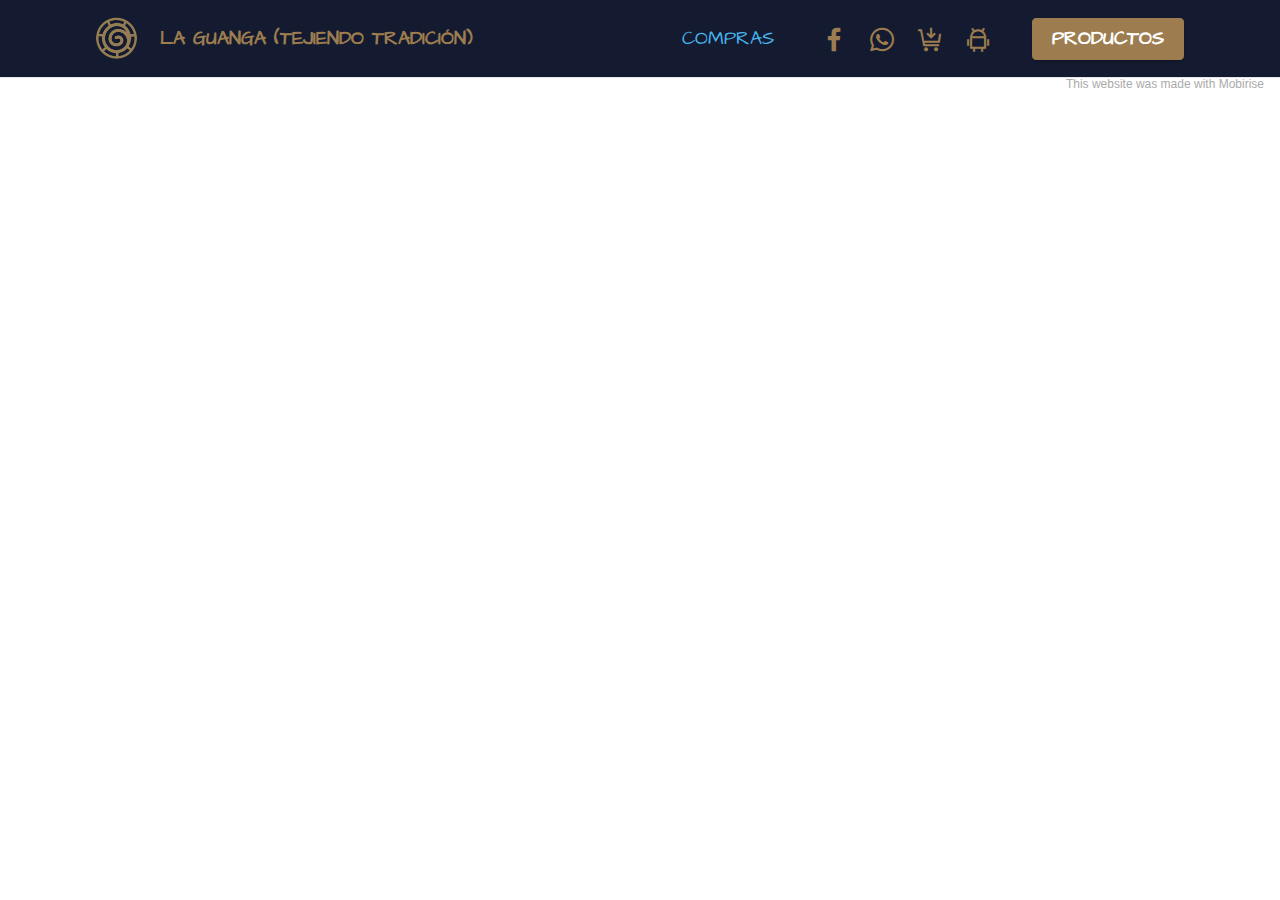
==== commit b105236a: "create github pages" ====
--- a/page1.html
+++ b/page1.html
@@ -56,7 +56,7 @@
                     <a class="iconfont-wrapper" href="https://www.facebook.com/laguangatejidoytradicion" target="_blank">
                         <span class="p-2 mbr-iconfont socicon-facebook socicon"></span>
                     </a>
-                    <a class="iconfont-wrapper" href=" wa.link/hqoa5x">
+                    <a class="iconfont-wrapper" href="wa.link/hqoa5x" target="_blank">
                         <span class="p-2 mbr-iconfont socicon-whatsapp socicon"></span>
                     </a>
                     <a class="iconfont-wrapper" href="https://forms.gle/JfPZnDNQrrSiLxhNA" target="_blank">
@@ -71,7 +71,7 @@
         </div>
     </nav>
 
-</section><section style="background-color: #fff; font-family: -apple-system, BlinkMacSystemFont, 'Segoe UI', 'Roboto', 'Helvetica Neue', Arial, sans-serif; color:#aaa; font-size:12px; padding: 0; align-items: center; display: flex;"><a href="https://mobirise.site/g" style="flex: 1 1; height: 3rem; padding-left: 1rem;"></a><p style="flex: 0 0 auto; margin:0; padding-right:1rem;"><a href="https://mobirise.site/r" style="color:#aaa;">This website</a> was made with Mobirise templates</p></section><script src="assets/bootstrap/js/bootstrap.bundle.min.js"></script>  <script src="assets/smoothscroll/smooth-scroll.js"></script>  <script src="assets/ytplayer/index.js"></script>  <script src="assets/dropdown/js/navbar-dropdown.js"></script>  <script src="assets/theme/js/script.js"></script>  
+</section><section style="background-color: #fff; font-family: -apple-system, BlinkMacSystemFont, 'Segoe UI', 'Roboto', 'Helvetica Neue', Arial, sans-serif; color:#aaa; font-size:12px; padding: 0; align-items: center; display: flex;"><a href="https://mobirise.site/g" style="flex: 1 1; height: 3rem; padding-left: 1rem;"></a><p style="flex: 0 0 auto; margin:0; padding-right:1rem;">This <a href="https://mobirise.site/e" style="color:#aaa;">website</a> was made with Mobirise</p></section><script src="assets/bootstrap/js/bootstrap.bundle.min.js"></script>  <script src="assets/smoothscroll/smooth-scroll.js"></script>  <script src="assets/ytplayer/index.js"></script>  <script src="assets/dropdown/js/navbar-dropdown.js"></script>  <script src="assets/theme/js/script.js"></script>  
   
   
 </body>
--- a/assets/mobirise/css/mbr-additional.css
+++ b/assets/mobirise/css/mbr-additional.css
@@ -1050,6 +1050,44 @@
     left: -1rem;
   }
 }
+.cid-sP8Tbj2alS {
+  padding-top: 4rem;
+  padding-bottom: 4rem;
+  background-color: #ffffff;
+}
+.cid-sP8Tbj2alS .card-box {
+  z-index: 10;
+  position: relative;
+}
+@media (min-width: 1500px) {
+  .cid-sP8Tbj2alS .container {
+    max-width: 1400px;
+  }
+}
+.cid-sP8Tbj2alS .card {
+  margin: auto;
+}
+.cid-sP8Tbj2alS .mbr-iconfont {
+  display: block;
+  font-size: 5rem;
+  color: #141b30;
+  margin-bottom: 2rem;
+}
+.cid-sP8Tbj2alS .card-wrapper {
+  display: flex;
+  justify-content: center;
+  align-items: center;
+}
+.cid-sP8Tbj2alS .row {
+  justify-content: center;
+}
+.cid-sP8Tbj2alS H3 {
+  color: #9d7d4f;
+}
+.cid-sP8Tbj2alS .card-title,
+.cid-sP8Tbj2alS .card-box {
+  color: #9d7d4f;
+}
 .cid-s48OLK6784 {
   z-index: 1000;
   width: 100%;
--- a/assets/mobirise/css/mbr-additional.css
+++ b/assets/mobirise/css/mbr-additional.css
@@ -1050,6 +1050,44 @@
     left: -1rem;
   }
 }
+.cid-sP8Tbj2alS {
+  padding-top: 4rem;
+  padding-bottom: 4rem;
+  background-color: #ffffff;
+}
+.cid-sP8Tbj2alS .card-box {
+  z-index: 10;
+  position: relative;
+}
+@media (min-width: 1500px) {
+  .cid-sP8Tbj2alS .container {
+    max-width: 1400px;
+  }
+}
+.cid-sP8Tbj2alS .card {
+  margin: auto;
+}
+.cid-sP8Tbj2alS .mbr-iconfont {
+  display: block;
+  font-size: 5rem;
+  color: #141b30;
+  margin-bottom: 2rem;
+}
+.cid-sP8Tbj2alS .card-wrapper {
+  display: flex;
+  justify-content: center;
+  align-items: center;
+}
+.cid-sP8Tbj2alS .row {
+  justify-content: center;
+}
+.cid-sP8Tbj2alS H3 {
+  color: #9d7d4f;
+}
+.cid-sP8Tbj2alS .card-title,
+.cid-sP8Tbj2alS .card-box {
+  color: #9d7d4f;
+}
 .cid-s48OLK6784 {
   z-index: 1000;
   width: 100%;
